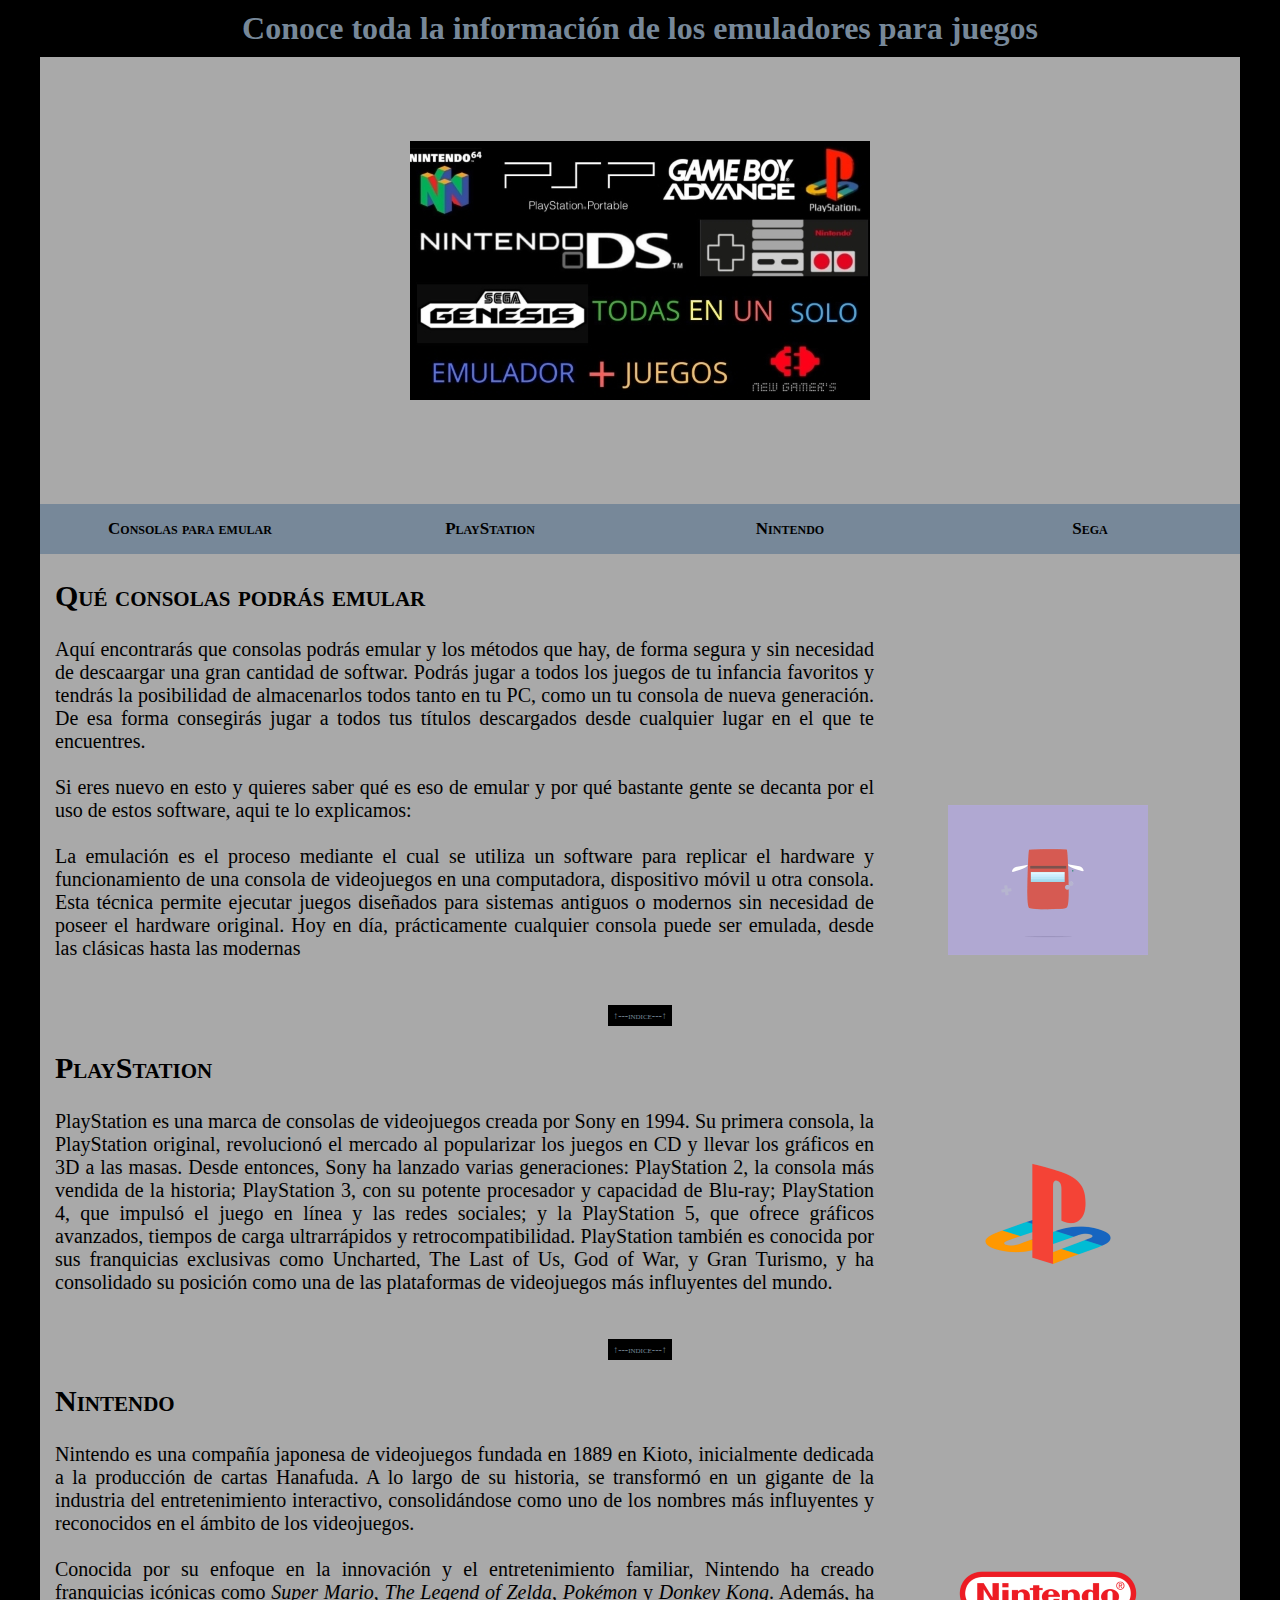
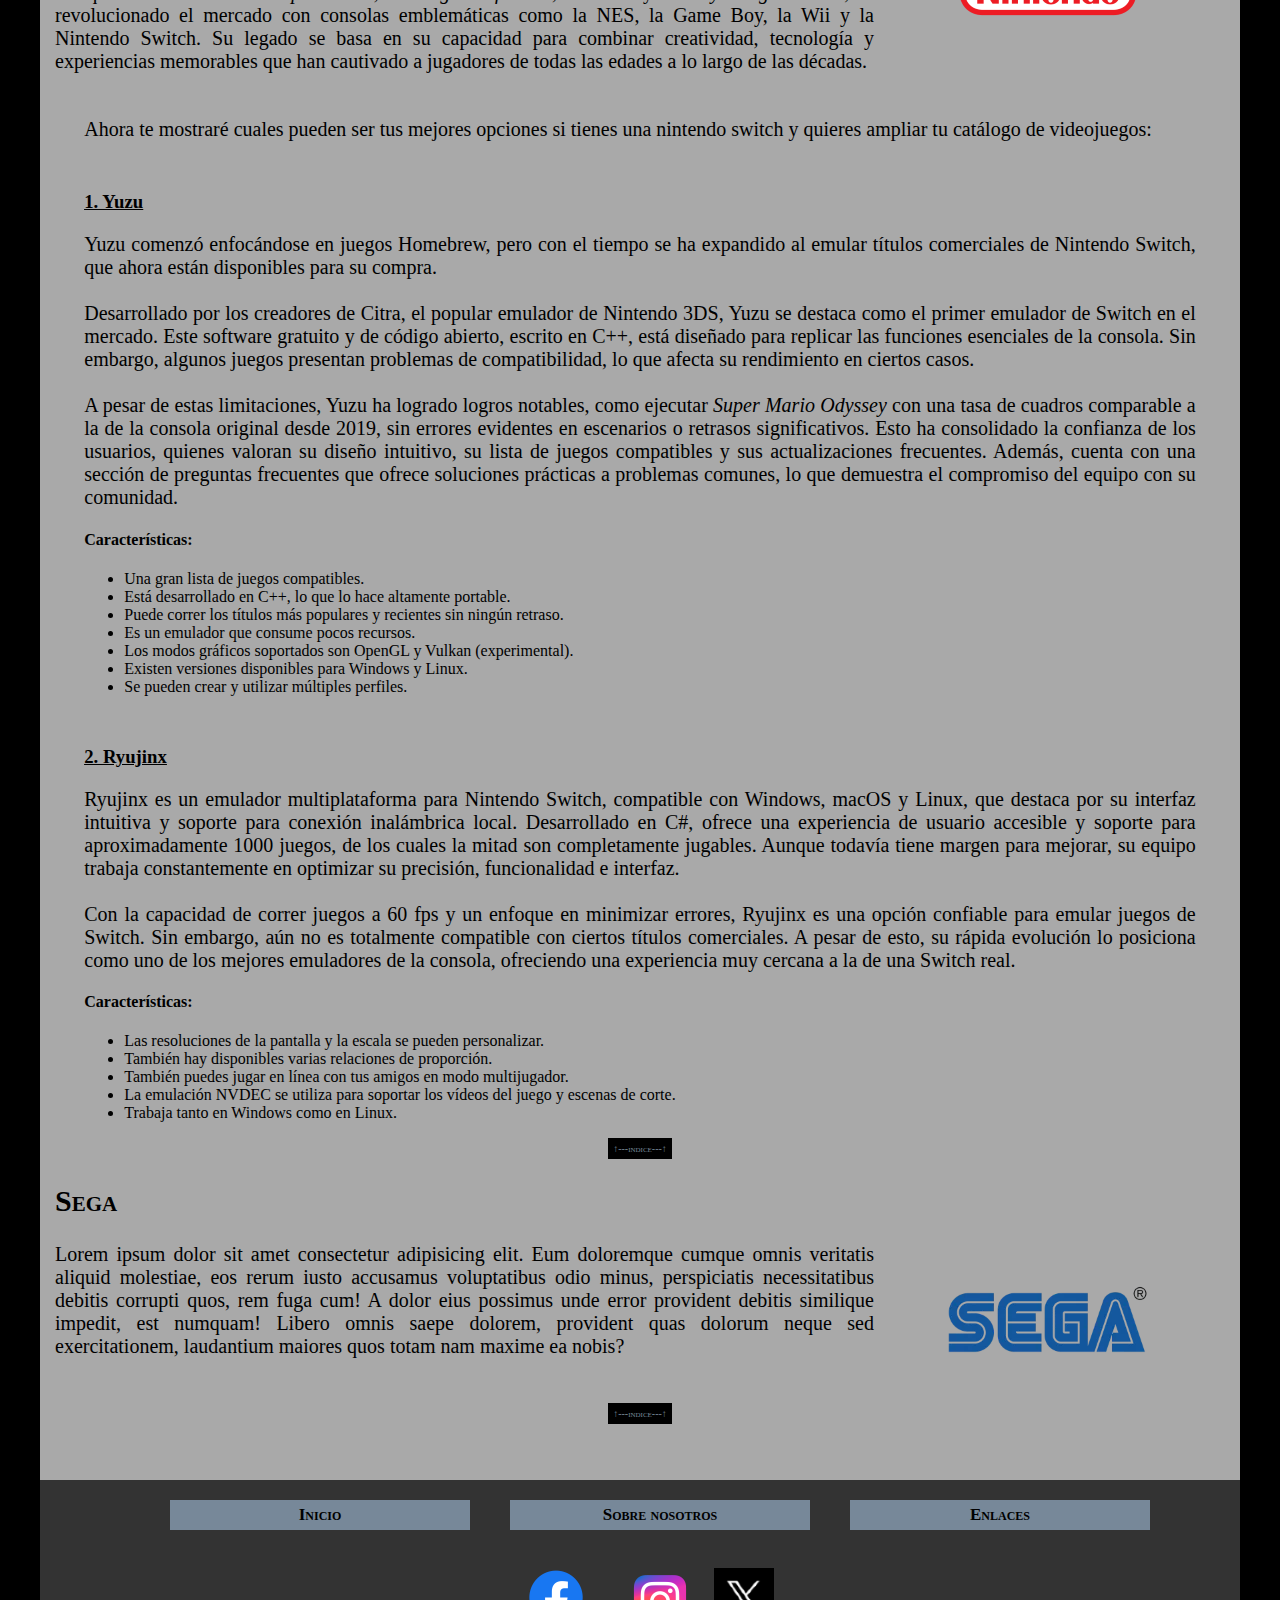
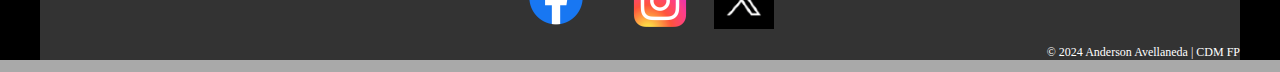
==== index.html @ def91a5b "Add files via upload" ====
<!DOCTYPE html>
<html lang="en">

<head>
    <meta charset="UTF-8">
    <meta name="viewport" content="width=device-width, initial-scale=1.0">
    <title>Conoce toda la información de los emuladores para juegos</title>
    <meta name="keywords" content="">
    <link rel="icon" href="icon.png" type="image/png">
    <link rel="stylesheet" href="estilo.css">
    <meta name="googlebot" content="index,follow"><!--Es para que los robots indexen y encuentren la pagina-->
    <!--las keywords no sirven para nada-->
    <meta name="description"
        content="Conoce todo acerca de emuladores para tus juegos favoritos tanto para juegos retro como para títulos de nuevas consolas, de forma legal y con poco uso de recursos">
    <link rel="canonical" href="https://ander13ab.github.io/">
</head>

<body>
    <header>
        <div>
            <h1 id="titulo">Conoce toda la información de los emuladores para juegos</h1>
            <picture class="img_principal">
                    <source srcset="imagenes/primera_imagen.webp"  media="(min-width:721px)" alt="Consolas retro que puedes emular " width="460" height="259"> <!---Para ajustar el tamaño de las imagenes pensando en dispositivos móviles--->
                    <source srcset="imagenes/primera_imagen_2.webp" media="(max-width:720px)" />
                    <img src="imagenes/primera_imagen.webp" alt="Imagen página principal">
            </picture>
            <nav>
                <ol id="indice">
                    <li><a href="#queEmular">Consolas para emular</a></li><li><a href="#playstation">PlayStation</a></li><li><a href="#nintendo">Nintendo</a></li><li><a href="#sega">Sega</a></li>
                </ol>
            </nav>
        </div>
    </header>
    <main>
        <article>
            <h2 id="queEmular">Qué consolas podrás emular</h2>
            <div class="conjuntoIntro">
                <p>Aquí encontrarás que consolas podrás emular y los métodos que hay, de forma segura y sin necesidad de descaargar una gran cantidad de softwar. Podrás jugar a todos los juegos de tu infancia favoritos y tendrás la posibilidad de almacenarlos todos tanto en tu PC, como un tu consola de nueva generación. De esa forma consegirás jugar a todos tus títulos descargados desde cualquier lugar en el que te encuentres. <br><br>Si eres nuevo en esto y quieres saber qué es eso de emular y por qué bastante gente se decanta por el uso de estos software, aqui te lo explicamos: <br><br>La emulación es el proceso mediante el cual se utiliza un software para replicar el hardware y funcionamiento de una consola de videojuegos en una computadora, dispositivo móvil u otra consola. Esta técnica permite ejecutar juegos diseñados para sistemas antiguos o modernos sin necesidad de poseer el hardware original. Hoy en día, prácticamente cualquier consola puede ser emulada, desde las clásicas hasta las modernas</p>
                <picture id="imagen_emular">
                    <source srcset="imagenes/imagen_emular.gif" media="(max-width:2896px) and (min-width:500px)">
                    <source srcset="imagenes/imagen_emular_2.gif" media="(max-width:499px) and (min-width:75px)">
                    <img src="imagenes/imagen_emular.gif" alt="GIF imagen de consolas para emular" width="200px" height="150px"><!-- width="200px" height="150px"-->
                </picture>
            </div>
            <a class="volver" href="#indice">&uarr;---indice---&uarr;</a>
        </article>
        <article>
            <h2 id="playstation">PlayStation</h2>
            <div class="conjuntoPlay">
                <p>PlayStation es una marca de consolas de videojuegos creada por Sony en 1994. Su primera consola, la PlayStation original, revolucionó el mercado al popularizar los juegos en CD y llevar los gráficos en 3D a las masas. Desde entonces, Sony ha lanzado varias generaciones: PlayStation 2, la consola más vendida de la historia; PlayStation 3, con su potente procesador y capacidad de Blu-ray; PlayStation 4, que impulsó el juego en línea y las redes sociales; y la PlayStation 5, que ofrece gráficos avanzados, tiempos de carga ultrarrápidos y retrocompatibilidad. PlayStation también es conocida por sus franquicias exclusivas como Uncharted, The Last of Us, God of War, y Gran Turismo, y ha consolidado su posición como una de las plataformas de videojuegos más influyentes del mundo.</p>
                <picture>
                    <a href="https://www.playstation.com/es-es/" target="_blank" title="Enlace web a la página de PlayStation"><img src="imagenes/logo_Playstation.webp" alt="Logo PlayStation" width="150" height="150"></a>
                </picture>
            </div>
            <a class="volver" href="#indice">&uarr;---indice---&uarr;</a>
        </article>
        <article>
            <h2 id="nintendo">Nintendo</h2>
            <div class="conjuntoNintendo">
                <p>Nintendo es una compañía japonesa de videojuegos fundada en 1889 en Kioto, inicialmente dedicada a la producción de cartas Hanafuda. A lo largo de su historia, se transformó en un gigante de la industria del entretenimiento interactivo, consolidándose como uno de los nombres más influyentes y reconocidos en el ámbito de los videojuegos. <br><br>Conocida por su enfoque en la innovación y el entretenimiento familiar, Nintendo ha creado franquicias icónicas como <em><a href="https://es.wikipedia.org/wiki/Super_Mario" target="_blank">Super Mario</a></em>, <em><a href="https://es.wikipedia.org/wiki/The_Legend_of_Zelda" target="_blank">The Legend of Zelda</a></em>, <em><a href="https://es.wikipedia.org/wiki/Pok%C3%A9mon" target="_blank">Pokémon</a></em> y <em><a href="https://es.wikipedia.org/wiki/Donkey_Kong_(serie)" target="_blank">Donkey Kong</a></em>. Además, ha revolucionado el mercado con consolas emblemáticas
                como la NES, la Game Boy, la Wii y la Nintendo Switch. Su legado se basa en su capacidad para combinar creatividad,
                tecnología y experiencias memorables que han cautivado a jugadores de todas las edades a lo largo de las décadas.</p>
                <picture><a href="https://www.nintendo.com/es-es/" target="_blank" title="Enlace web a la página de Nintendo"><img src="imagenes/logo_Nintendo.webp" alt="Logo Nintendo" width="200" height="145"></a>
                </picture>
            </div>
            <div id="ejemplosNintendo">
                <p>Ahora te mostraré cuales pueden ser tus mejores opciones si tienes una nintendo switch y quieres ampliar tu catálogo de videojuegos: </p>
                <h3><a href="https://yuzu-mirror.github.io/" target="_blank" title="Ve a la página oficial de Yuzu">1. Yuzu</a></h3>
                <p>Yuzu comenzó enfocándose en juegos Homebrew, pero con el tiempo se ha expandido al emular títulos comerciales de Nintendo Switch, que ahora están disponibles para su compra. <br><br>Desarrollado por los creadores de Citra, el popular emulador de Nintendo 3DS, Yuzu se destaca como el primer emulador de
                Switch en el mercado. Este software gratuito y de código abierto, escrito en C++, está diseñado para replicar las funciones esenciales de la consola. Sin embargo, algunos juegos presentan problemas de compatibilidad, lo que afecta su rendimiento en ciertos casos. <br><br>A pesar de estas limitaciones, Yuzu ha logrado logros notables, como ejecutar <em><a href="https://es.wikipedia.org/wiki/Super_Mario_Odyssey" target="_blank">Super Mario Odyssey</a></em> con una tasa de cuadros comparable a la de la consola original desde 2019, sin errores evidentes en escenarios o retrasos significativos. Esto ha consolidado la confianza de los usuarios, quienes valoran su diseño intuitivo, su lista de juegos compatibles y sus actualizaciones frecuentes. Además, cuenta con una sección de preguntas frecuentes que ofrece
                soluciones prácticas a problemas comunes, lo que demuestra el compromiso del equipo con su comunidad.</p>
                <h4>Características:</h4>
                <ul class="caracteristicas">
                    <li>Una gran lista de juegos compatibles.</li>
                    <li>Está desarrollado en C++, lo que lo hace altamente portable.</li>
                    <li>Puede correr los títulos más populares y recientes sin ningún retraso.</li>
                    <li>Es un emulador que consume pocos recursos.</li>
                    <li>Los modos gráficos soportados son OpenGL y Vulkan (experimental).</li>
                    <li>Existen versiones disponibles para Windows y Linux.</li>
                    <li>Se pueden crear y utilizar múltiples perfiles.</li>
                </ul>
                <h3><a href="https://ryujinx-emulator.com/" target="_blank">2. Ryujinx</a></h3>
                <p>Ryujinx es un emulador multiplataforma para Nintendo Switch, compatible con Windows, macOS y Linux, que destaca por su interfaz intuitiva y soporte para conexión inalámbrica local. Desarrollado en C#, ofrece una experiencia de usuario accesible y soporte para aproximadamente 1000 juegos, de los cuales la mitad son completamente jugables. Aunque todavía tiene margen para mejorar, su equipo trabaja constantemente en optimizar su precisión, funcionalidad e interfaz. <br><br>Con la capacidad de correr juegos a 60 fps y un enfoque en minimizar errores, Ryujinx es una opción confiable para emular juegos de Switch. Sin embargo, aún no es totalmente compatible con ciertos títulos comerciales. A pesar de esto, su rápida evolución lo posiciona como uno de los mejores emuladores de la consola, ofreciendo una experiencia muy cercana a la de una Switch real.</p>
                <h4>Características:</h4>
                <ul>
                    <li>Las resoluciones de la pantalla y la escala se pueden personalizar.</li>
                    <li>También hay disponibles varias relaciones de proporción.</li>
                    <li>También puedes jugar en línea con tus amigos en modo multijugador.</li>
                    <li>La emulación NVDEC se utiliza para soportar los vídeos del juego y escenas de corte.</li>
                    <li>Trabaja tanto en Windows como en Linux.</li>
                </ul>
            </div>
            <a class="volver" href="#indice">&uarr;---indice---&uarr;</a>
        </article>
        <article>
            <h2 id="sega">Sega</h2>
            <div class="conjuntoSega">
                <p>Lorem ipsum dolor sit amet consectetur adipisicing elit. Eum doloremque cumque omnis veritatis aliquid molestiae, eos rerum iusto accusamus voluptatibus odio minus, perspiciatis necessitatibus debitis corrupti quos, rem fuga cum!
                A dolor eius possimus unde error provident debitis similique impedit, est numquam! Libero omnis saepe dolorem, provident quas dolorum neque sed exercitationem, laudantium maiores quos totam nam maxime ea nobis?</p>
                <picture><a href="https://www.sega.com/es" target="_blank" title="Enlace web a la página de Sega"><img src="imagenes/logo_SEGA.webp" alt="Logo Sega" width="200" height="67"></a>
                </picture>
            </div>
            <a class="volver" href="#indice">&uarr;---indice---&uarr;</a>
        </article>
    </main>
    <footer>
        <div class="footer-content">
            <nav class="footer-nav">
                <ul>
                    <li><a href="#titulo">Inicio</a></li><li><a href="https://ander13ab.github.io/nosotros" target="nueva">Sobre nosotros</a></li><li><a href="https://ander13ab.github.io/enlaces" target="nueva" title="Enlace página de enlaces" >Enlaces</a></li>
                </ul>
            </nav>
            <div class="social-media">
                <a href="https://www.facebook.com/" aria-label="Facebook"><img src="imagenes/facebook-logo.webp" alt="Facebook" width="100" height="63"></a>
                <a href="https://www.instagram.com/" aria-label="Instagram"><img src="imagenes/instagram-logo.webp" alt="Instagram" width="100" height="56"></a>
                <a href="https://x.com/" aria-label="Twitter"><img src="imagenes/twitter-logo.webp" alt="Twitter" width="60" height="61"></a>
            </div>
            <p class="copyright">&copy; 2024 Anderson Avellaneda | CDM FP</p>
        </div>
    </footer>
</body>

</html>
---- estilo.css ----
body{
    background-color: darkgrey;
    width: 100%;
    height: 100%;
    margin: 0 auto;
    padding: 0;
    border-left: 40px solid black;
    border-right: 40px solid black;
    box-sizing: border-box;
}
.img_principal{
    margin-top: 7%;
    display: block;
    text-align: center;    /* Centra horizontalmente */
/*  align-items: center;        Centra verticalmente */
/*  height: 100vh;      Hace que el contenedor ocupe toda la altura de la ventana */
}
img {
    max-width: 100%;    /* Ajusta el tamaño de la imagen para que no sea más grande que la ventana */
    height: auto;   /* Mantiene la proporción de la imagen */
}
p{
    text-align: justify;
    
    font-size: 20px;
}
h1{
    text-align: center;
    margin: 0;
    margin-bottom: 30px;
    background-color: black;
    color: lightslategrey;
    padding-top: 10px;
    padding-bottom: 10px;
}
h2{
    font-size: 30px;
    font-variant: small-caps;
}
h2:target{
    text-decoration: underline 3px solid lightslategray;
}
ol{
    margin-top: 5%;
    padding: 0;
}
#indice>li, .footer-nav li{
    display: inline-block;
    width: 25%;
    text-align: center;
    background-color: lightslategray;
    text-decoration: none;
    color: black;
    font-weight: bold;
    font-size: 17px;
    margin-top: 40px;
    padding-top: 15px;
    padding-bottom: 15px;
    font-variant: small-caps;
}
#indice>li:hover,.footer-nav li:hover{
    background-color: black;
    color: lightslategray;
}
a{
    color: inherit;
    /*Toma el color del padre*/
    text-decoration: inherit;
    font-size: inherit;
}
p a:hover{
    color: tomato;
}
.volver{
    background-color: black;
    color: lightslategray;
    padding: 5px;
    font-size: 10px;
    font-variant: small-caps;
    text-align: center;
    display: block;
    width:fit-content ;     /* Ancho fijo para que el margen automático funcione */
    margin: auto;     /* Centra horizontalmente */
}
.volver:hover{
    background-color: rgb(61, 66, 71);
    color: black;
}
.copyright{
    text-align: right;
    font-size: 12px;
}
footer {
    background-color:#333;
    color: #fff;
    text-align: center;
}
.footer-nav li {
    list-style: none;
    padding: 5px;
    margin: 20px;
    display: inline-block;
    text-align: center;
}
main{
    padding-bottom: 40px;
    padding-left: 15px;
    padding-right: 15px;
}
.conjuntoIntro,.conjuntoPlay,.conjuntoNintendo,.conjuntoSega {
    display: block;
    margin-bottom: 30px;
}
.conjuntoIntro>p,.conjuntoPlay>p,.conjuntoNintendo>p,.conjuntoSega>p {
    display: inline-block;
    width: 70%;
    box-sizing: border-box;
    margin: 0;
    margin-bottom: 15px;
}
.conjuntoIntro>picture,.conjuntoPlay>picture,.conjuntoNintendo>picture,.conjuntoSega>picture {
    display: inline-block;
    width: 29%;
    box-sizing: border-box;
    margin: 0;
    text-align: center;
}
#ejemplosNintendo{
    display: block;
    width: 95%;
    margin: auto;
}
h3{
    text-decoration: underline;
    margin-top: 50px;
}
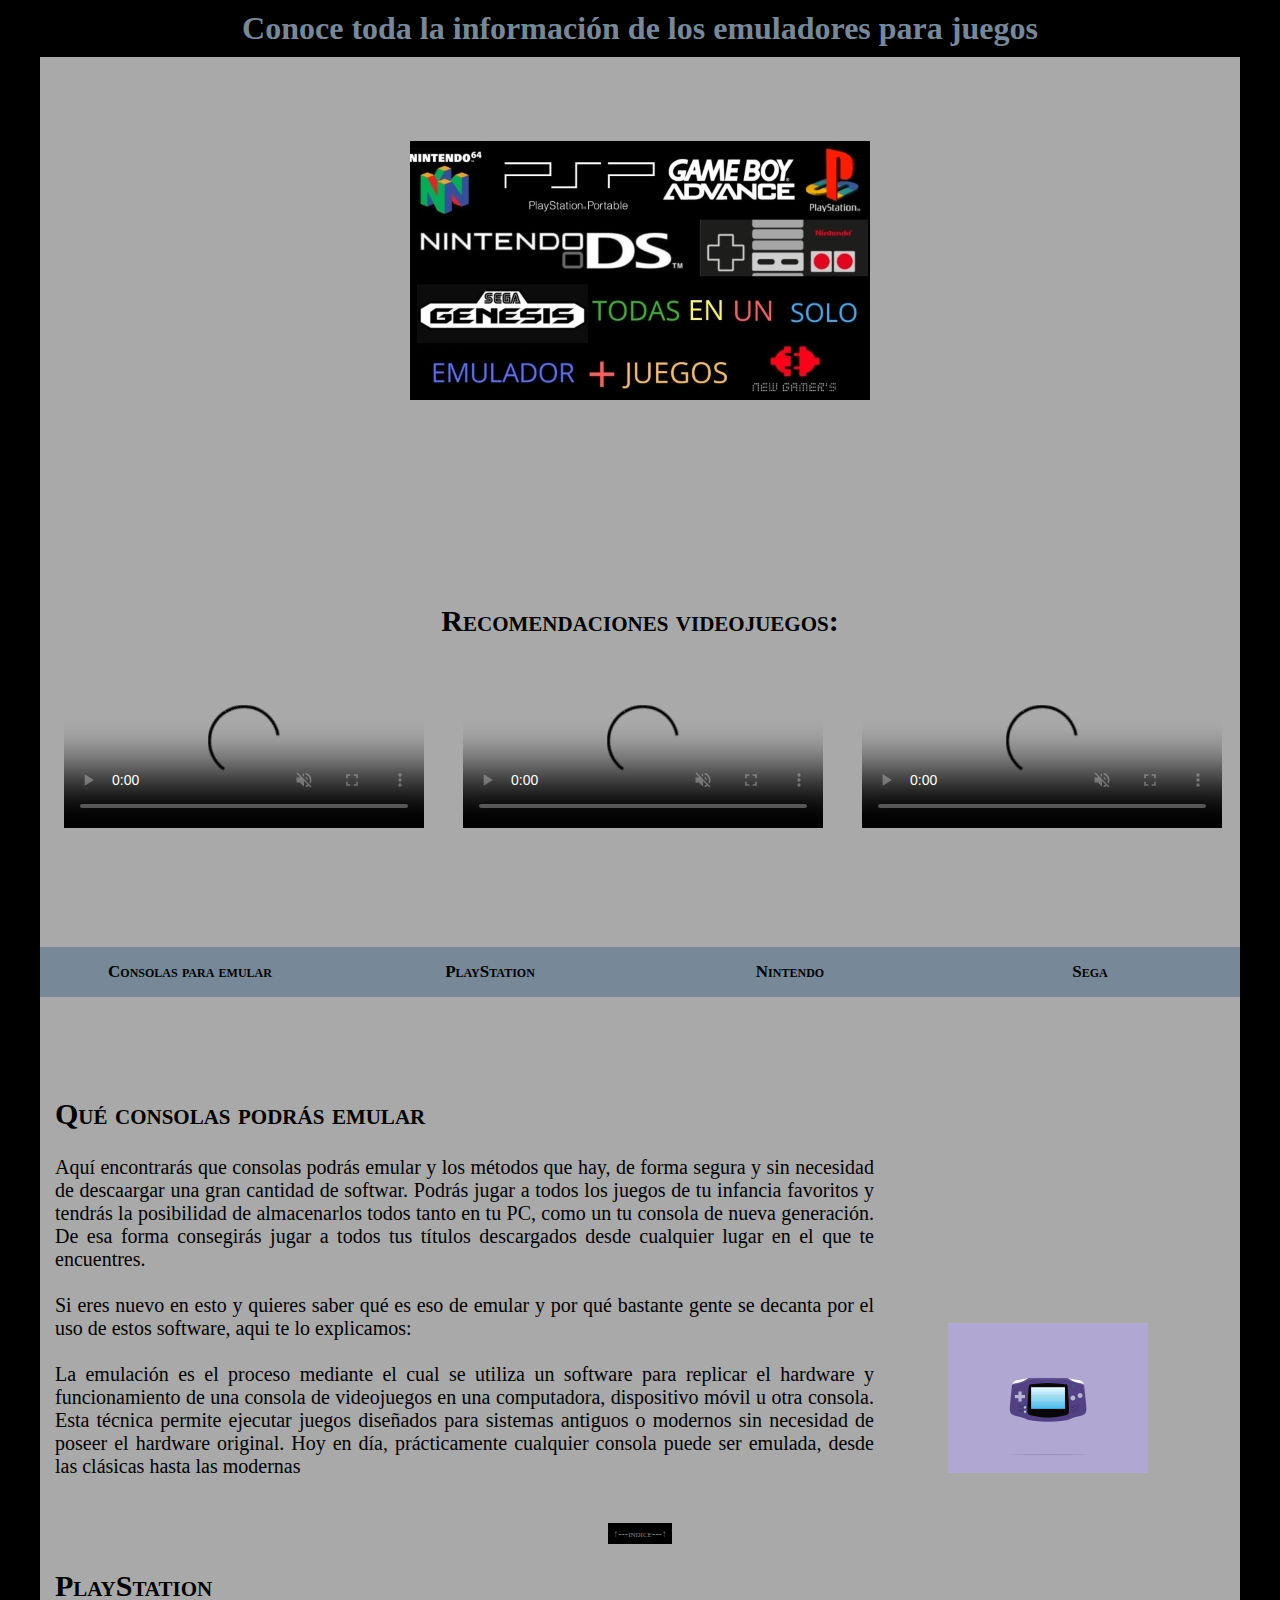
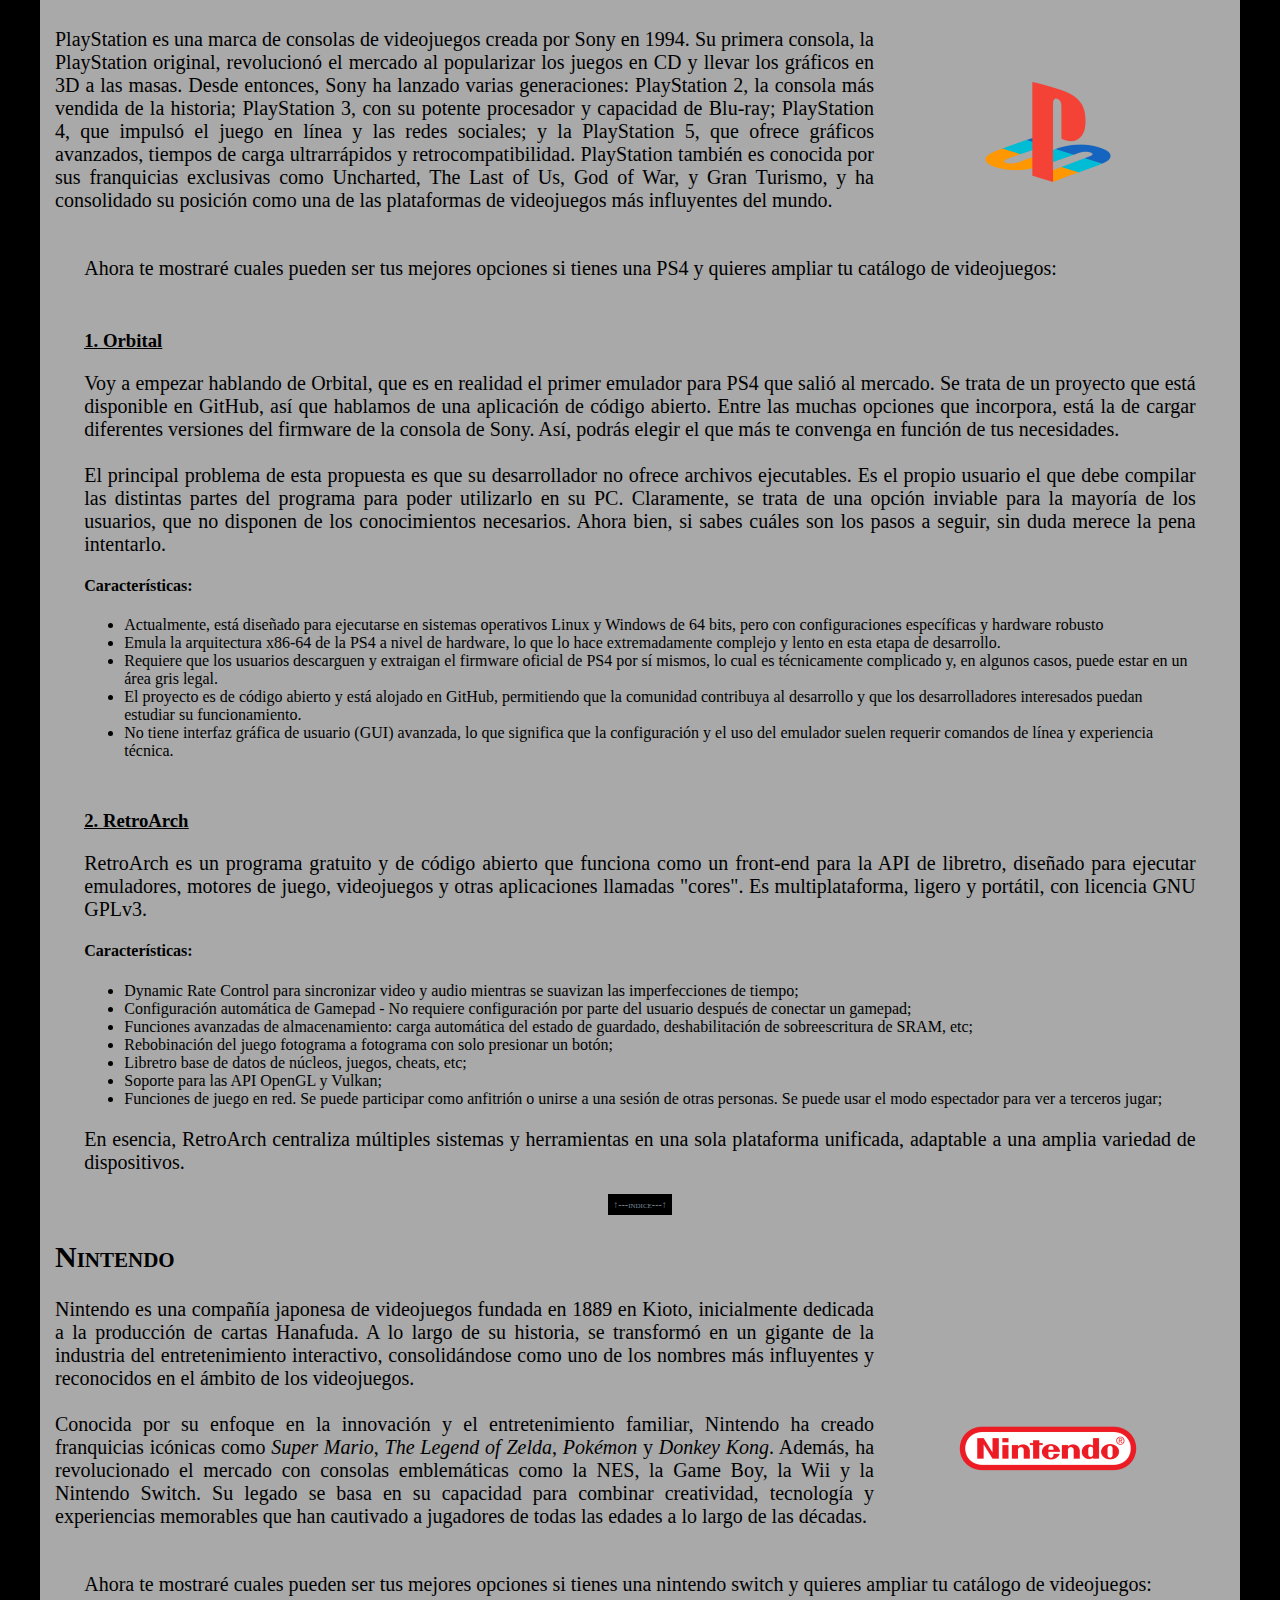
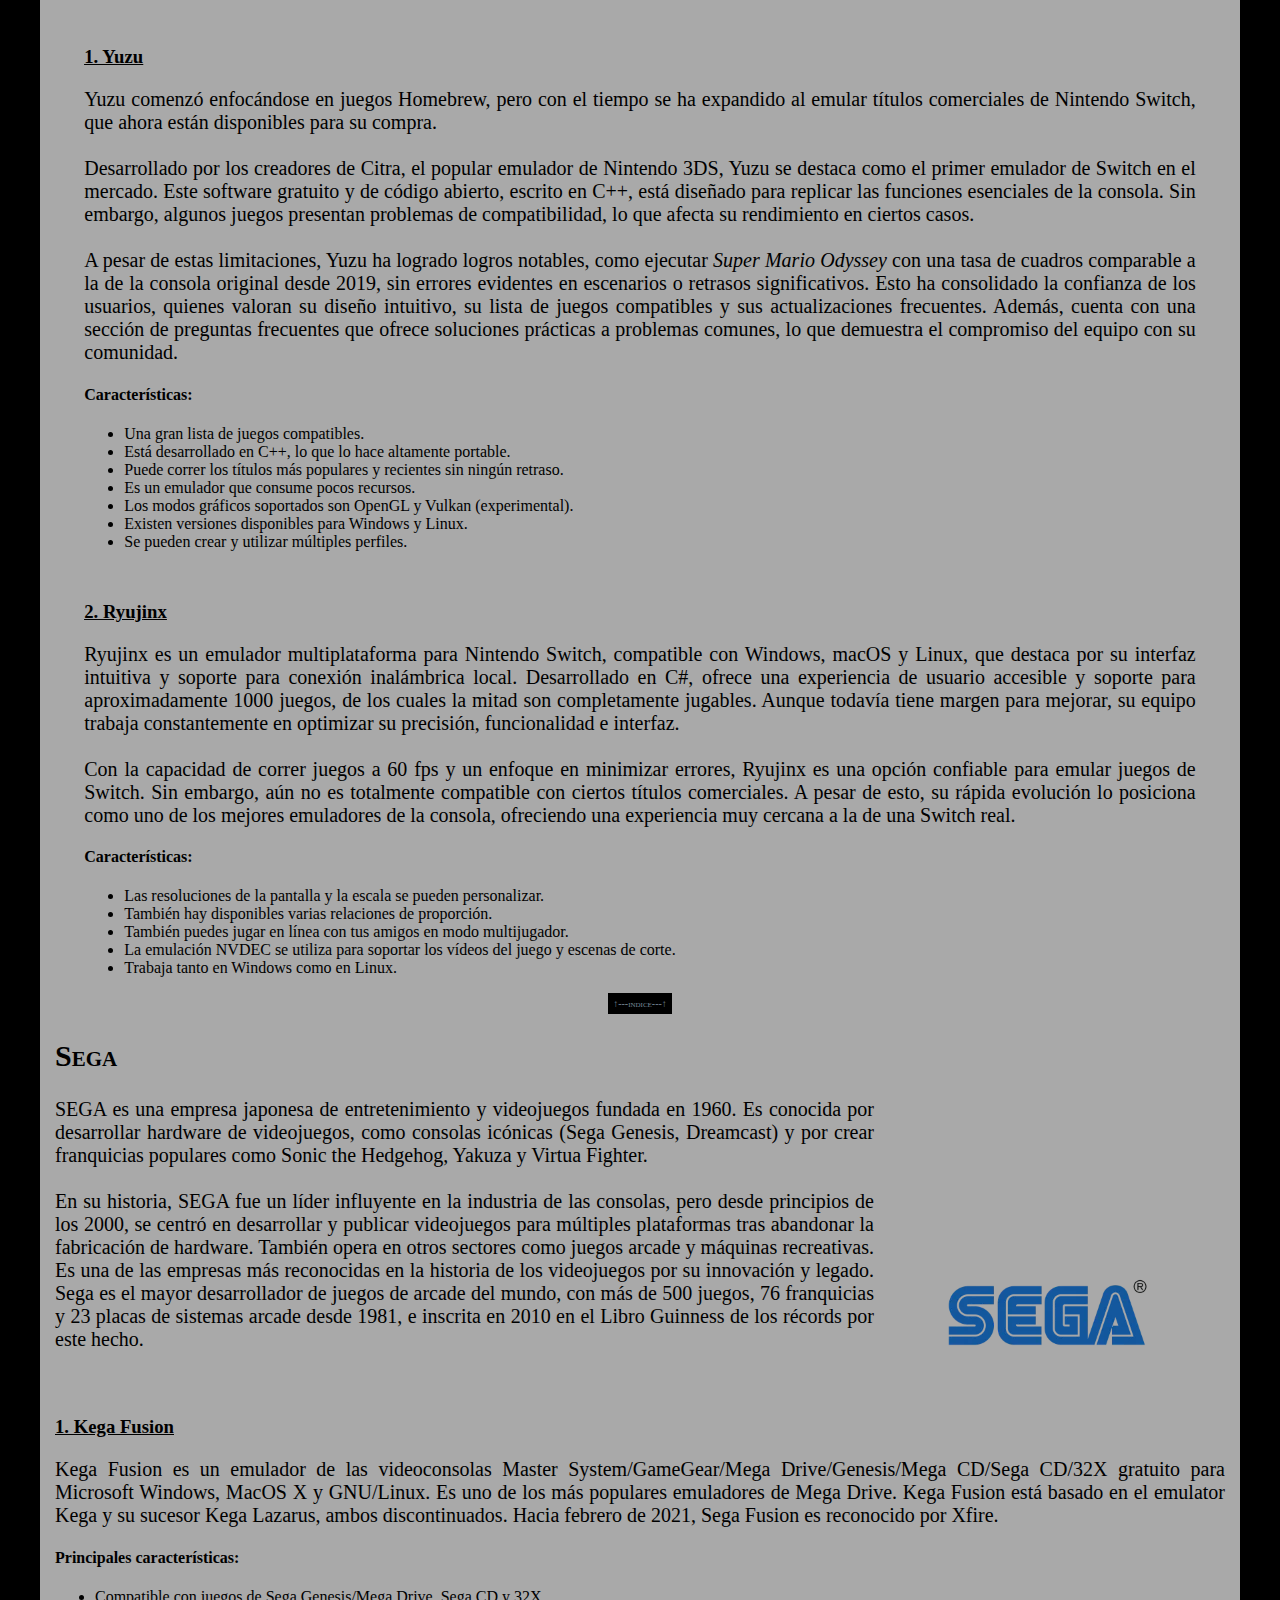
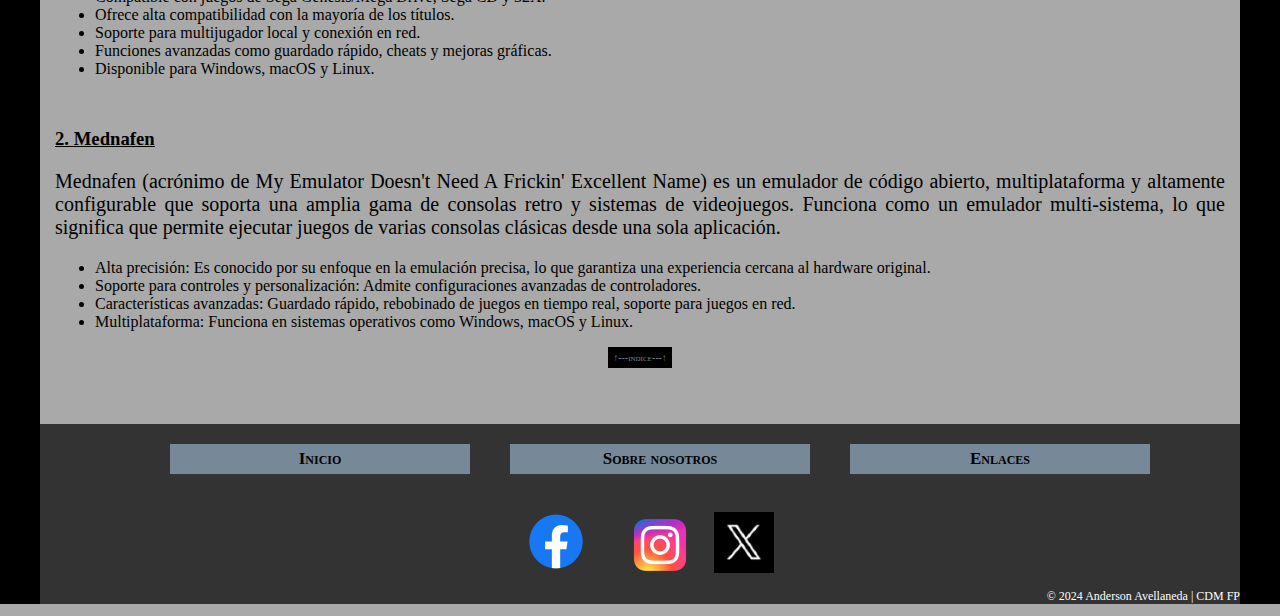
==== commit 41bf9ec2: "Add files via upload" ====
--- a/index.html
+++ b/index.html
@@ -24,6 +24,12 @@
                     <source srcset="imagenes/primera_imagen_2.webp" media="(max-width:720px)" />
                     <img src="imagenes/primera_imagen.webp" alt="Imagen página principal">
             </picture>
+            <div id="videos">
+                <h2>Recomendaciones videojuegos:</h2>
+                <video id="video1" src="videos/videoRecomendacion1.mp4" controls muted poster="imagenes/portadaVideo1.webp" width="250px" title="Primer video de recomendación de juegos retro" ><p>No se ha podido cargar el video</p></video>
+                <video id="video2"  src="videos/videoRecomendacion2.mp4" controls muted poster="imagenes/portadaVideo2.webp" width="250px" title="Primer video de recomendación de juegos retro" ><p>No se ha podido cargar el video</p></video>
+                <video id="video2"  src="videos/videoRecomendacion1.mp4" controls muted poster="imagenes/portadaVideo1.webp" width="250px" title="Primer video de recomendación de juegos retro" ><p>No se ha podido cargar el video</p></video>
+            </div>
             <nav>
                 <ol id="indice">
                     <li><a href="#queEmular">Consolas para emular</a></li><li><a href="#playstation">PlayStation</a></li><li><a href="#nintendo">Nintendo</a></li><li><a href="#sega">Sega</a></li>
@@ -51,6 +57,32 @@
                 <picture>
                     <a href="https://www.playstation.com/es-es/" target="_blank" title="Enlace web a la página de PlayStation"><img src="imagenes/logo_Playstation.webp" alt="Logo PlayStation" width="150" height="150"></a>
                 </picture>
+            </div>
+            <div id="ejemplosPlay">
+                <p>Ahora te mostraré cuales pueden ser tus mejores opciones si tienes una PS4 y quieres ampliar tu catálogo de videojuegos: </p>
+                <h3><a href="https://github.com/AlexAltea/orbital" target="_blank" title="Ve a la página oficial de Orbital">1. Orbital</a></h3>
+                <p>Voy a empezar hablando de Orbital, que es en realidad el primer emulador para PS4 que salió al mercado. Se trata de un proyecto que está disponible en GitHub, así que hablamos de una aplicación de código abierto. Entre las muchas opciones que incorpora, está la de cargar diferentes versiones del firmware de la consola de Sony. Así, podrás elegir el que más te convenga en función de tus necesidades. <br><br>El principal problema de esta propuesta es que su desarrollador no ofrece archivos ejecutables. Es el propio usuario el que debe compilar las distintas partes del programa para poder utilizarlo en su PC. Claramente, se trata de una opción inviable para la mayoría de los usuarios, que no disponen de los conocimientos necesarios. Ahora bien, si sabes cuáles son los pasos a seguir, sin duda merece la pena intentarlo.</p>
+                <h4>Características:</h4>
+                <ul>
+                    <li>Actualmente, está diseñado para ejecutarse en sistemas operativos Linux y Windows de 64 bits, pero con configuraciones específicas y hardware robusto</li>
+                    <li>Emula la arquitectura x86-64 de la PS4 a nivel de hardware, lo que lo hace extremadamente complejo y lento en esta etapa de desarrollo.</li>
+                    <li>Requiere que los usuarios descarguen y extraigan el firmware oficial de PS4 por sí mismos, lo cual es técnicamente complicado y, en algunos casos, puede estar en un área gris legal.</li>
+                    <li>El proyecto es de código abierto y está alojado en GitHub, permitiendo que la comunidad contribuya al desarrollo y que los desarrolladores interesados puedan estudiar su funcionamiento.</li>
+                    <li>No tiene interfaz gráfica de usuario (GUI) avanzada, lo que significa que la configuración y el uso del emulador suelen requerir comandos de línea y experiencia técnica.</li>
+                </ul>
+                <h3><a href="https://www.retroarch.com/" target="_blank" title="Ve a la página oficial de RetroArch">2. RetroArch</a></h3>
+                <p>RetroArch es un programa gratuito y de código abierto que funciona como un front-end para la API de libretro, diseñado para ejecutar emuladores, motores de juego, videojuegos y otras aplicaciones llamadas "cores". Es multiplataforma, ligero y portátil, con licencia GNU GPLv3.</p>
+                <h4>Características:</h4>
+                <ul>
+                    <li>Dynamic Rate Control para sincronizar video y audio mientras se suavizan las imperfecciones de tiempo;</li>
+                    <li>Configuración automática de Gamepad - No requiere configuración por parte del usuario después de conectar un gamepad;</li>
+                    <li>Funciones avanzadas de almacenamiento: carga automática del estado de guardado, deshabilitación de sobreescritura de SRAM, etc;</li>
+                    <li>Rebobinación del juego fotograma a fotograma con solo presionar un botón;</li>
+                    <li>Libretro base de datos de núcleos, juegos, cheats, etc;</li>
+                    <li>Soporte para las API OpenGL y Vulkan;</li>
+                    <li>Funciones de juego en red. Se puede participar como anfitrión o unirse a una sesión de otras personas. Se puede usar el modo espectador para ver a terceros jugar;</li>
+                </ul>
+                <p>En esencia, RetroArch centraliza múltiples sistemas y herramientas en una sola plataforma unificada, adaptable a una amplia variedad de dispositivos.</p>
             </div>
             <a class="volver" href="#indice">&uarr;---indice---&uarr;</a>
         </article>
@@ -95,10 +127,29 @@
         <article>
             <h2 id="sega">Sega</h2>
             <div class="conjuntoSega">
-                <p>Lorem ipsum dolor sit amet consectetur adipisicing elit. Eum doloremque cumque omnis veritatis aliquid molestiae, eos rerum iusto accusamus voluptatibus odio minus, perspiciatis necessitatibus debitis corrupti quos, rem fuga cum!
-                A dolor eius possimus unde error provident debitis similique impedit, est numquam! Libero omnis saepe dolorem, provident quas dolorum neque sed exercitationem, laudantium maiores quos totam nam maxime ea nobis?</p>
+                <p>SEGA es una empresa japonesa de entretenimiento y videojuegos fundada en 1960. Es conocida por desarrollar hardware de videojuegos, como consolas icónicas (Sega Genesis, Dreamcast) y por crear franquicias populares como Sonic the Hedgehog, Yakuza y Virtua Fighter. <br><br>En su historia, SEGA fue un líder influyente en la industria de las consolas, pero desde principios de los 2000, se centró en desarrollar y publicar videojuegos para múltiples plataformas tras abandonar la fabricación de hardware. También opera en otros sectores como juegos arcade y máquinas recreativas. Es una de las empresas más reconocidas en la historia de los videojuegos por su innovación y legado. Sega es el mayor desarrollador de juegos de arcade del mundo, con más de 500 juegos, 76 franquicias y 23 placas de sistemas arcade desde 1981, e inscrita en 2010 en el Libro Guinness de los récords por este hecho.</p>
                 <picture><a href="https://www.sega.com/es" target="_blank" title="Enlace web a la página de Sega"><img src="imagenes/logo_SEGA.webp" alt="Logo Sega" width="200" height="67"></a>
                 </picture>
+            </div>
+            <div>
+                <h3><a href="https://kega-fusion.com/" target="_blank" title="Ve a la página oficial de Kega Fusion">1. Kega Fusion</a></h3>
+                <p>Kega Fusion es un emulador de las videoconsolas Master System/GameGear/Mega Drive/Genesis/Mega CD/Sega CD/32X gratuito para Microsoft Windows, MacOS X y GNU/Linux. Es uno de los más populares emuladores de Mega Drive. Kega Fusion está basado en el emulator Kega y su sucesor Kega Lazarus, ambos discontinuados. Hacia febrero de 2021, Sega Fusion es reconocido por Xfire.</p>
+                <h4>Principales características:</h4>
+                <ul>
+                    <li>Compatible con juegos de Sega Genesis/Mega Drive, Sega CD y 32X.</li>
+                    <li>Ofrece alta compatibilidad con la mayoría de los títulos.</li>
+                    <li>Soporte para multijugador local y conexión en red.</li>
+                    <li>Funciones avanzadas como guardado rápido, cheats y mejoras gráficas.</li>
+                    <li>Disponible para Windows, macOS y Linux.</li>
+                </ul>
+                <h3><a href="https://mednafen.github.io/" target="_blank" title="Ve a la página oficial de Mednafen">2. Mednafen</a></h3>
+                <p>Mednafen (acrónimo de My Emulator Doesn't Need A Frickin' Excellent Name) es un emulador de código abierto, multiplataforma y altamente configurable que soporta una amplia gama de consolas retro y sistemas de videojuegos. Funciona como un emulador multi-sistema, lo que significa que permite ejecutar juegos de varias consolas clásicas desde una sola aplicación.</p>
+                <ul>
+                    <li>Alta precisión: Es conocido por su enfoque en la emulación precisa, lo que garantiza una experiencia cercana al hardware original.</li>
+                    <li>Soporte para controles y personalización: Admite configuraciones avanzadas de controladores.</li>
+                    <li>Características avanzadas: Guardado rápido, rebobinado de juegos en tiempo real, soporte para juegos en red.</li>
+                    <li>Multiplataforma: Funciona en sistemas operativos como Windows, macOS y Linux.</li>
+                </ul>
             </div>
             <a class="volver" href="#indice">&uarr;---indice---&uarr;</a>
         </article>
@@ -107,7 +158,7 @@
         <div class="footer-content">
             <nav class="footer-nav">
                 <ul>
-                    <li><a href="#titulo">Inicio</a></li><li><a href="https://ander13ab.github.io/nosotros" target="nueva">Sobre nosotros</a></li><li><a href="https://ander13ab.github.io/enlaces" target="nueva" title="Enlace página de enlaces" >Enlaces</a></li>
+                    <li><a href="#titulo">Inicio</a></li><li><a href="https://ander13ab.github.io/nosotros" target="nueva" title="Enlace página de nosotros">Sobre nosotros</a></li><li><a href="https://ander13ab.github.io/enlaces" target="nueva" title="Enlace página de enlaces" >Enlaces</a></li>
                 </ul>
             </nav>
             <div class="social-media">
--- a/estilo.css
+++ b/estilo.css
@@ -19,6 +19,24 @@
     max-width: 100%;    /* Ajusta el tamaño de la imagen para que no sea más grande que la ventana */
     height: auto;   /* Mantiene la proporción de la imagen */
 }
+#videos{
+    margin-top: 200px;
+    font-variant: small-caps;
+    text-align: center;
+}
+#videos video{
+    display: inline-block;
+    width: 30% ;
+    padding: 15px;
+    margin-left: 5px;
+}
+#videos video:hover{
+    border: 2px ridge black;
+    background-color: lightslategray; 
+}
+#video1:hover ~ video,#video2:hover ~ video,#video3:hover ~ video{
+    display:none;
+}
 p{
     text-align: justify;
     
@@ -32,6 +50,9 @@
     color: lightslategrey;
     padding-top: 10px;
     padding-bottom: 10px;
+}
+header{
+    margin-bottom: 100px;
 }
 h2{
     font-size: 30px;
@@ -125,7 +146,7 @@
     margin: 0;
     text-align: center;
 }
-#ejemplosNintendo{
+#ejemplosNintendo, #ejemplosPlay{
     display: block;
     width: 95%;
     margin: auto;
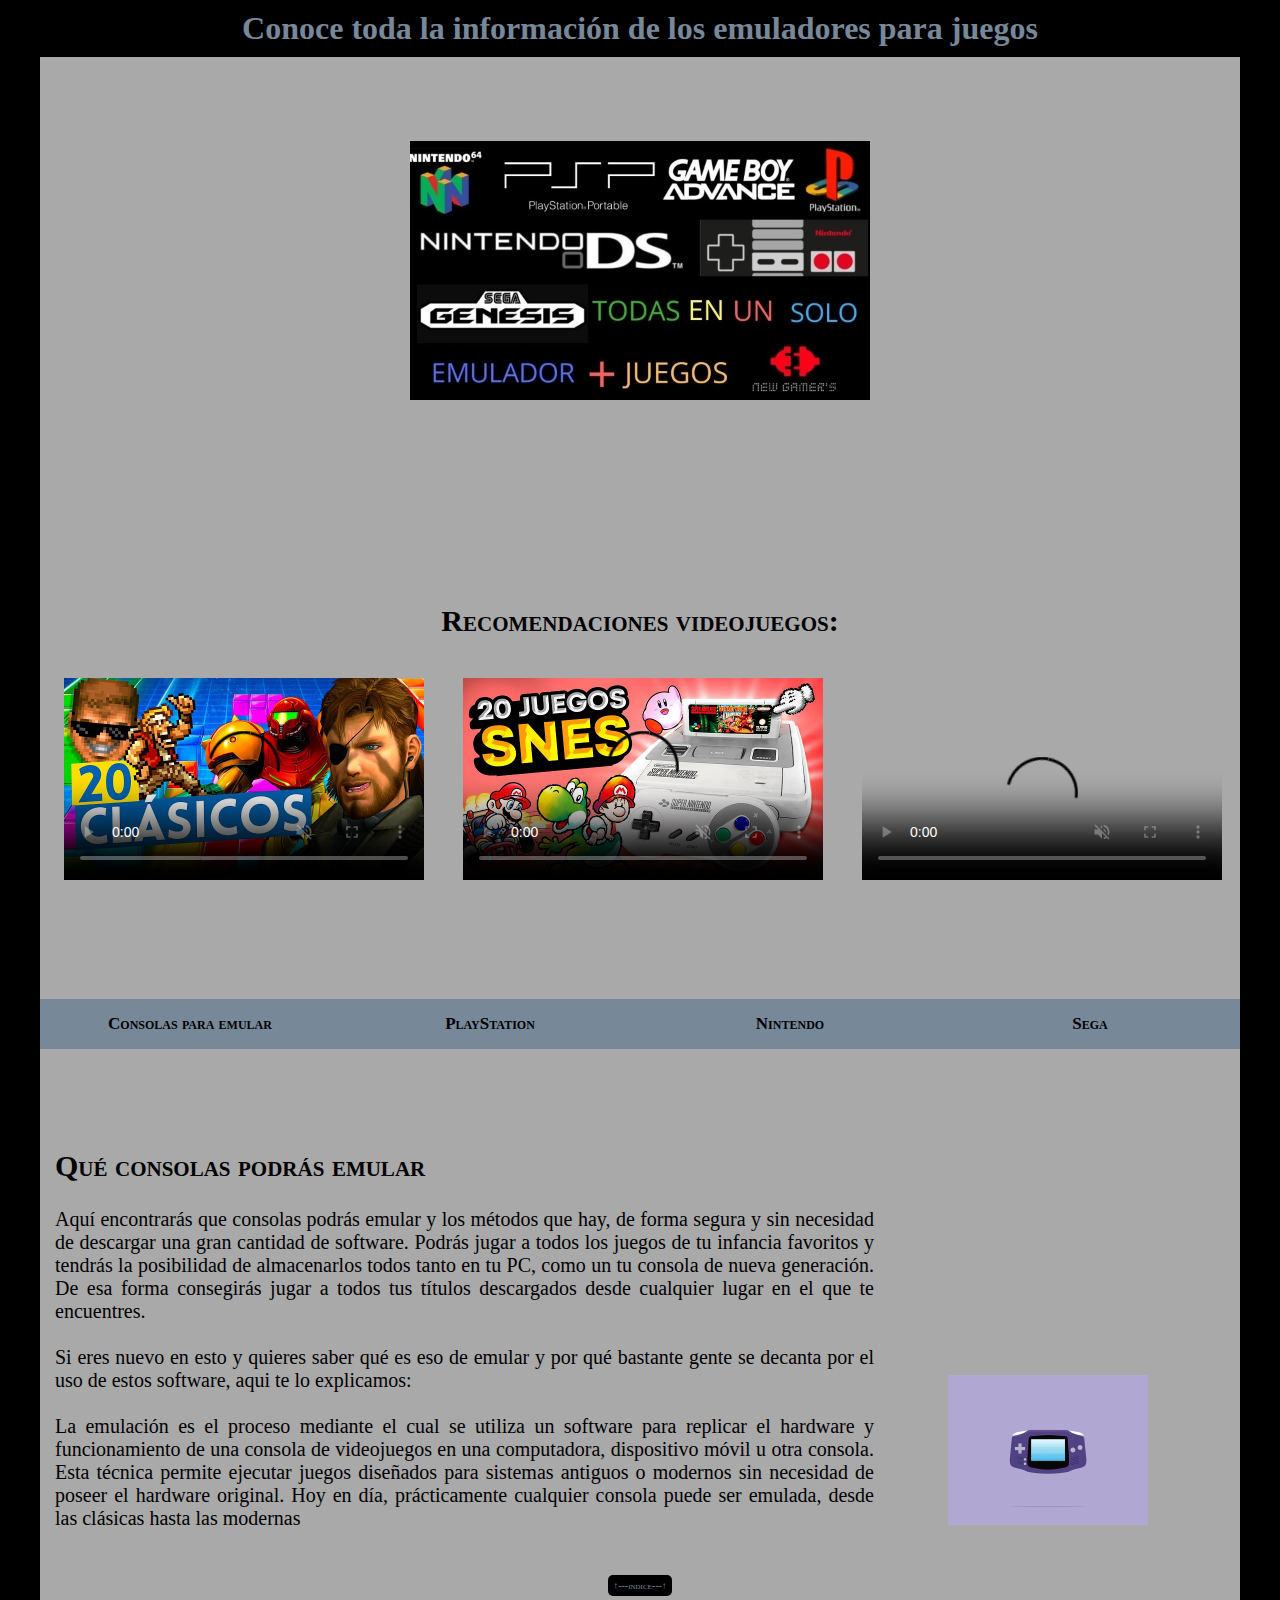
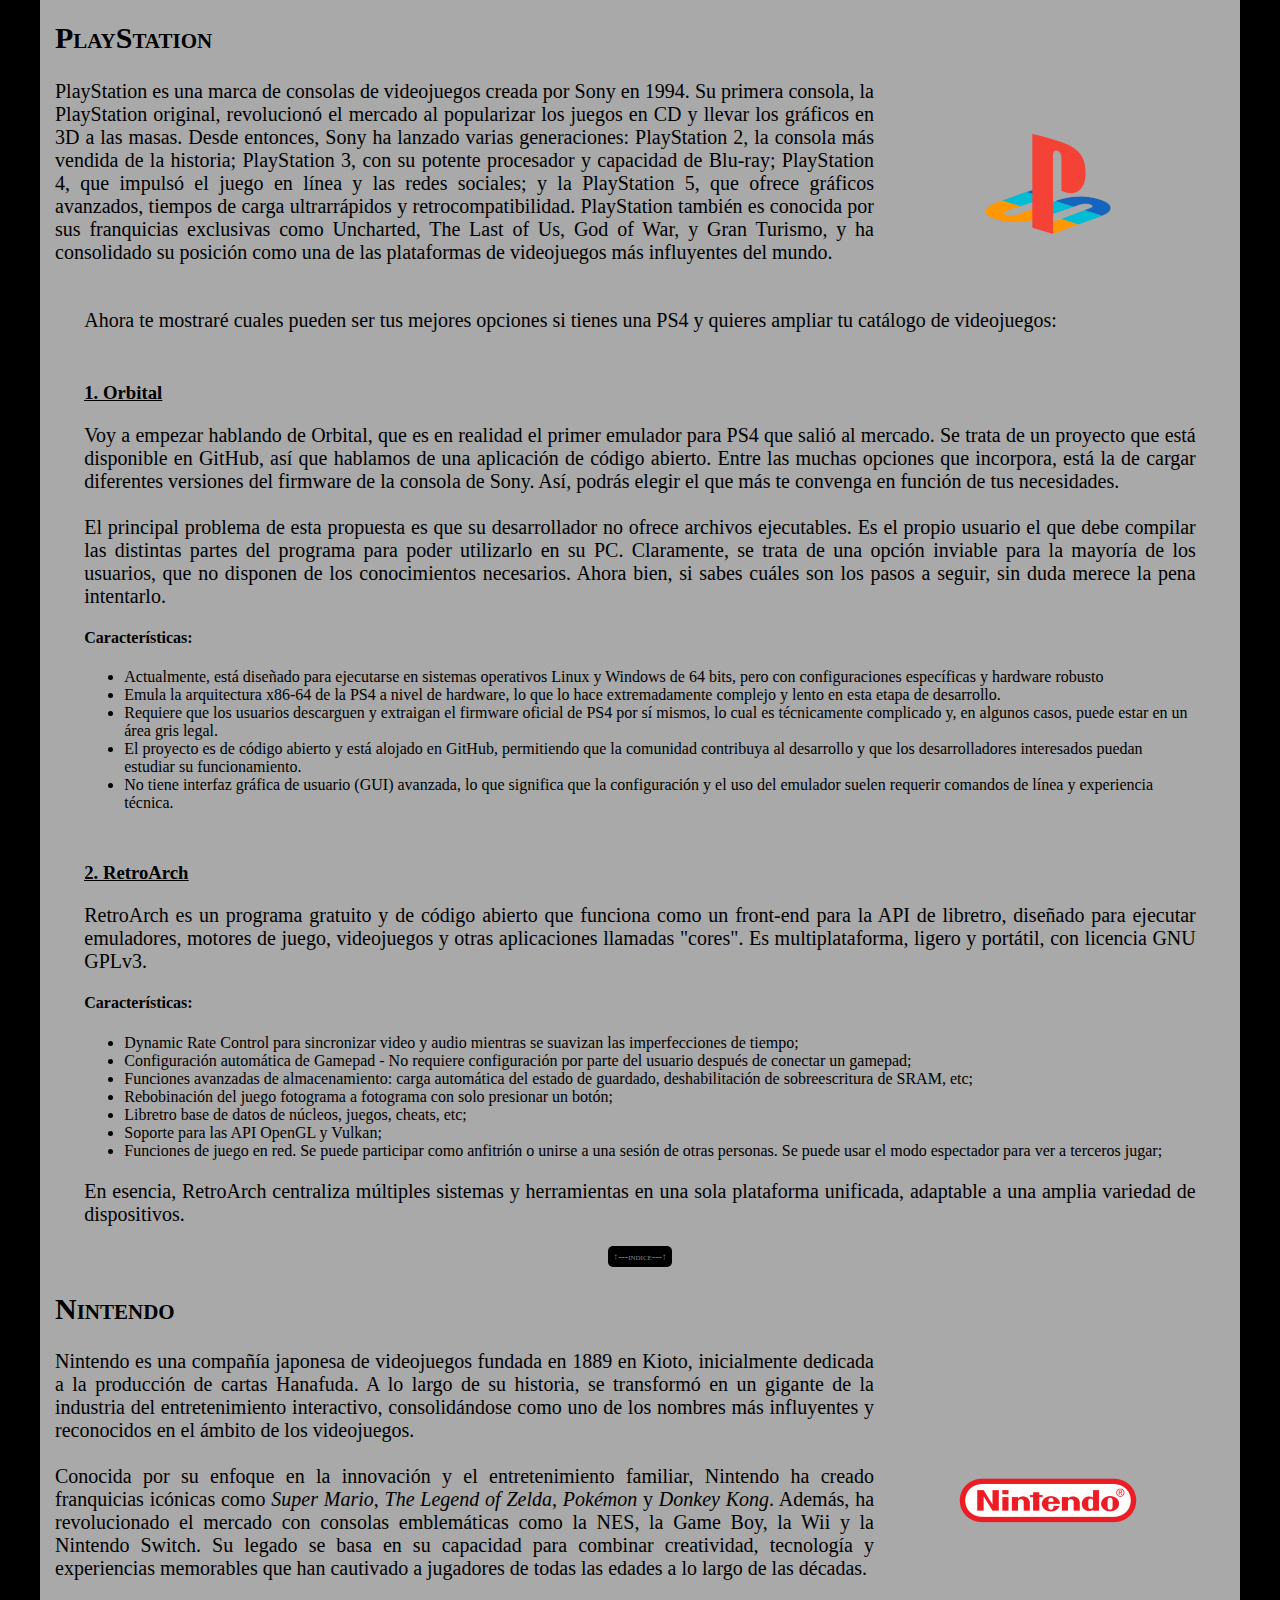
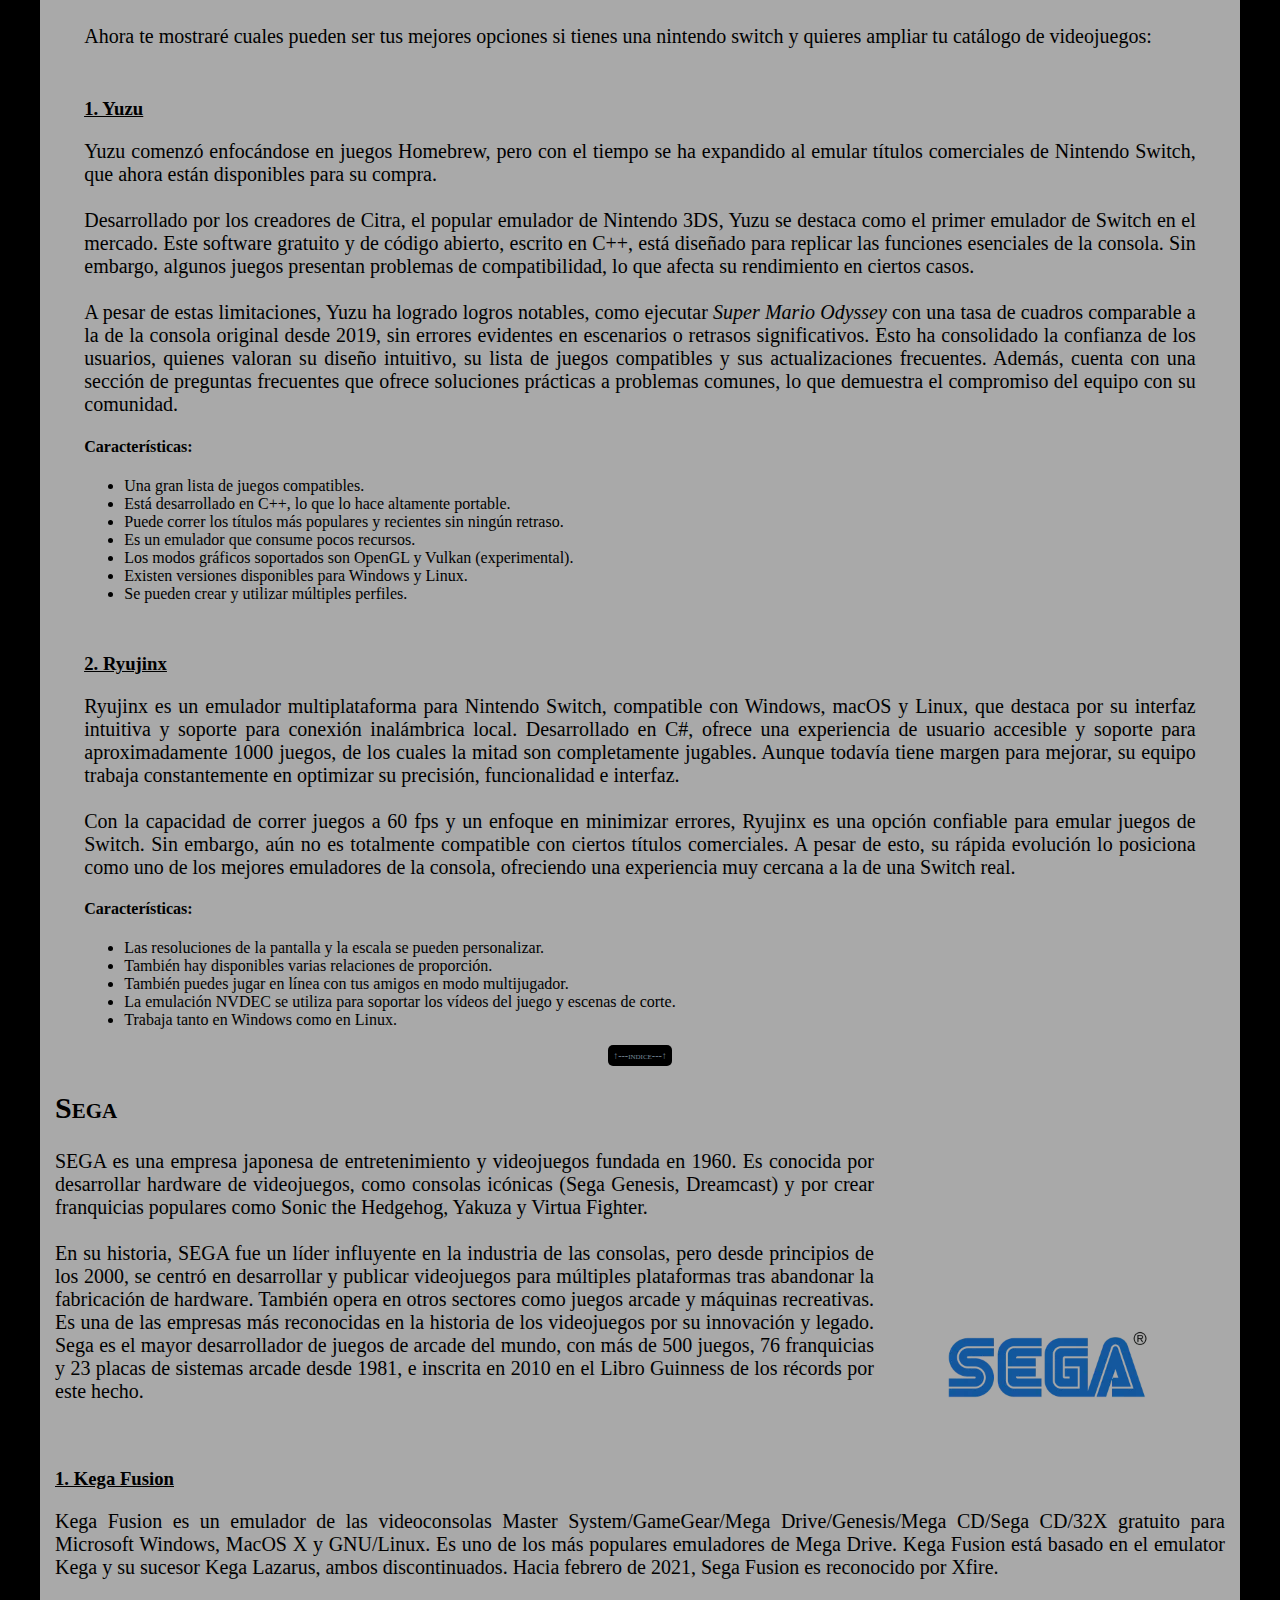
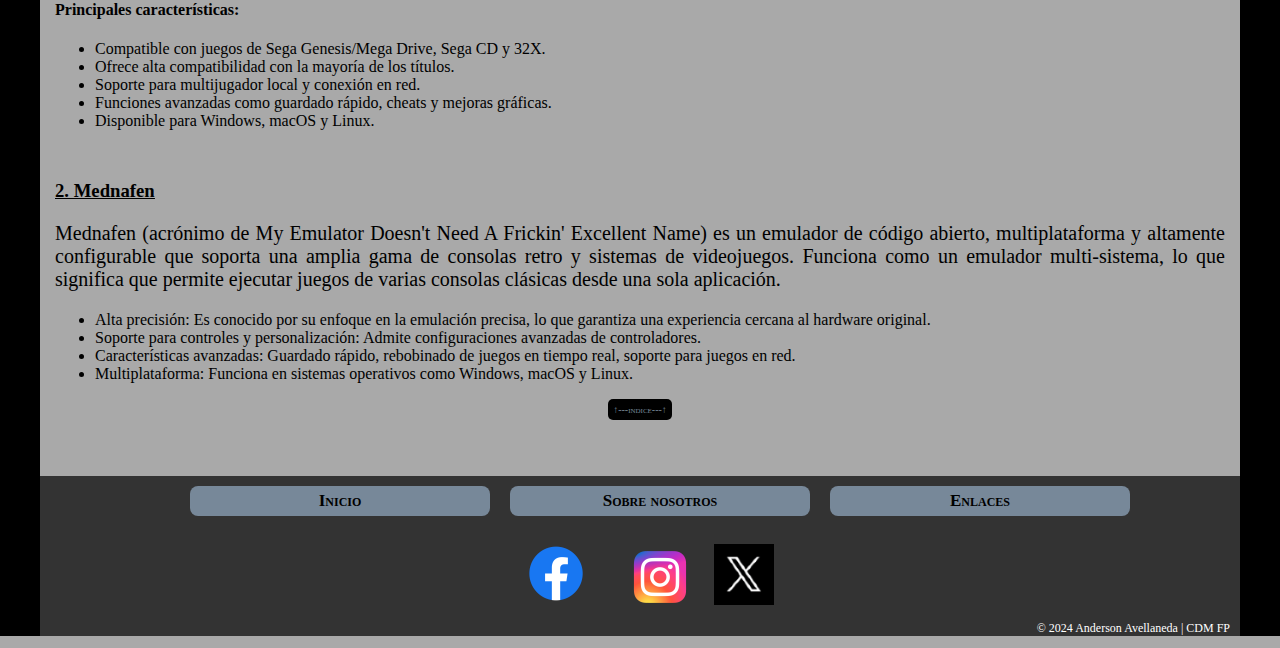
==== commit c7095853: "Add files via upload" ====
--- a/index.html
+++ b/index.html
@@ -5,7 +5,7 @@
     <meta charset="UTF-8">
     <meta name="viewport" content="width=device-width, initial-scale=1.0">
     <title>Conoce toda la información de los emuladores para juegos</title>
-    <meta name="keywords" content="">
+    <meta name="keywords" content="PC, guía cómo emular, consolas retro">
     <link rel="icon" href="icon.png" type="image/png">
     <link rel="stylesheet" href="estilo.css">
     <meta name="googlebot" content="index,follow"><!--Es para que los robots indexen y encuentren la pagina-->
@@ -26,9 +26,9 @@
             </picture>
             <div id="videos">
                 <h2>Recomendaciones videojuegos:</h2>
-                <video id="video1" src="videos/videoRecomendacion1.mp4" controls muted poster="imagenes/portadaVideo1.webp" width="250px" title="Primer video de recomendación de juegos retro" ><p>No se ha podido cargar el video</p></video>
-                <video id="video2"  src="videos/videoRecomendacion2.mp4" controls muted poster="imagenes/portadaVideo2.webp" width="250px" title="Primer video de recomendación de juegos retro" ><p>No se ha podido cargar el video</p></video>
-                <video id="video2"  src="videos/videoRecomendacion1.mp4" controls muted poster="imagenes/portadaVideo1.webp" width="250px" title="Primer video de recomendación de juegos retro" ><p>No se ha podido cargar el video</p></video>
+                <video src="releases/download/videos/videoRecomendacion1.mp4" controls muted poster="imagenes/portadaVideo1.webp" width="250px" title="Primer video de recomendación de juegos retro" ><p>No se ha podido cargar el video</p></video>
+                <video src="releases/download/videos/videoRecomendacion2.mp4" controls muted poster="imagenes/portadaVideo2.webp" width="250px" title="Primer video de recomendación de juegos retro" ><p>No se ha podido cargar el video</p></video>
+                <video src="releases/download/videos/videoRecomendacion3.mp4" controls muted poster="imagenes/portadaVideo3.webp" width="250px" title="Tercer video de recomendación de juegos retro" ><p>No se ha podido cargar el video</p></video>
             </div>
             <nav>
                 <ol id="indice">
@@ -41,7 +41,7 @@
         <article>
             <h2 id="queEmular">Qué consolas podrás emular</h2>
             <div class="conjuntoIntro">
-                <p>Aquí encontrarás que consolas podrás emular y los métodos que hay, de forma segura y sin necesidad de descaargar una gran cantidad de softwar. Podrás jugar a todos los juegos de tu infancia favoritos y tendrás la posibilidad de almacenarlos todos tanto en tu PC, como un tu consola de nueva generación. De esa forma consegirás jugar a todos tus títulos descargados desde cualquier lugar en el que te encuentres. <br><br>Si eres nuevo en esto y quieres saber qué es eso de emular y por qué bastante gente se decanta por el uso de estos software, aqui te lo explicamos: <br><br>La emulación es el proceso mediante el cual se utiliza un software para replicar el hardware y funcionamiento de una consola de videojuegos en una computadora, dispositivo móvil u otra consola. Esta técnica permite ejecutar juegos diseñados para sistemas antiguos o modernos sin necesidad de poseer el hardware original. Hoy en día, prácticamente cualquier consola puede ser emulada, desde las clásicas hasta las modernas</p>
+                <p>Aquí encontrarás que consolas podrás emular y los métodos que hay, de forma segura y sin necesidad de descargar una gran cantidad de software. Podrás jugar a todos los juegos de tu infancia favoritos y tendrás la posibilidad de almacenarlos todos tanto en tu PC, como un tu consola de nueva generación. De esa forma consegirás jugar a todos tus títulos descargados desde cualquier lugar en el que te encuentres. <br><br>Si eres nuevo en esto y quieres saber qué es eso de emular y por qué bastante gente se decanta por el uso de estos software, aqui te lo explicamos: <br><br>La emulación es el proceso mediante el cual se utiliza un software para replicar el hardware y funcionamiento de una consola de videojuegos en una computadora, dispositivo móvil u otra consola. Esta técnica permite ejecutar juegos diseñados para sistemas antiguos o modernos sin necesidad de poseer el hardware original. Hoy en día, prácticamente cualquier consola puede ser emulada, desde las clásicas hasta las modernas</p>
                 <picture id="imagen_emular">
                     <source srcset="imagenes/imagen_emular.gif" media="(max-width:2896px) and (min-width:500px)">
                     <source srcset="imagenes/imagen_emular_2.gif" media="(max-width:499px) and (min-width:75px)">
--- a/estilo.css
+++ b/estilo.css
@@ -12,7 +12,6 @@
     margin-top: 7%;
     display: block;
     text-align: center;    /* Centra horizontalmente */
-/*  align-items: center;        Centra verticalmente */
 /*  height: 100vh;      Hace que el contenedor ocupe toda la altura de la ventana */
 }
 img {
@@ -33,13 +32,10 @@
 #videos video:hover{
     border: 2px ridge black;
     background-color: lightslategray; 
-}
-#video1:hover ~ video,#video2:hover ~ video,#video3:hover ~ video{
-    display:none;
+    border-radius: 10px;
 }
 p{
     text-align: justify;
-    
     font-size: 20px;
 }
 h1{
@@ -59,7 +55,7 @@
     font-variant: small-caps;
 }
 h2:target{
-    text-decoration: underline 3px solid lightslategray;
+    text-decoration: underline 4px solid lightslategray;
 }
 ol{
     margin-top: 5%;
@@ -94,6 +90,7 @@
 }
 .volver{
     background-color: black;
+    border-radius: 5px;
     color: lightslategray;
     padding: 5px;
     font-size: 10px;
@@ -104,12 +101,13 @@
     margin: auto;     /* Centra horizontalmente */
 }
 .volver:hover{
-    background-color: rgb(61, 66, 71);
+    background-color: #333;
     color: black;
 }
 .copyright{
     text-align: right;
     font-size: 12px;
+    margin-right: 10px;
 }
 footer {
     background-color:#333;
@@ -119,9 +117,10 @@
 .footer-nav li {
     list-style: none;
     padding: 5px;
-    margin: 20px;
+    margin: 10px;
     display: inline-block;
     text-align: center;
+    border-radius: 8px;
 }
 main{
     padding-bottom: 40px;
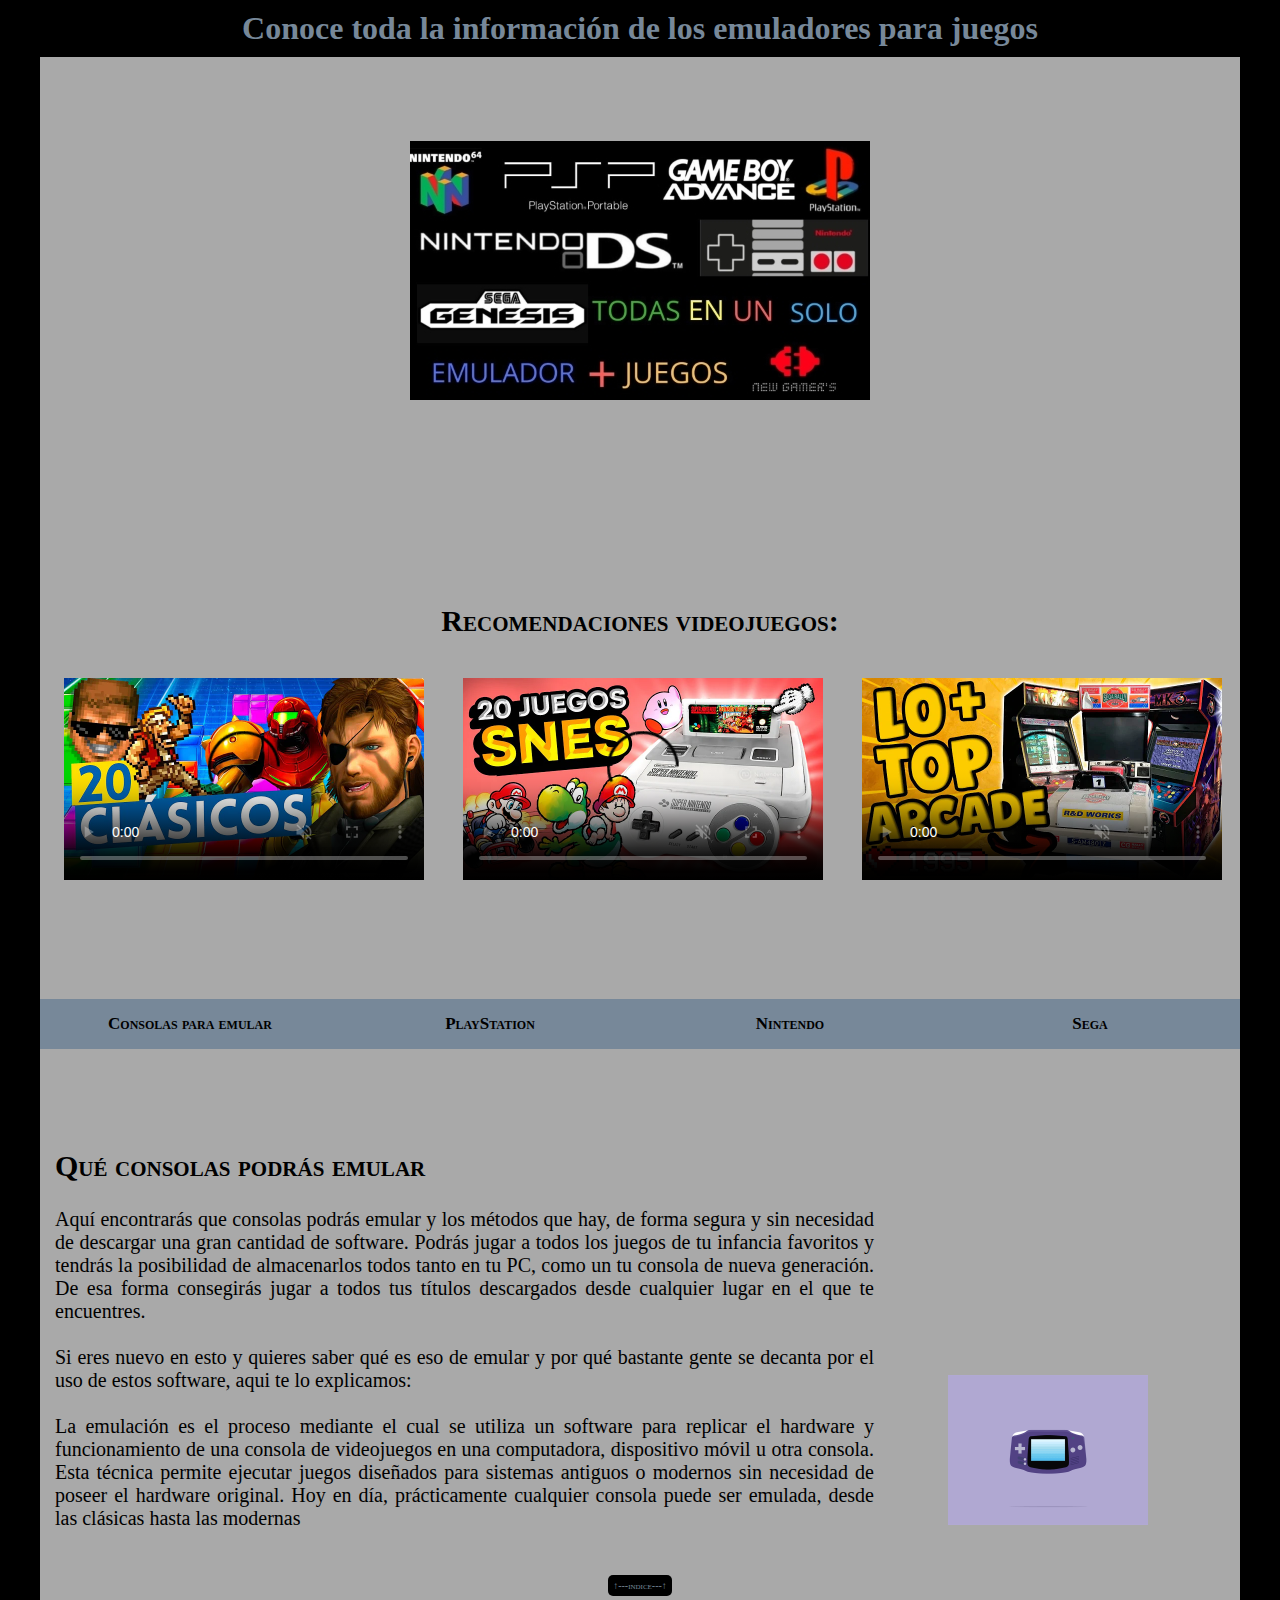
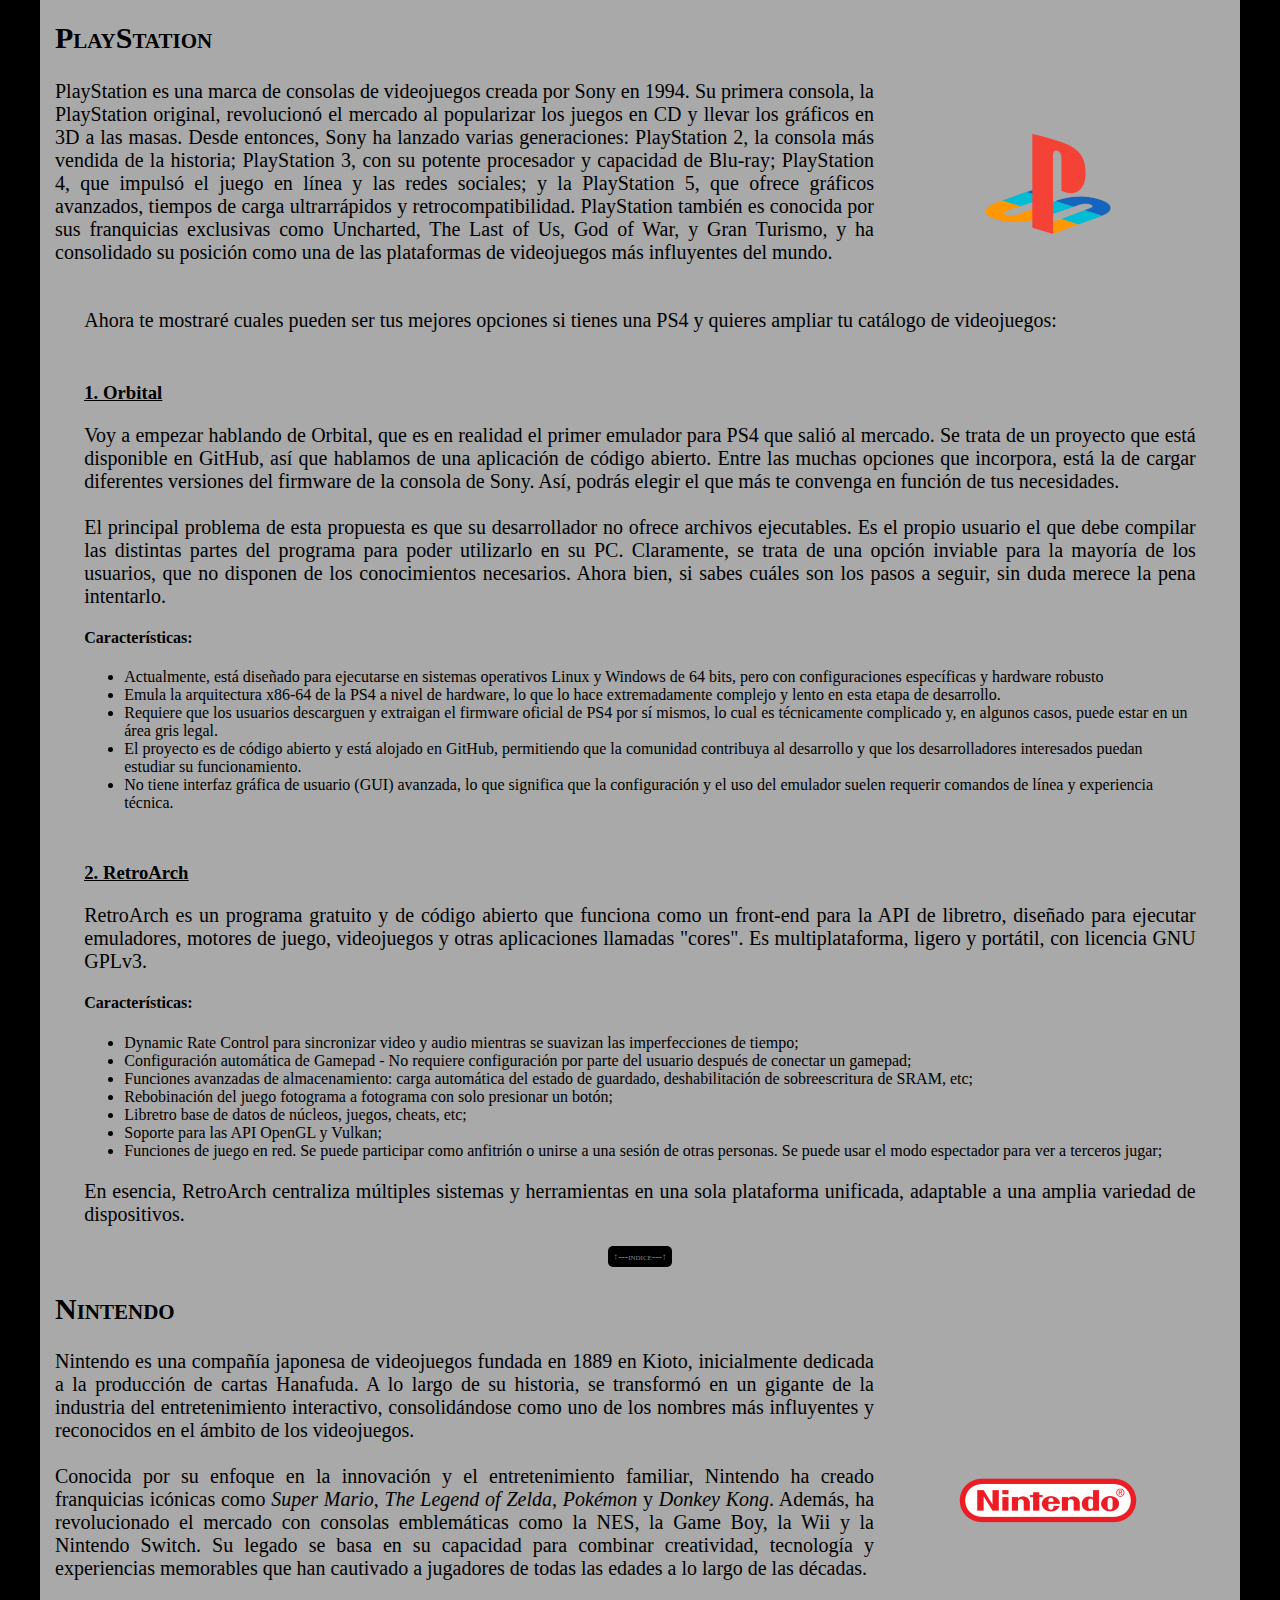
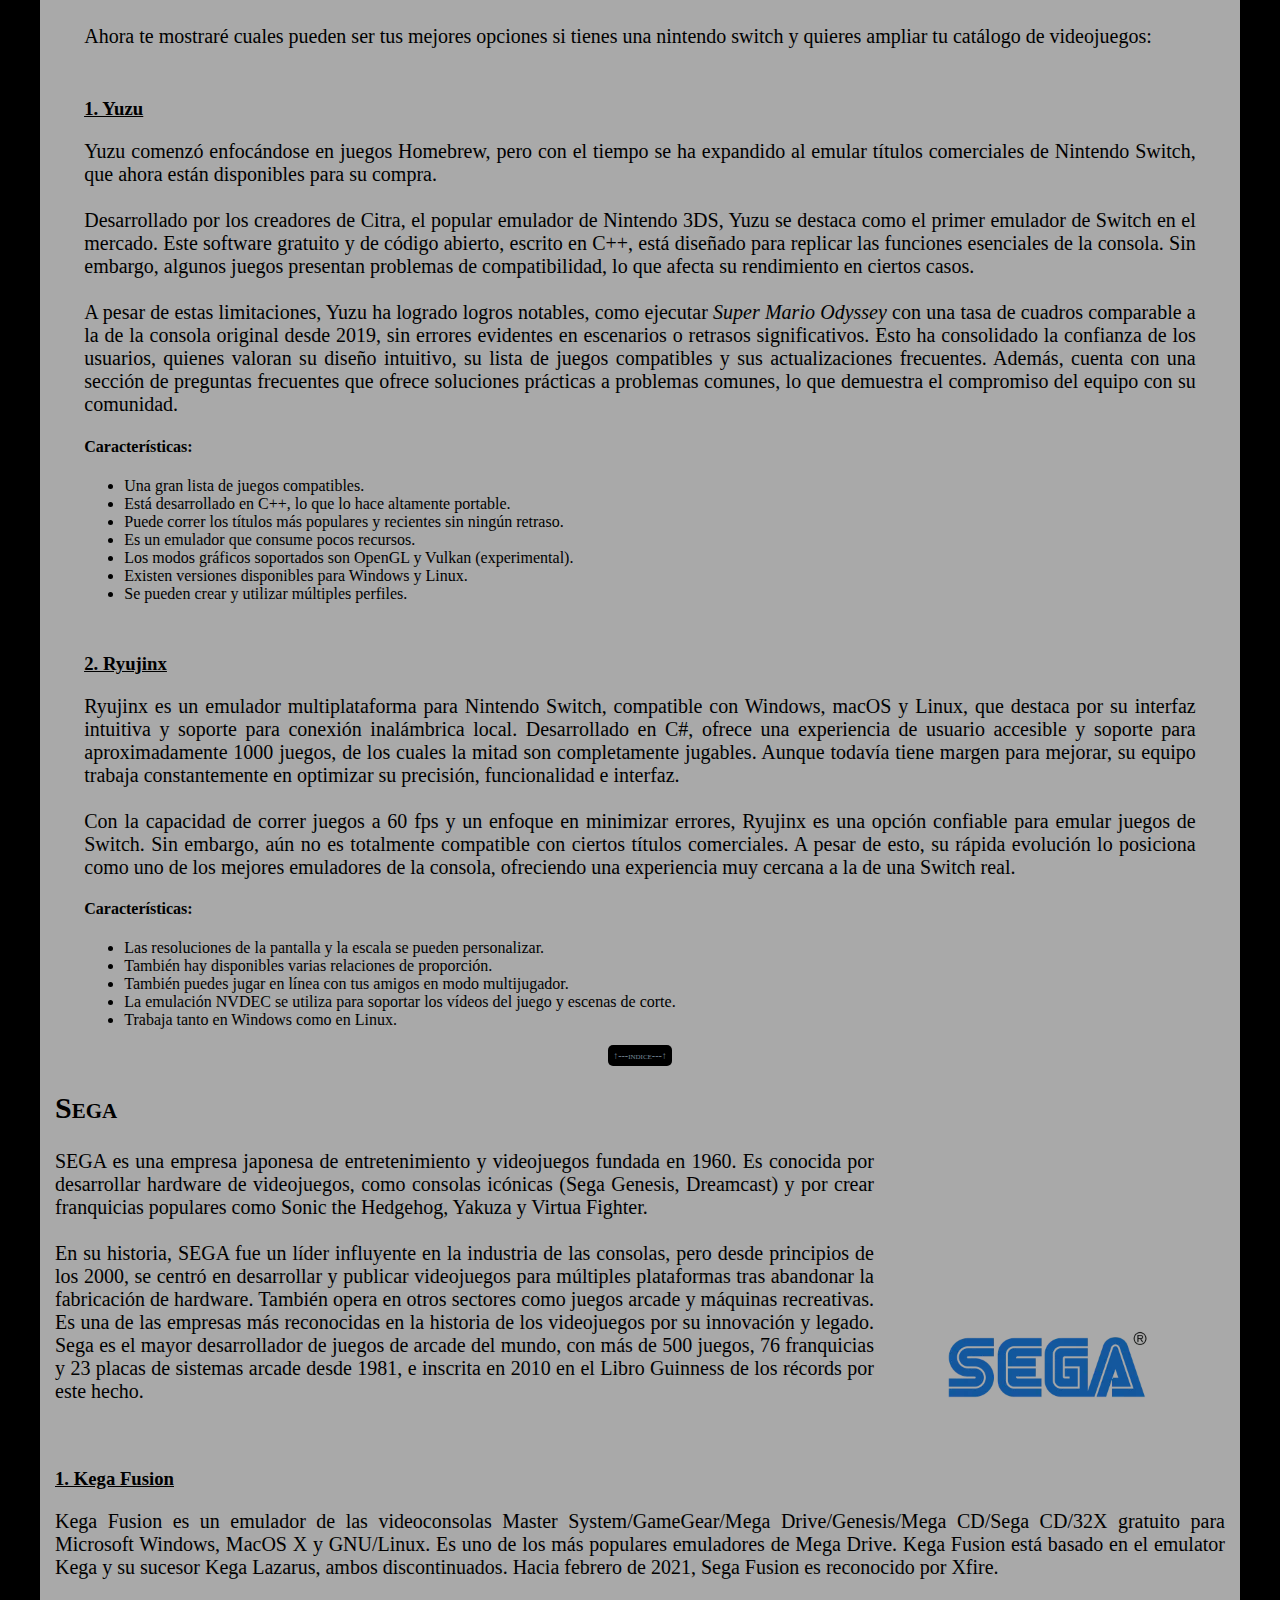
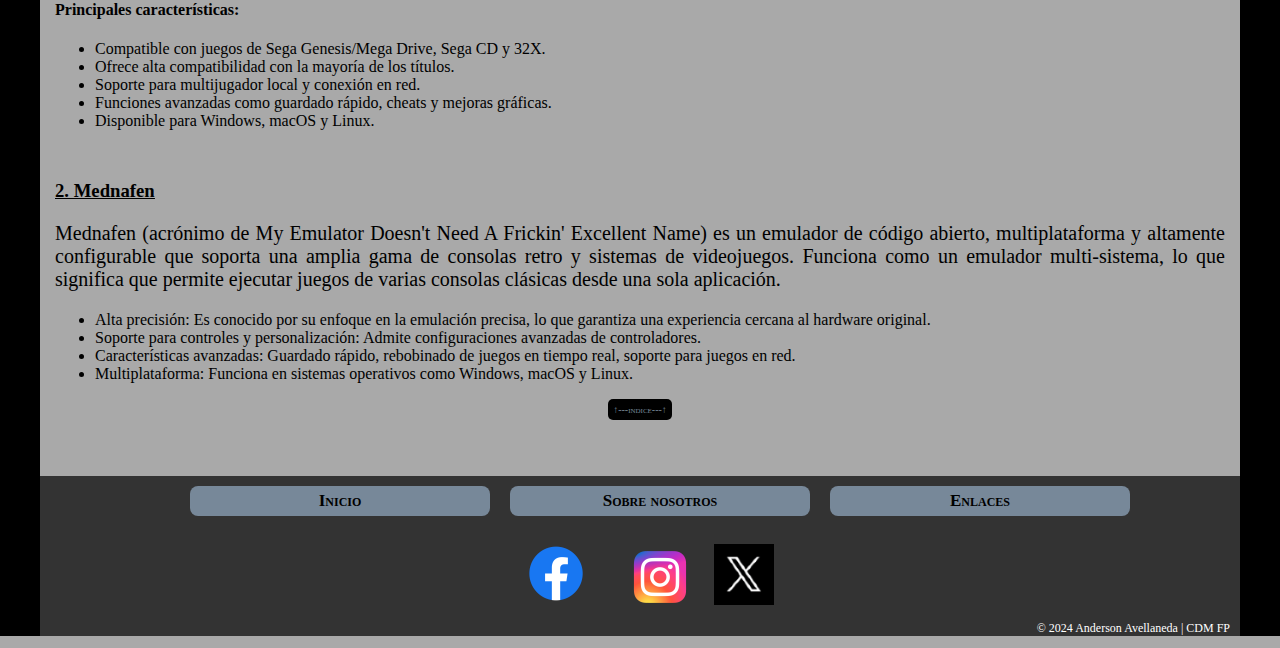
==== commit 8176bdcb: "Add files via upload" ====
--- a/index.html
+++ b/index.html
@@ -1,5 +1,5 @@
 <!DOCTYPE html>
-<html lang="en">
+<html lang="es">
 
 <head>
     <meta charset="UTF-8">
@@ -7,12 +7,16 @@
     <title>Conoce toda la información de los emuladores para juegos</title>
     <meta name="keywords" content="PC, guía cómo emular, consolas retro">
     <link rel="icon" href="icon.png" type="image/png">
+    <meta property="og:title" content="Mi página sobre emuladores">
+    <meta property="og:description" content="Esta es mi página en la que aprenderas cómo volver a jugar a los videojuegos de tu infancia">
+    <meta property="og:image" content="imagenes/fondo_retro.jpg">
+    <meta property="og:url" content="https://ander13ab.github.io">
     <link rel="stylesheet" href="estilo.css">
-    <meta name="googlebot" content="index,follow"><!--Es para que los robots indexen y encuentren la pagina-->
+    <meta name="robots" content="index,follow"><!--Es para que los robots indexen y encuentren la pagina-->
     <!--las keywords no sirven para nada-->
     <meta name="description"
         content="Conoce todo acerca de emuladores para tus juegos favoritos tanto para juegos retro como para títulos de nuevas consolas, de forma legal y con poco uso de recursos">
-    <link rel="canonical" href="https://ander13ab.github.io/">
+    <link rel="canonical" href="https://ander13ab.github.io">
 </head>
 
 <body>
@@ -162,7 +166,7 @@
                 </ul>
             </nav>
             <div class="social-media">
-                <a href="https://www.facebook.com/" aria-label="Facebook"><img src="imagenes/facebook-logo.webp" alt="Facebook" width="100" height="63"></a>
+                <a href="https://www.facebook.com/dialog/share?display=popup&app_id=94039431626&href=https://ander13ab.github.io" aria-label="Facebook"><img src="imagenes/facebook-logo.webp" alt="Facebook" width="100" height="63"></a>
                 <a href="https://www.instagram.com/" aria-label="Instagram"><img src="imagenes/instagram-logo.webp" alt="Instagram" width="100" height="56"></a>
                 <a href="https://x.com/" aria-label="Twitter"><img src="imagenes/twitter-logo.webp" alt="Twitter" width="60" height="61"></a>
             </div>
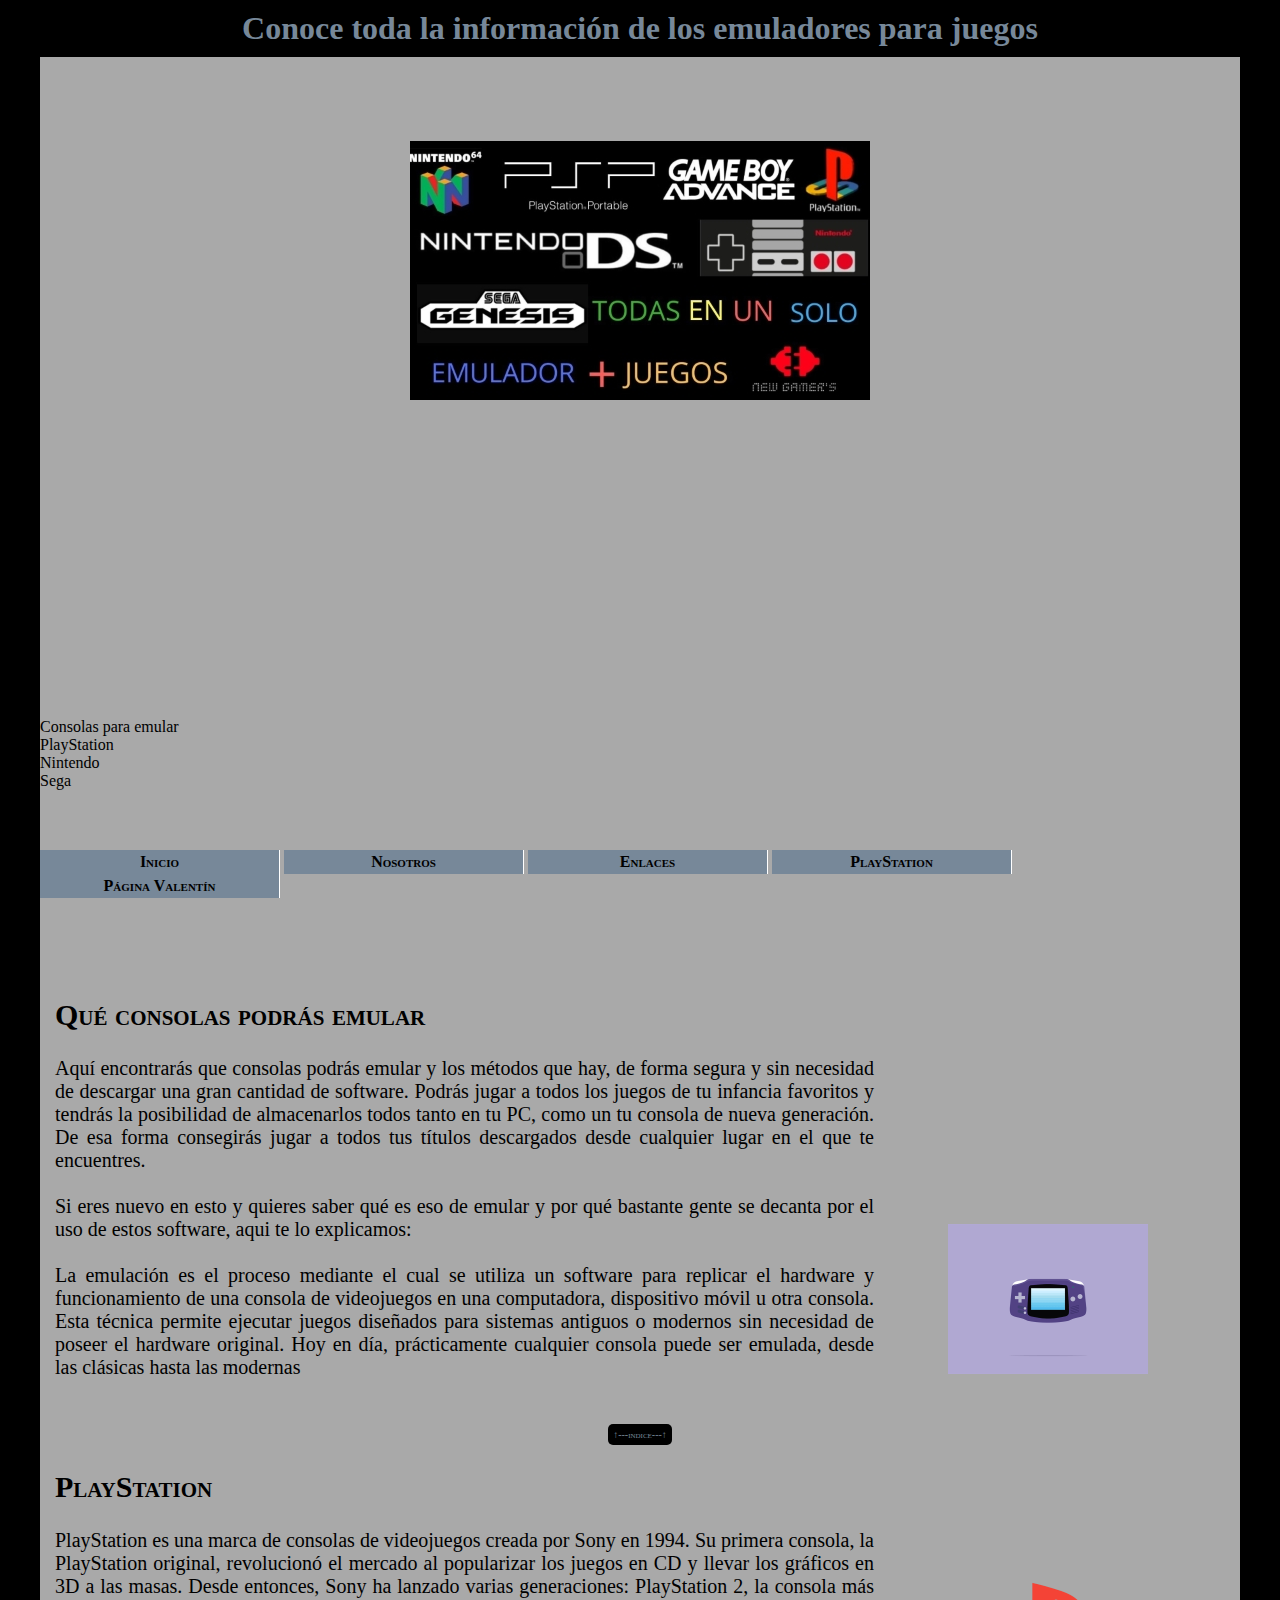
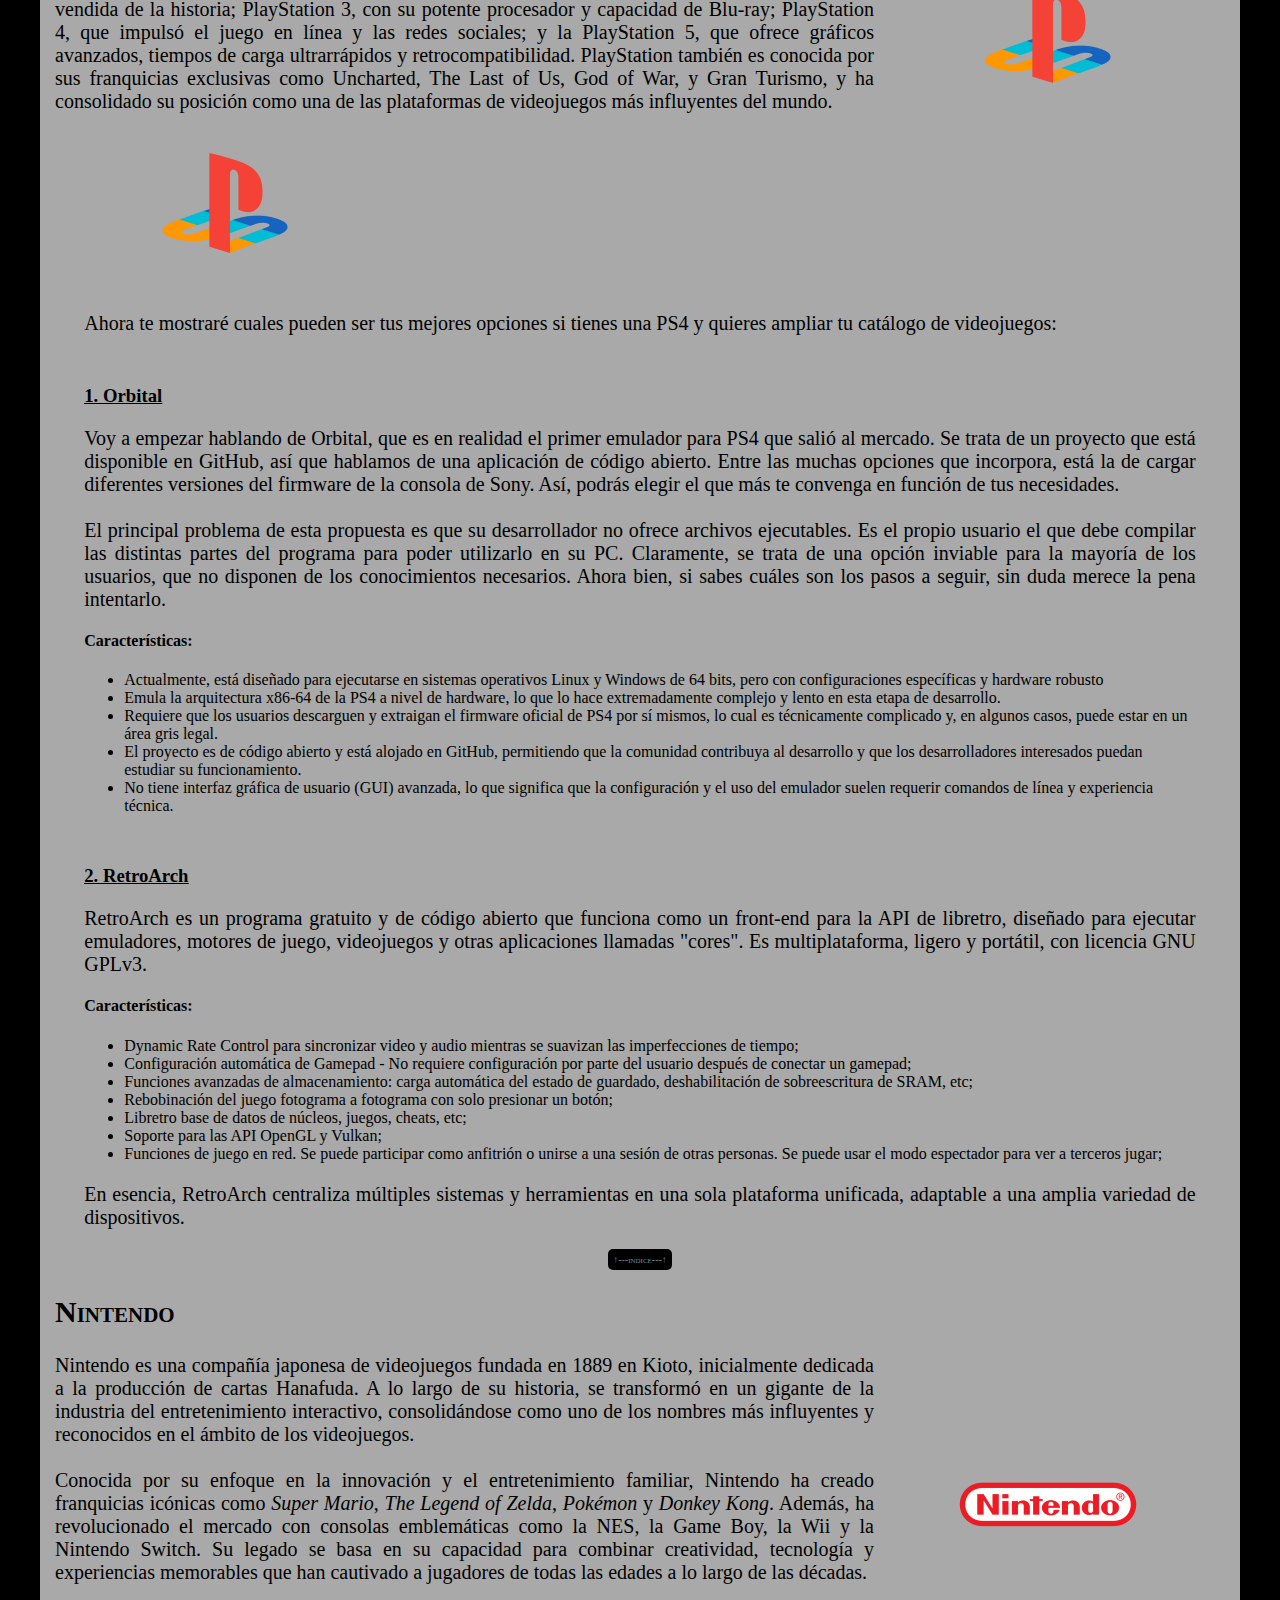
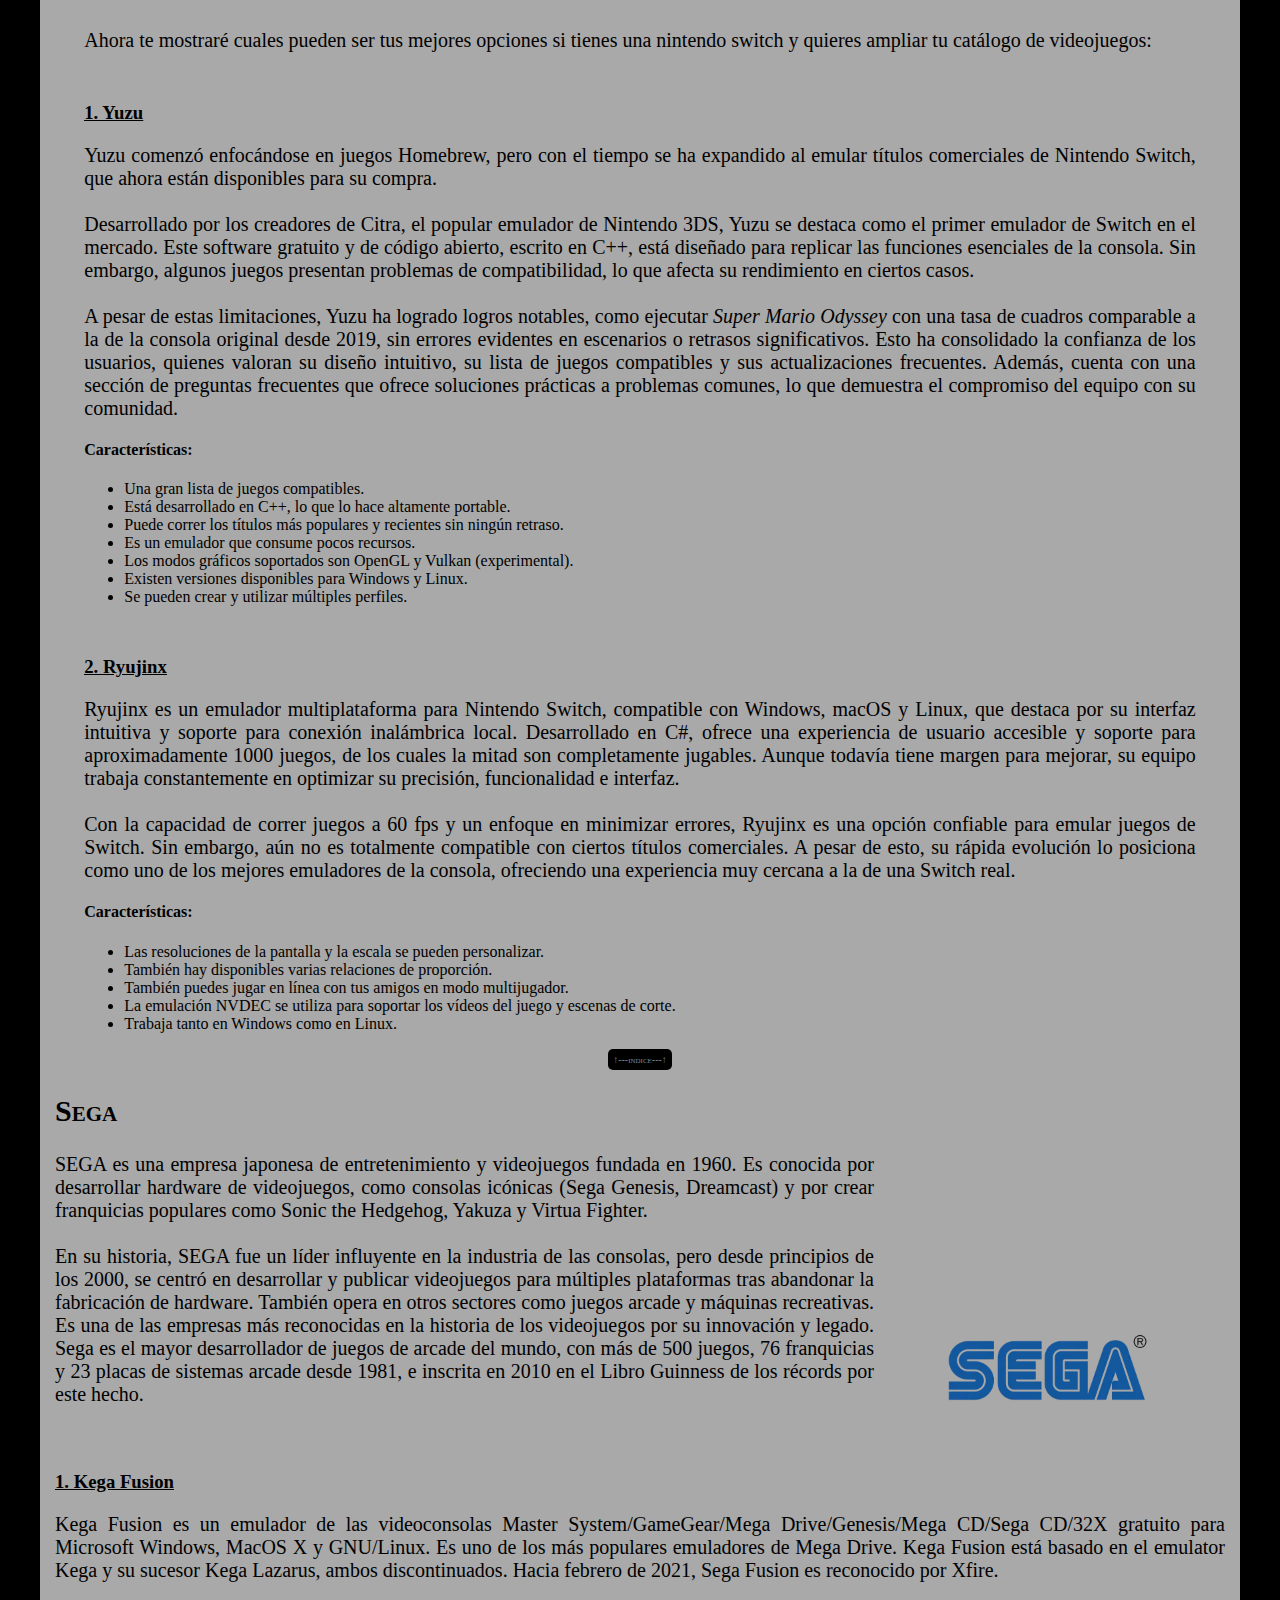
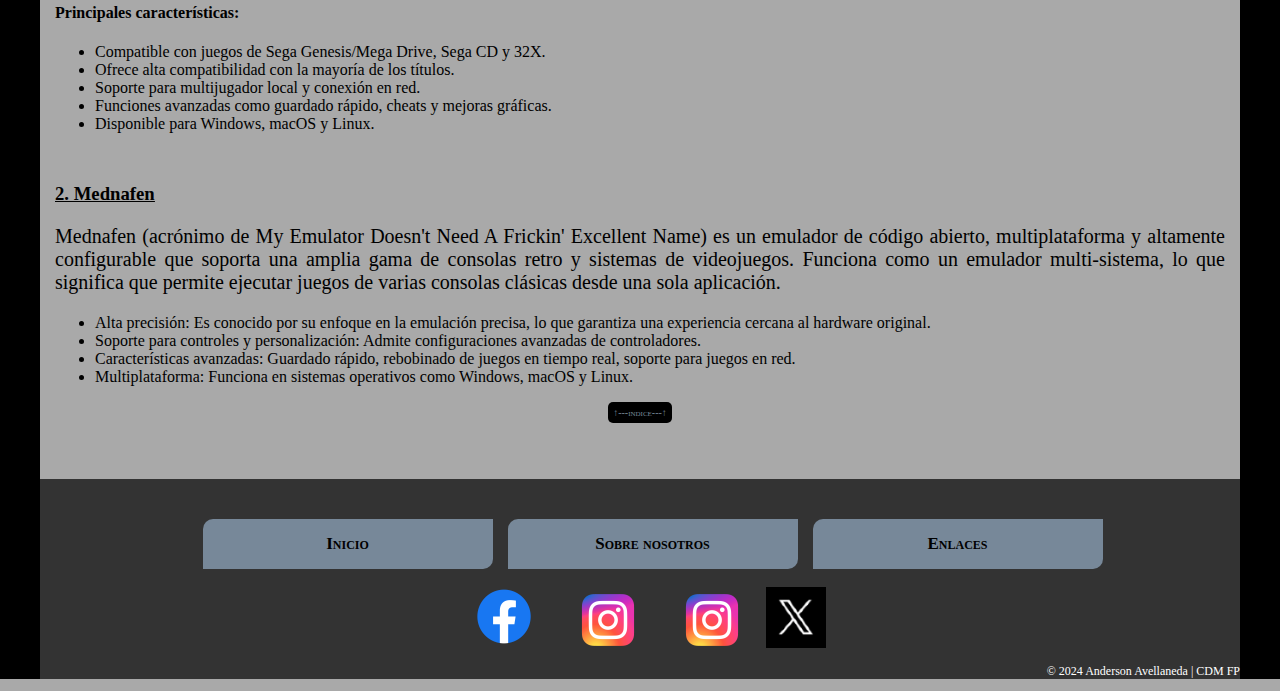
==== commit 2e87f2ed: "Add files via upload" ====
--- a/index.html
+++ b/index.html
@@ -29,17 +29,42 @@
                     <img src="imagenes/primera_imagen.webp" alt="Imagen página principal">
             </picture>
             <div id="videos">
-                <h2>Recomendaciones videojuegos:</h2>
-                <video src="releases/download/videos/videoRecomendacion1.mp4" controls muted poster="imagenes/portadaVideo1.webp" width="250px" title="Primer video de recomendación de juegos retro" ><p>No se ha podido cargar el video</p></video>
-                <video src="releases/download/videos/videoRecomendacion2.mp4" controls muted poster="imagenes/portadaVideo2.webp" width="250px" title="Primer video de recomendación de juegos retro" ><p>No se ha podido cargar el video</p></video>
-                <video src="releases/download/videos/videoRecomendacion3.mp4" controls muted poster="imagenes/portadaVideo3.webp" width="250px" title="Tercer video de recomendación de juegos retro" ><p>No se ha podido cargar el video</p></video>
-            </div>
+                <iframe src="https://www.youtube.com/embed/LcBjBJ1Nra0?si=rJ0O0N-jwW3kfXu9"
+                    title="YouTube video player" frameborder="0"
+                    allow="accelerometer; autoplay; clipboard-write; encrypted-media; gyroscope; picture-in-picture; web-share"
+                    referrerpolicy="strict-origin-when-cross-origin" allowfullscreen>
+                </iframe>
+                <iframe src="https://www.youtube.com/embed/X81Zlmmjek8?si=gWvrRf2P70OUbTQ1"
+                    title="YouTube video player" frameborder="0"
+                    allow="accelerometer; autoplay; clipboard-write; encrypted-media; gyroscope; picture-in-picture; web-share"
+                    referrerpolicy="strict-origin-when-cross-origin" allowfullscreen>
+                </iframe>
+                <iframe width="560" height="315" src="https://www.youtube.com/embed/d3rTtFgAsa0?si=CTbJj0drq3ZFo0N7"
+                    title="YouTube video player" frameborder="0"
+                    allow="accelerometer; autoplay; clipboard-write; encrypted-media; gyroscope; picture-in-picture; web-share"
+                    referrerpolicy="strict-origin-when-cross-origin" allowfullscreen>
+                </iframe>
+            </div>
+            
             <nav>
                 <ol id="indice">
                     <li><a href="#queEmular">Consolas para emular</a></li><li><a href="#playstation">PlayStation</a></li><li><a href="#nintendo">Nintendo</a></li><li><a href="#sega">Sega</a></li>
                 </ol>
             </nav>
         </div>
+        <form action="#">
+            <input type="checkbox" name="lista" id="lista">
+            <label for="lista"></label>
+            <nav>
+                <ol>
+                    <li><a href="https://ander13ab.github.io">Inicio</a></li>
+                    <li>Nosotros</li>
+                    <li>Enlaces</li>
+                    <li>PlayStation</li>
+                    <li>Página Valentín</li>
+                </ol>
+            </nav>
+        </form>
     </header>
     <main>
         <article>
@@ -47,12 +72,12 @@
             <div class="conjuntoIntro">
                 <p>Aquí encontrarás que consolas podrás emular y los métodos que hay, de forma segura y sin necesidad de descargar una gran cantidad de software. Podrás jugar a todos los juegos de tu infancia favoritos y tendrás la posibilidad de almacenarlos todos tanto en tu PC, como un tu consola de nueva generación. De esa forma consegirás jugar a todos tus títulos descargados desde cualquier lugar en el que te encuentres. <br><br>Si eres nuevo en esto y quieres saber qué es eso de emular y por qué bastante gente se decanta por el uso de estos software, aqui te lo explicamos: <br><br>La emulación es el proceso mediante el cual se utiliza un software para replicar el hardware y funcionamiento de una consola de videojuegos en una computadora, dispositivo móvil u otra consola. Esta técnica permite ejecutar juegos diseñados para sistemas antiguos o modernos sin necesidad de poseer el hardware original. Hoy en día, prácticamente cualquier consola puede ser emulada, desde las clásicas hasta las modernas</p>
                 <picture id="imagen_emular">
-                    <source srcset="imagenes/imagen_emular.gif" media="(max-width:2896px) and (min-width:500px)">
-                    <source srcset="imagenes/imagen_emular_2.gif" media="(max-width:499px) and (min-width:75px)">
-                    <img src="imagenes/imagen_emular.gif" alt="GIF imagen de consolas para emular" width="200px" height="150px"><!-- width="200px" height="150px"-->
-                </picture>
-            </div>
-            <a class="volver" href="#indice">&uarr;---indice---&uarr;</a>
+                    <source srcset="imagenes/imagen_emular.gif" media="(max-width:2896px) and (min-width:699px)">
+                    <source srcset="imagenes/imagen_emular_2.gif" media="(max-width:700px)  and (min-width:50px)">
+                    <img src="imagenes/imagen_emular.gif" alt="GIF imagen de consolas para emular" width="200px" height="150px">
+                </picture>
+            </div>
+            <a class="volver" href="#titulo">&uarr;---indice---&uarr;</a>
         </article>
         <article>
             <h2 id="playstation">PlayStation</h2>
@@ -61,6 +86,13 @@
                 <picture>
                     <a href="https://www.playstation.com/es-es/" target="_blank" title="Enlace web a la página de PlayStation"><img src="imagenes/logo_Playstation.webp" alt="Logo PlayStation" width="150" height="150"></a>
                 </picture>
+                <picture id="imagen_emular">
+                    <a href="https://www.playstation.com/es-es/" target="_blank" title="Enlace web a la página de PlayStation">
+                    <source srcset="imagenes/logo_Playstation.webp"  media="(max-width:2896px) and (min-width:699px)">
+                    <source srcset="imagenes/logo_Playstation_2.webp" media="(max-width:700px)  and (min-width:50px)">
+                    <img src="imagenes/logo_Playstation.webp" alt="Logo PlayStation" width="150" height="150">
+                    </a>
+                </picture>
             </div>
             <div id="ejemplosPlay">
                 <p>Ahora te mostraré cuales pueden ser tus mejores opciones si tienes una PS4 y quieres ampliar tu catálogo de videojuegos: </p>
@@ -75,7 +107,8 @@
                     <li>No tiene interfaz gráfica de usuario (GUI) avanzada, lo que significa que la configuración y el uso del emulador suelen requerir comandos de línea y experiencia técnica.</li>
                 </ul>
                 <h3><a href="https://www.retroarch.com/" target="_blank" title="Ve a la página oficial de RetroArch">2. RetroArch</a></h3>
-                <p>RetroArch es un programa gratuito y de código abierto que funciona como un front-end para la API de libretro, diseñado para ejecutar emuladores, motores de juego, videojuegos y otras aplicaciones llamadas "cores". Es multiplataforma, ligero y portátil, con licencia GNU GPLv3.</p>
+                <p>RetroArch es un programa gratuito y de código abierto que funciona como un front-end para la API de libretro, diseñado para ejecutar emuladores, motores de juego, videojuegos y otras aplicaciones llamadas "cores". Es multiplataforma, ligero y portátil, con licencia GNU GPLv3.
+                </p>
                 <h4>Características:</h4>
                 <ul>
                     <li>Dynamic Rate Control para sincronizar video y audio mientras se suavizan las imperfecciones de tiempo;</li>
@@ -88,7 +121,7 @@
                 </ul>
                 <p>En esencia, RetroArch centraliza múltiples sistemas y herramientas en una sola plataforma unificada, adaptable a una amplia variedad de dispositivos.</p>
             </div>
-            <a class="volver" href="#indice">&uarr;---indice---&uarr;</a>
+            <a class="volver" href="#titulo">&uarr;---indice---&uarr;</a>
         </article>
         <article>
             <h2 id="nintendo">Nintendo</h2>
@@ -126,7 +159,7 @@
                     <li>Trabaja tanto en Windows como en Linux.</li>
                 </ul>
             </div>
-            <a class="volver" href="#indice">&uarr;---indice---&uarr;</a>
+            <a class="volver" href="#titulo">&uarr;---indice---&uarr;</a>
         </article>
         <article>
             <h2 id="sega">Sega</h2>
@@ -155,19 +188,28 @@
                     <li>Multiplataforma: Funciona en sistemas operativos como Windows, macOS y Linux.</li>
                 </ul>
             </div>
-            <a class="volver" href="#indice">&uarr;---indice---&uarr;</a>
+            <a class="volver" href="#titulo">&uarr;---indice---&uarr;</a>
         </article>
     </main>
     <footer>
         <div class="footer-content">
             <nav class="footer-nav">
                 <ul>
-                    <li><a href="#titulo">Inicio</a></li><li><a href="https://ander13ab.github.io/nosotros" target="nueva" title="Enlace página de nosotros">Sobre nosotros</a></li><li><a href="https://ander13ab.github.io/enlaces" target="nueva" title="Enlace página de enlaces" >Enlaces</a></li>
+                    <li><a href="https://ander13ab.github.io">Inicio</a></li><li><a href="https://ander13ab.github.io/nosotros" target="nueva" title="Enlace página de nosotros">Sobre nosotros</a></li><li><a href="https://ander13ab.github.io/enlaces" target="nueva" title="Enlace página de enlaces" >Enlaces</a></li>
                 </ul>
             </nav>
             <div class="social-media">
-                <a href="https://www.facebook.com/dialog/share?display=popup&app_id=94039431626&href=https://ander13ab.github.io" aria-label="Facebook"><img src="imagenes/facebook-logo.webp" alt="Facebook" width="100" height="63"></a>
-                <a href="https://www.instagram.com/" aria-label="Instagram"><img src="imagenes/instagram-logo.webp" alt="Instagram" width="100" height="56"></a>
+                <a href="https://www.facebook.com/dialog/share?display=popup&app_id=94039431626&href=https://ander13ab.github.io" aria-label="Facebook"><img src="imagenes/facebook-logo.webp" alt="Facebook" width="100" height="63">
+                </a>
+                <a href="https://www.instagram.com/" aria-label="Instagram"><img src="imagenes/instagram-logo.webp" alt="Instagram" width="100" height="56">
+                </a>
+                <picture >
+                    <a href="https://www.instagram.com/" aria-label="Instagram" target="_blank">
+                        <source srcset="imagenes/instagram-logo.webp" media="(min-width:721px)" alt="Logo Instagram">
+                        <source srcset="imagenes/instagram-logo-2.webp" media="(max-width:720px)" />
+                        <img src="imagenes/instagram-logo.webp" alt="Logo Instagram">
+                    </a>
+                </picture>
                 <a href="https://x.com/" aria-label="Twitter"><img src="imagenes/twitter-logo.webp" alt="Twitter" width="60" height="61"></a>
             </div>
             <p class="copyright">&copy; 2024 Anderson Avellaneda | CDM FP</p>
--- a/estilo.css
+++ b/estilo.css
@@ -1,42 +1,203 @@
+@media(max-width:1800px){
+    body {
+        border-left: 40PX solid black;
+        border-right: 40px solid black;
+    }
+    h2 {
+        font-size: 30px;
+        font-variant: small-caps;
+    }
+    p{
+        font-size: 20px;
+    }
+    .volver{
+        font-size: 10px;
+    }
+    /*Media-query navegación*/
+    ol {
+        margin: 0;
+    }
+
+    form li {
+        list-style: none;
+        display: inline-block;
+        background-color: lightslategray;
+        text-align: center;
+        color: black;
+        width: 20%;
+        font-weight: bold;
+        border-right: 1px solid white;
+        box-sizing: border-box;
+        border-collapse: collapse;
+        padding: 3px;
+        margin: 0;
+        font-variant: small-caps;
+    }
+
+    form li:hover {
+        background-color: black;
+        color: lightslategray;
+    }
+
+    form:nth-of-type(1)>input {
+        display: none;
+    }
+    /*^^^^^^^^*/
+    #videos {
+        margin-top: 100px;
+        font-variant: small-caps;
+        text-align: center;
+    }
+    #videos iframe {
+        display: inline-block;
+        width: 30%;
+        padding: 15px;
+        margin-left: 5px;
+        width: 100px;
+        height: 120px;
+    }
+}
+@media(max-width:700px){
+    body {
+        border-left: 20PX solid black;
+        border-right: 20px solid black;
+    }
+    
+    iframe{
+        width:100px;
+        height:100px;
+        display: inline-block;
+        width: 30%;
+    }
+    
+    p{
+        font-size: 10px;
+    }
+    h1 {
+        font-size: 18px;
+        text-align: center;
+        
+    }
+    h2{
+        font-size: 16px;
+    }
+    h3 {
+        font-size: 14px;
+    }
+    h4{
+        font-size: 13px;
+    }
+   
+    li{
+        font-size: 10px;
+    }
+    .footer-nav li{
+        font-size: 10px;
+    }
+    .volver{
+        font-size: 6px;
+    }
+    /*Media-query navegación*/
+    form nav ol {
+        margin: 0;
+    }
+
+    form li {
+        list-style: none;
+        display: block;
+        width: 100%;
+        background-color: black;
+        color: white;
+        padding: 3px;
+        margin-bottom: 1px;
+    }
+
+    form li:hover {
+        background-color: cornflowerblue;
+        color: midnightblue;
+    }
+
+    form nav {
+        display: none;
+    }
+
+    form:nth-of-type(1)>label {
+        display: block;
+        width: 100%;
+        text-align: right;
+        font-size: 25px;
+    }
+
+    form:nth-of-type(1)>input {
+        display: none;
+    }
+
+    form:nth-of-type(1)>:not(:checked)+label:after {
+        content: "📁";
+    }
+
+    form:nth-of-type(1)>input:checked+label:after {
+        content: "❌";
+    }
+
+    form:nth-of-type(1)>input:checked~nav {
+        display: block;
+    }
+
+    form:nth-of-type(2)>input:checked~div {
+        /*Para ocultar el div cuando esté checked el checkbox (~ hermano no contiguo)*/
+        display: none;
+    }
+
+    form:nth-of-type(2)>input {
+        /*Para ocultar la caja del checkbox*/
+        display: none;
+    }
+
+    form:nth-of-type(2)>:not(:checked)+label:after {
+        /*Para que aparezca solo cuando no esté seleccionado el checkbox*/
+        content: "🌎";
+    }
+
+    form:nth-of-type(2)>input:checked+label:before {
+        /*Para que aparezca la X cuando esta checked el checkbox*/
+        content: "❌";
+    }
+    /*^^^^^^^*/
+}
 body{
     background-color: darkgrey;
-    width: 100%;
+    width: 100vmax;
     height: 100%;
     margin: 0 auto;
     padding: 0;
-    border-left: 40px solid black;
-    border-right: 40px solid black;
     box-sizing: border-box;
 }
 .img_principal{
     margin-top: 7%;
     display: block;
     text-align: center;    /* Centra horizontalmente */
+/*  align-items: center;        Centra verticalmente */
 /*  height: 100vh;      Hace que el contenedor ocupe toda la altura de la ventana */
 }
 img {
     max-width: 100%;    /* Ajusta el tamaño de la imagen para que no sea más grande que la ventana */
     height: auto;   /* Mantiene la proporción de la imagen */
 }
-#videos{
-    margin-top: 200px;
-    font-variant: small-caps;
-    text-align: center;
-}
-#videos video{
+
+#videos iframe{
     display: inline-block;
     width: 30% ;
     padding: 15px;
     margin-left: 5px;
 }
-#videos video:hover{
+#videos iframe:hover{
     border: 2px ridge black;
     background-color: lightslategray; 
-    border-radius: 10px;
 }
 p{
     text-align: justify;
-    font-size: 20px;
+    
 }
 h1{
     text-align: center;
@@ -50,20 +211,20 @@
 header{
     margin-bottom: 100px;
 }
-h2{
-    font-size: 30px;
-    font-variant: small-caps;
-}
+
 h2:target{
-    text-decoration: underline 4px solid lightslategray;
+    text-decoration: underline 3px solid lightslategray;
 }
 ol{
     margin-top: 5%;
     padding: 0;
 }
-#indice>li, .footer-nav li{
+
+.footer-nav li{
     display: inline-block;
+    list-style: none;
     width: 25%;
+    height: 100%;
     text-align: center;
     background-color: lightslategray;
     text-decoration: none;
@@ -72,10 +233,13 @@
     font-size: 17px;
     margin-top: 40px;
     padding-top: 15px;
+    margin-right: 15px;
     padding-bottom: 15px;
     font-variant: small-caps;
-}
-#indice>li:hover,.footer-nav li:hover{
+    border-radius: 10px 0 10px 0;
+}
+
+.footer-nav li:hover{
     background-color: black;
     color: lightslategray;
 }
@@ -90,38 +254,31 @@
 }
 .volver{
     background-color: black;
-    border-radius: 5px;
     color: lightslategray;
     padding: 5px;
-    font-size: 10px;
+
     font-variant: small-caps;
     text-align: center;
     display: block;
     width:fit-content ;     /* Ancho fijo para que el margen automático funcione */
     margin: auto;     /* Centra horizontalmente */
+    border-radius: 5px;
 }
 .volver:hover{
-    background-color: #333;
+    background-color: rgb(61, 66, 71);
     color: black;
 }
 .copyright{
     text-align: right;
     font-size: 12px;
-    margin-right: 10px;
 }
 footer {
     background-color:#333;
     color: #fff;
     text-align: center;
-}
-.footer-nav li {
-    list-style: none;
-    padding: 5px;
-    margin: 10px;
-    display: inline-block;
-    text-align: center;
-    border-radius: 8px;
-}
+    
+}
+
 main{
     padding-bottom: 40px;
     padding-left: 15px;
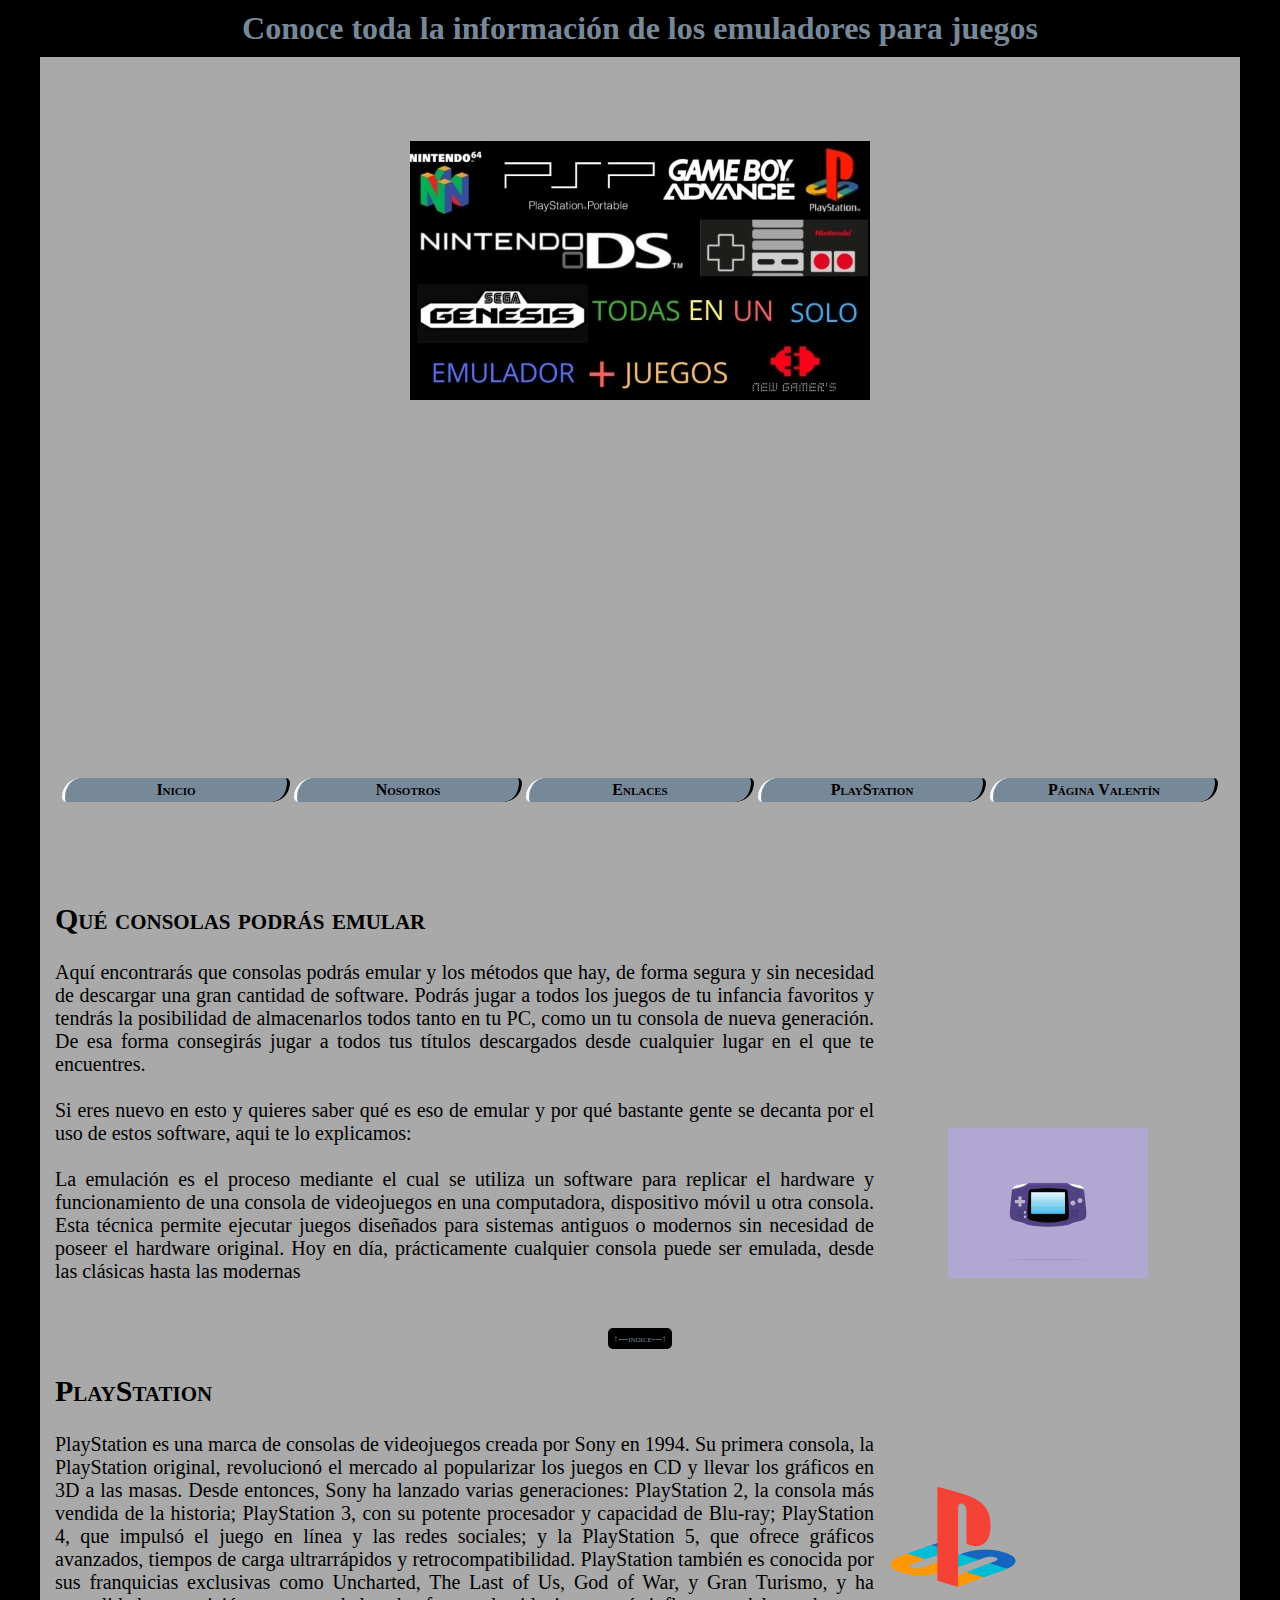
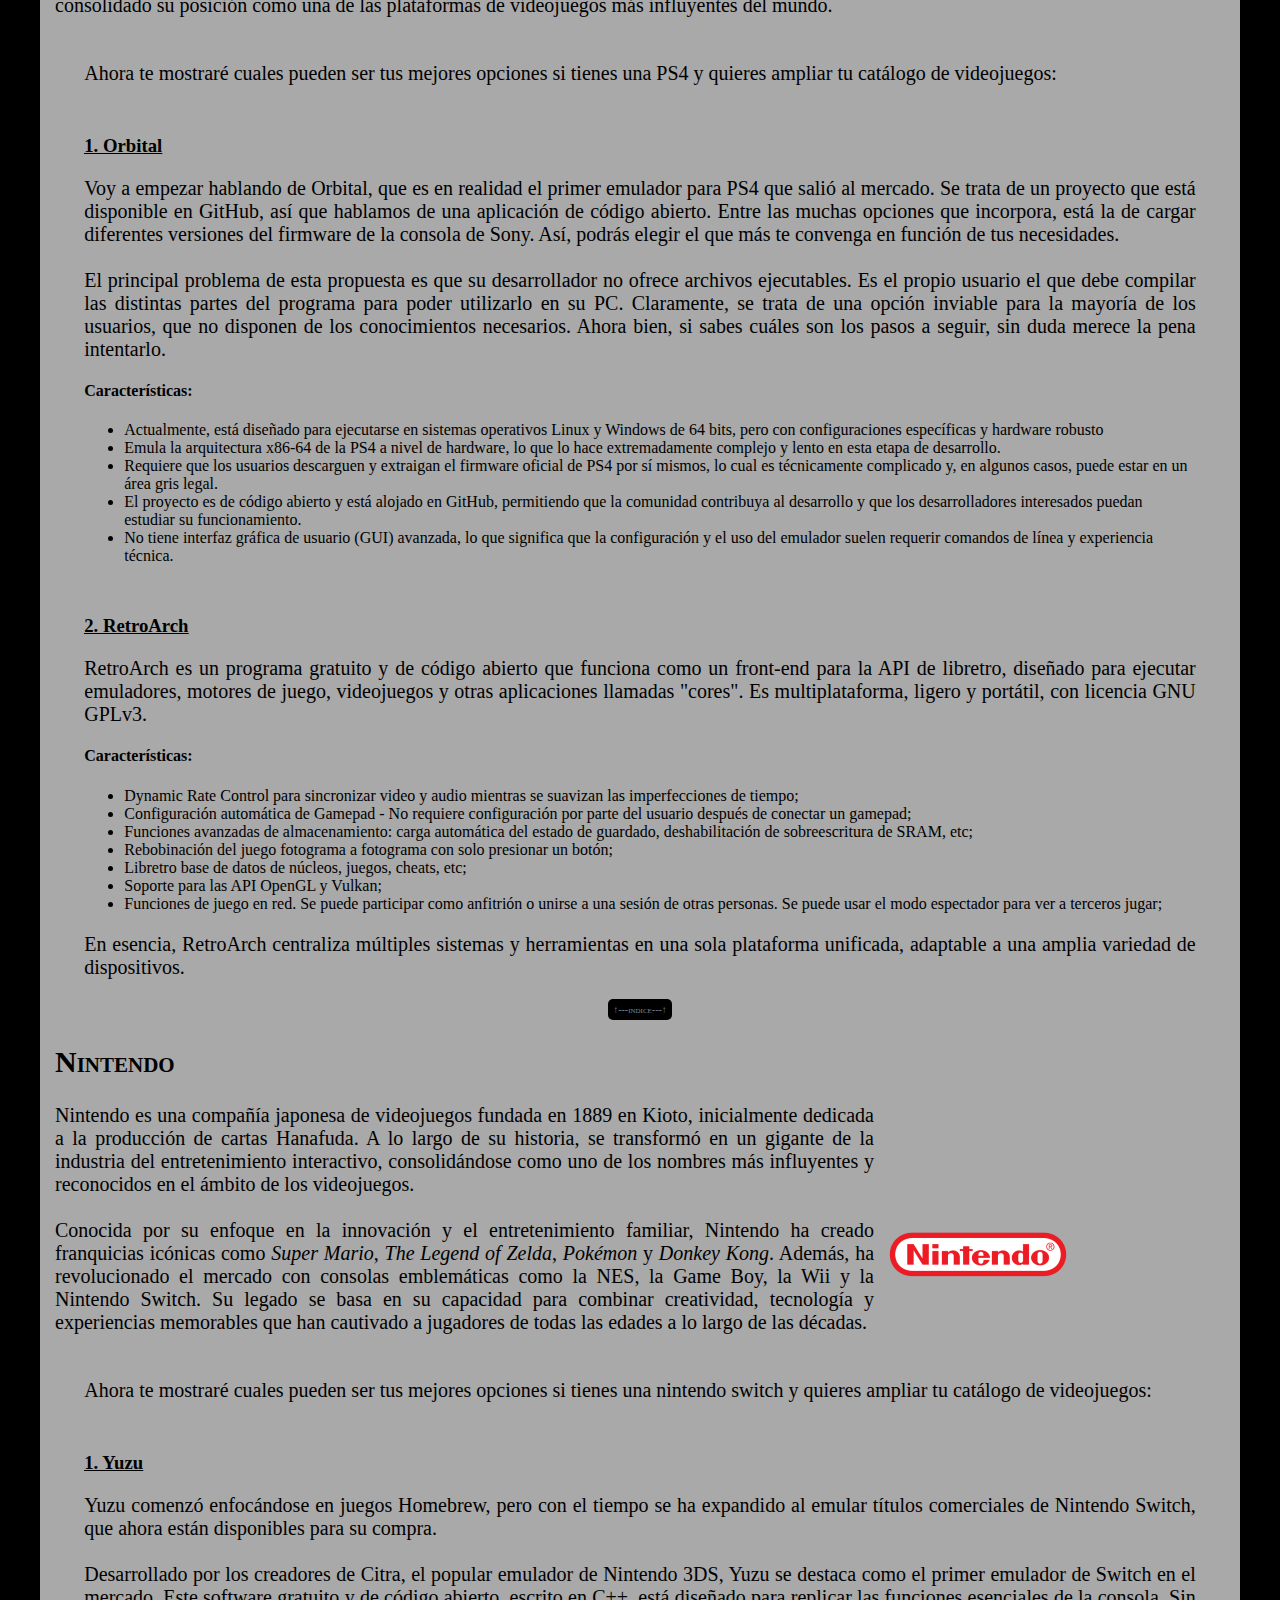
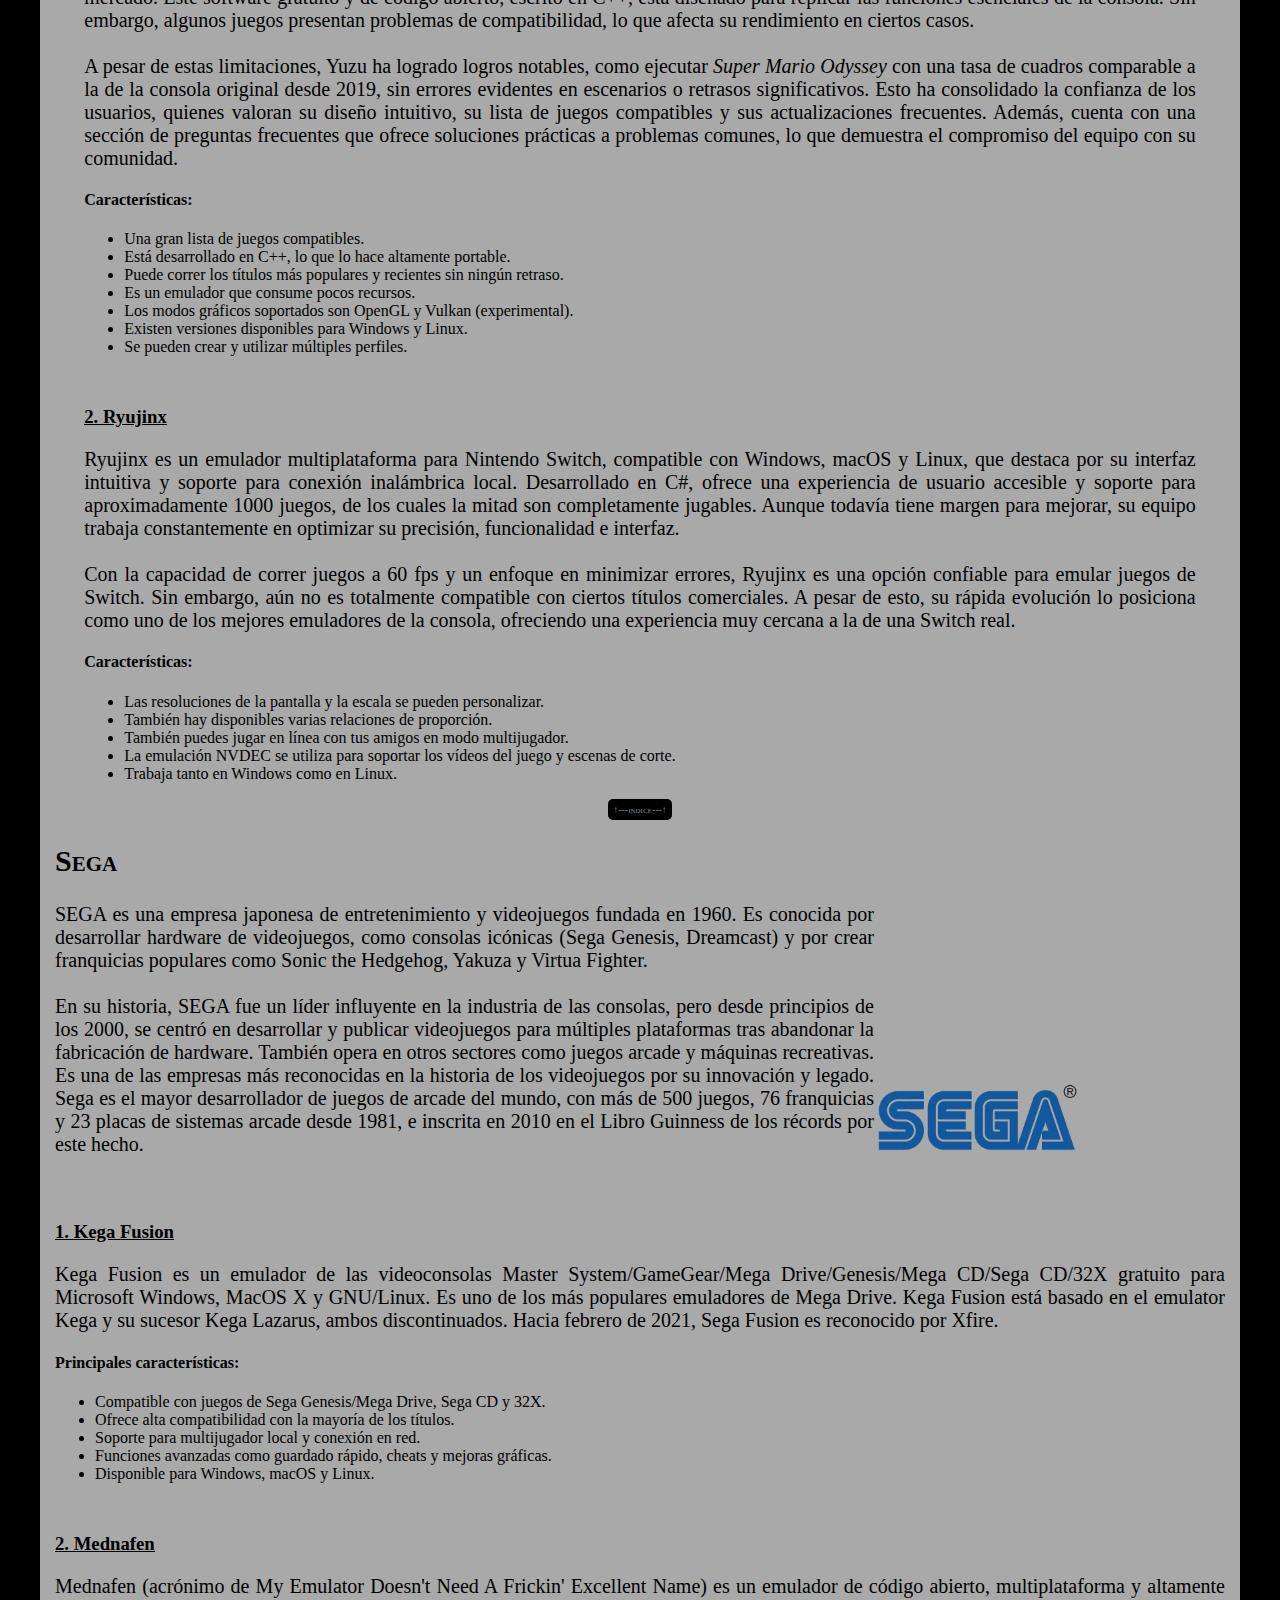
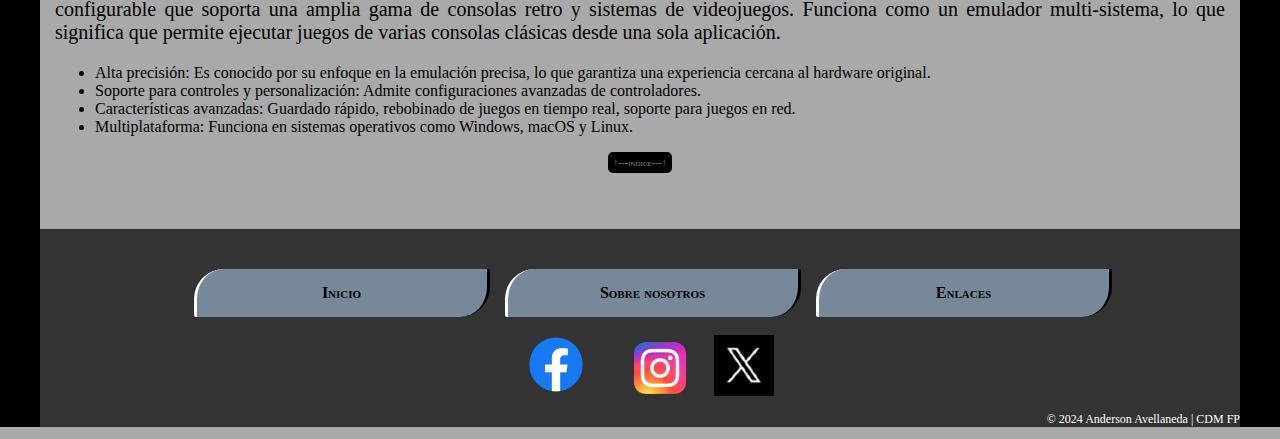
==== commit 3c5f171b: "Add files via upload" ====
--- a/index.html
+++ b/index.html
@@ -14,6 +14,7 @@
     <link rel="stylesheet" href="estilo.css">
     <meta name="robots" content="index,follow"><!--Es para que los robots indexen y encuentren la pagina-->
     <!--las keywords no sirven para nada-->
+    <script src="ruta1.js"></script>
     <meta name="description"
         content="Conoce todo acerca de emuladores para tus juegos favoritos tanto para juegos retro como para títulos de nuevas consolas, de forma legal y con poco uso de recursos">
     <link rel="canonical" href="https://ander13ab.github.io">
@@ -32,7 +33,7 @@
                 <iframe src="https://www.youtube.com/embed/LcBjBJ1Nra0?si=rJ0O0N-jwW3kfXu9"
                     title="YouTube video player" frameborder="0"
                     allow="accelerometer; autoplay; clipboard-write; encrypted-media; gyroscope; picture-in-picture; web-share"
-                    referrerpolicy="strict-origin-when-cross-origin" allowfullscreen>
+                    referrerpolicy="strict-origin-when-cross-origin" allowfullscreen > 
                 </iframe>
                 <iframe src="https://www.youtube.com/embed/X81Zlmmjek8?si=gWvrRf2P70OUbTQ1"
                     title="YouTube video player" frameborder="0"
@@ -45,12 +46,13 @@
                     referrerpolicy="strict-origin-when-cross-origin" allowfullscreen>
                 </iframe>
             </div>
-            
+            <!--
             <nav>
                 <ol id="indice">
                     <li><a href="#queEmular">Consolas para emular</a></li><li><a href="#playstation">PlayStation</a></li><li><a href="#nintendo">Nintendo</a></li><li><a href="#sega">Sega</a></li>
                 </ol>
             </nav>
+            -->
         </div>
         <form action="#">
             <input type="checkbox" name="lista" id="lista">
@@ -58,10 +60,10 @@
             <nav>
                 <ol>
                     <li><a href="https://ander13ab.github.io">Inicio</a></li>
-                    <li>Nosotros</li>
-                    <li>Enlaces</li>
-                    <li>PlayStation</li>
-                    <li>Página Valentín</li>
+                    <li><a href="https://ander13ab.github.io/nosotros">Nosotros</a></li>
+                    <li><a href="https://ander13ab.github.io/enlaces">Enlaces</a></li>
+                    <li><a href="https://ander13ab.github.io/PlayStation">PlayStation</a></li>
+                    <li><a href="https://profevalentinperez.github.io/">Página Valentín</a></li>
                 </ol>
             </nav>
         </form>
@@ -72,8 +74,8 @@
             <div class="conjuntoIntro">
                 <p>Aquí encontrarás que consolas podrás emular y los métodos que hay, de forma segura y sin necesidad de descargar una gran cantidad de software. Podrás jugar a todos los juegos de tu infancia favoritos y tendrás la posibilidad de almacenarlos todos tanto en tu PC, como un tu consola de nueva generación. De esa forma consegirás jugar a todos tus títulos descargados desde cualquier lugar en el que te encuentres. <br><br>Si eres nuevo en esto y quieres saber qué es eso de emular y por qué bastante gente se decanta por el uso de estos software, aqui te lo explicamos: <br><br>La emulación es el proceso mediante el cual se utiliza un software para replicar el hardware y funcionamiento de una consola de videojuegos en una computadora, dispositivo móvil u otra consola. Esta técnica permite ejecutar juegos diseñados para sistemas antiguos o modernos sin necesidad de poseer el hardware original. Hoy en día, prácticamente cualquier consola puede ser emulada, desde las clásicas hasta las modernas</p>
                 <picture id="imagen_emular">
-                    <source srcset="imagenes/imagen_emular.gif" media="(max-width:2896px) and (min-width:699px)">
-                    <source srcset="imagenes/imagen_emular_2.gif" media="(max-width:700px)  and (min-width:50px)">
+                    <source srcset="imagenes/imagen_emular.gif" media="(min-width:801px)">
+                    <source srcset="imagenes/imagen_emular.gif" width="80px" media="(max-width:800px)" >
                     <img src="imagenes/imagen_emular.gif" alt="GIF imagen de consolas para emular" width="200px" height="150px">
                 </picture>
             </div>
@@ -83,16 +85,13 @@
             <h2 id="playstation">PlayStation</h2>
             <div class="conjuntoPlay">
                 <p>PlayStation es una marca de consolas de videojuegos creada por Sony en 1994. Su primera consola, la PlayStation original, revolucionó el mercado al popularizar los juegos en CD y llevar los gráficos en 3D a las masas. Desde entonces, Sony ha lanzado varias generaciones: PlayStation 2, la consola más vendida de la historia; PlayStation 3, con su potente procesador y capacidad de Blu-ray; PlayStation 4, que impulsó el juego en línea y las redes sociales; y la PlayStation 5, que ofrece gráficos avanzados, tiempos de carga ultrarrápidos y retrocompatibilidad. PlayStation también es conocida por sus franquicias exclusivas como Uncharted, The Last of Us, God of War, y Gran Turismo, y ha consolidado su posición como una de las plataformas de videojuegos más influyentes del mundo.</p>
-                <picture>
-                    <a href="https://www.playstation.com/es-es/" target="_blank" title="Enlace web a la página de PlayStation"><img src="imagenes/logo_Playstation.webp" alt="Logo PlayStation" width="150" height="150"></a>
-                </picture>
-                <picture id="imagen_emular">
-                    <a href="https://www.playstation.com/es-es/" target="_blank" title="Enlace web a la página de PlayStation">
-                    <source srcset="imagenes/logo_Playstation.webp"  media="(max-width:2896px) and (min-width:699px)">
-                    <source srcset="imagenes/logo_Playstation_2.webp" media="(max-width:700px)  and (min-width:50px)">
-                    <img src="imagenes/logo_Playstation.webp" alt="Logo PlayStation" width="150" height="150">
-                    </a>
-                </picture>
+                <a href="https://www.playstation.com/es-es/" title="Enlace web a la página de PlayStation" target="_blank">
+                    <picture>
+                        <source srcset="imagenes/logo_Playstation.webp" media="(min-width:801px)" />
+                        <source srcset="imagenes/logo_Playstation_2.webp" width="50px" media="(max-width:800px)" />
+                        <img src="imagenes/logo_Playstation.webp" alt="Logo PlayStation">
+                    </picture>
+                </a>
             </div>
             <div id="ejemplosPlay">
                 <p>Ahora te mostraré cuales pueden ser tus mejores opciones si tienes una PS4 y quieres ampliar tu catálogo de videojuegos: </p>
@@ -129,8 +128,14 @@
                 <p>Nintendo es una compañía japonesa de videojuegos fundada en 1889 en Kioto, inicialmente dedicada a la producción de cartas Hanafuda. A lo largo de su historia, se transformó en un gigante de la industria del entretenimiento interactivo, consolidándose como uno de los nombres más influyentes y reconocidos en el ámbito de los videojuegos. <br><br>Conocida por su enfoque en la innovación y el entretenimiento familiar, Nintendo ha creado franquicias icónicas como <em><a href="https://es.wikipedia.org/wiki/Super_Mario" target="_blank">Super Mario</a></em>, <em><a href="https://es.wikipedia.org/wiki/The_Legend_of_Zelda" target="_blank">The Legend of Zelda</a></em>, <em><a href="https://es.wikipedia.org/wiki/Pok%C3%A9mon" target="_blank">Pokémon</a></em> y <em><a href="https://es.wikipedia.org/wiki/Donkey_Kong_(serie)" target="_blank">Donkey Kong</a></em>. Además, ha revolucionado el mercado con consolas emblemáticas
                 como la NES, la Game Boy, la Wii y la Nintendo Switch. Su legado se basa en su capacidad para combinar creatividad,
                 tecnología y experiencias memorables que han cautivado a jugadores de todas las edades a lo largo de las décadas.</p>
-                <picture><a href="https://www.nintendo.com/es-es/" target="_blank" title="Enlace web a la página de Nintendo"><img src="imagenes/logo_Nintendo.webp" alt="Logo Nintendo" width="200" height="145"></a>
-                </picture>
+
+                <a href="https://www.nintendo.com/es-es/" title="Enlace web a la página de Nintendo" target="_blank">
+                    <picture>
+                        <source srcset="imagenes/logo_Nintendo.webp" media="(min-width:801px)" />
+                        <source srcset="imagenes/logo_Nintendo_2.webp" width="75px" media="(max-width:800px)" />
+                        <img src="imagenes/logo_Nintendo.webp" alt="Logo Nintendo">
+                    </picture>
+                </a>
             </div>
             <div id="ejemplosNintendo">
                 <p>Ahora te mostraré cuales pueden ser tus mejores opciones si tienes una nintendo switch y quieres ampliar tu catálogo de videojuegos: </p>
@@ -165,8 +170,14 @@
             <h2 id="sega">Sega</h2>
             <div class="conjuntoSega">
                 <p>SEGA es una empresa japonesa de entretenimiento y videojuegos fundada en 1960. Es conocida por desarrollar hardware de videojuegos, como consolas icónicas (Sega Genesis, Dreamcast) y por crear franquicias populares como Sonic the Hedgehog, Yakuza y Virtua Fighter. <br><br>En su historia, SEGA fue un líder influyente en la industria de las consolas, pero desde principios de los 2000, se centró en desarrollar y publicar videojuegos para múltiples plataformas tras abandonar la fabricación de hardware. También opera en otros sectores como juegos arcade y máquinas recreativas. Es una de las empresas más reconocidas en la historia de los videojuegos por su innovación y legado. Sega es el mayor desarrollador de juegos de arcade del mundo, con más de 500 juegos, 76 franquicias y 23 placas de sistemas arcade desde 1981, e inscrita en 2010 en el Libro Guinness de los récords por este hecho.</p>
-                <picture><a href="https://www.sega.com/es" target="_blank" title="Enlace web a la página de Sega"><img src="imagenes/logo_SEGA.webp" alt="Logo Sega" width="200" height="67"></a>
-                </picture>
+
+                <a href="https://www.sega.com/es" title="Enlace web a la página de Sega" target="_blank">
+                    <picture>
+                        <source srcset="imagenes/logo_SEGA.webp" media="(min-width:801px)" />
+                        <source srcset="imagenes/logo_SEGA_2.webp" width="75px" media="(max-width:800px)" />
+                        <img src="imagenes/logo_SEGA.webp" alt="Logo Sega">
+                    </picture>
+                </a>
             </div>
             <div>
                 <h3><a href="https://kega-fusion.com/" target="_blank" title="Ve a la página oficial de Kega Fusion">1. Kega Fusion</a></h3>
@@ -199,18 +210,27 @@
                 </ul>
             </nav>
             <div class="social-media">
-                <a href="https://www.facebook.com/dialog/share?display=popup&app_id=94039431626&href=https://ander13ab.github.io" aria-label="Facebook"><img src="imagenes/facebook-logo.webp" alt="Facebook" width="100" height="63">
-                </a>
-                <a href="https://www.instagram.com/" aria-label="Instagram"><img src="imagenes/instagram-logo.webp" alt="Instagram" width="100" height="56">
-                </a>
-                <picture >
-                    <a href="https://www.instagram.com/" aria-label="Instagram" target="_blank">
-                        <source srcset="imagenes/instagram-logo.webp" media="(min-width:721px)" alt="Logo Instagram">
-                        <source srcset="imagenes/instagram-logo-2.webp" media="(max-width:720px)" />
+                <a href="https://www.facebook.com/" aria-label="Facebook" target="_blank">
+                    <picture>
+                        <source srcset="imagenes/facebook-logo.webp" media="(min-width:721px)" />
+                        <source srcset="imagenes/facebook-logo.webp" width="50px" media="(max-width:720px)" />
+                        <img src="imagenes/facebook-logo.webp" alt="Logo Facebook">
+                    </picture>
+                </a>
+                <a href="https://www.instagram.com/" aria-label="Instagram" target="_blank">
+                    <picture >
+                        <source srcset="imagenes/instagram-logo.webp" media="(min-width:721px)" />
+                        <source srcset="imagenes/instagram-logo.webp" width="50px" media="(max-width:720px)" />
                         <img src="imagenes/instagram-logo.webp" alt="Logo Instagram">
-                    </a>
-                </picture>
-                <a href="https://x.com/" aria-label="Twitter"><img src="imagenes/twitter-logo.webp" alt="Twitter" width="60" height="61"></a>
+                    </picture>
+                </a>
+                <a href="https://x.com/" aria-label="Twitter" target="_blank">
+                    <picture>
+                        <source srcset="imagenes/twitter-logo.webp" media="(min-width:721px)" />
+                        <source srcset="imagenes/twitter-logo.webp" width="30px" media="(max-width:720px)" />
+                        <img src="imagenes/twitter-logo.webp" alt="Logo Twitter">
+                    </picture>
+                </a>
             </div>
             <p class="copyright">&copy; 2024 Anderson Avellaneda | CDM FP</p>
         </div>
--- a/estilo.css
+++ b/estilo.css
@@ -1,4 +1,4 @@
-@media(max-width:1800px){
+@media(max-width:3000px){
     body {
         border-left: 40PX solid black;
         border-right: 40px solid black;
@@ -13,9 +13,30 @@
     .volver{
         font-size: 10px;
     }
+    .conjuntoIntro,.conjuntoPlay,.conjuntoNintendo,.conjuntoSega {
+        display: block;
+        margin-bottom: 30px;
+    }
+
+    .conjuntoIntro>p,.conjuntoPlay>p,.conjuntoNintendo>p,.conjuntoSega>p {
+        display: inline-block;
+        width: 70%;
+        box-sizing: border-box;
+        margin: 0;
+        margin-bottom: 15px;
+    }
+
+    .conjuntoIntro>picture,.conjuntoPlay>picture,.conjuntoNintendo>picture,.conjuntoSega>picture {
+        display: inline-block;
+        width: 29%;
+        box-sizing: border-box;
+        margin: 0;
+        text-align: center;
+    }
     /*Media-query navegación*/
     ol {
         margin: 0;
+        text-align: center;
     }
 
     form li {
@@ -24,14 +45,16 @@
         background-color: lightslategray;
         text-align: center;
         color: black;
-        width: 20%;
+        width: 19%;
         font-weight: bold;
-        border-right: 1px solid white;
+        border-right: 3px solid black;
+        border-left: 3px solid white;
         box-sizing: border-box;
         border-collapse: collapse;
         padding: 3px;
         margin: 0;
         font-variant: small-caps;
+        border-radius: 20px 5px 20px 5px;
     }
 
     form li:hover {
@@ -47,29 +70,32 @@
         margin-top: 100px;
         font-variant: small-caps;
         text-align: center;
+        
     }
     #videos iframe {
         display: inline-block;
         width: 30%;
         padding: 15px;
         margin-left: 5px;
-        width: 100px;
-        height: 120px;
-    }
-}
-@media(max-width:700px){
+        width: 250px;
+        height: 180px;
+        border-radius: 30px;
+    }
+}
+@media(max-width:800px){
     body {
         border-left: 20PX solid black;
         border-right: 20px solid black;
     }
-    
-    iframe{
-        width:100px;
-        height:100px;
+    #videos iframe {
         display: inline-block;
         width: 30%;
-    }
-    
+        padding: 15px;
+        margin-left: 5px;
+        width: 150px;
+        height: 150px;
+        border-radius: 30px;
+    }
     p{
         font-size: 10px;
     }
@@ -80,12 +106,13 @@
     }
     h2{
         font-size: 16px;
+        text-decoration: underline overline black;
     }
     h3 {
-        font-size: 14px;
+        font-size: 12px;
     }
     h4{
-        font-size: 13px;
+        font-size: 11px;
     }
    
     li{
@@ -96,6 +123,22 @@
     }
     .volver{
         font-size: 6px;
+    }
+    .conjuntoIntro,.conjuntoPlay,.conjuntoNintendo,.conjuntoSega {
+        display: flex;
+        flex-direction: column;
+        justify-content: center;
+        flex-wrap: wrap;
+        align-content: center;
+        border: 1px solid black;
+        
+    }
+    .conjuntoIntro>p,.conjuntoPlay>p,.conjuntoNintendo>p,.conjuntoSega>p {
+        width: 400px;
+    }
+
+    .conjuntoIntro>picture,.conjuntoPlay>picture,.conjuntoNintendo>picture,.conjuntoSega>picture {
+        width: 60%;
     }
     /*Media-query navegación*/
     form nav ol {
@@ -106,8 +149,8 @@
         list-style: none;
         display: block;
         width: 100%;
-        background-color: black;
-        color: white;
+        background-color: lightslategray;
+        color: black;
         padding: 3px;
         margin-bottom: 1px;
     }
@@ -121,47 +164,29 @@
         display: none;
     }
 
-    form:nth-of-type(1)>label {
+    form>label {
         display: block;
         width: 100%;
-        text-align: right;
-        font-size: 25px;
-    }
-
-    form:nth-of-type(1)>input {
+        text-align:center;
+        font-size: 50px;
+    }
+
+    form>input {
         display: none;
     }
 
-    form:nth-of-type(1)>:not(:checked)+label:after {
-        content: "📁";
-    }
-
-    form:nth-of-type(1)>input:checked+label:after {
-        content: "❌";
-    }
-
-    form:nth-of-type(1)>input:checked~nav {
+    form>:not(:checked)+label:after {
+        content: "🎮";
+        
+    }
+
+    form>input:checked+label:after {
+        content: "✖";
+        font-size: 30px;
+    }
+
+    form>input:checked~nav {
         display: block;
-    }
-
-    form:nth-of-type(2)>input:checked~div {
-        /*Para ocultar el div cuando esté checked el checkbox (~ hermano no contiguo)*/
-        display: none;
-    }
-
-    form:nth-of-type(2)>input {
-        /*Para ocultar la caja del checkbox*/
-        display: none;
-    }
-
-    form:nth-of-type(2)>:not(:checked)+label:after {
-        /*Para que aparezca solo cuando no esté seleccionado el checkbox*/
-        content: "🌎";
-    }
-
-    form:nth-of-type(2)>input:checked+label:before {
-        /*Para que aparezca la X cuando esta checked el checkbox*/
-        content: "❌";
     }
     /*^^^^^^^*/
 }
@@ -184,16 +209,18 @@
     max-width: 100%;    /* Ajusta el tamaño de la imagen para que no sea más grande que la ventana */
     height: auto;   /* Mantiene la proporción de la imagen */
 }
-
+/*
 #videos iframe{
     display: inline-block;
     width: 30% ;
     padding: 15px;
     margin-left: 5px;
 }
+*/
 #videos iframe:hover{
     border: 2px ridge black;
     background-color: lightslategray; 
+    border-radius: 30px;
 }
 p{
     text-align: justify;
@@ -230,13 +257,14 @@
     text-decoration: none;
     color: black;
     font-weight: bold;
-    font-size: 17px;
     margin-top: 40px;
     padding-top: 15px;
     margin-right: 15px;
     padding-bottom: 15px;
     font-variant: small-caps;
-    border-radius: 10px 0 10px 0;
+    border-right: 3px solid black;
+    border-left: 3px solid white;
+    border-radius: 30px 2px 30px 2px;
 }
 
 .footer-nav li:hover{
@@ -256,7 +284,6 @@
     background-color: black;
     color: lightslategray;
     padding: 5px;
-
     font-variant: small-caps;
     text-align: center;
     display: block;
@@ -278,7 +305,6 @@
     text-align: center;
     
 }
-
 main{
     padding-bottom: 40px;
     padding-left: 15px;
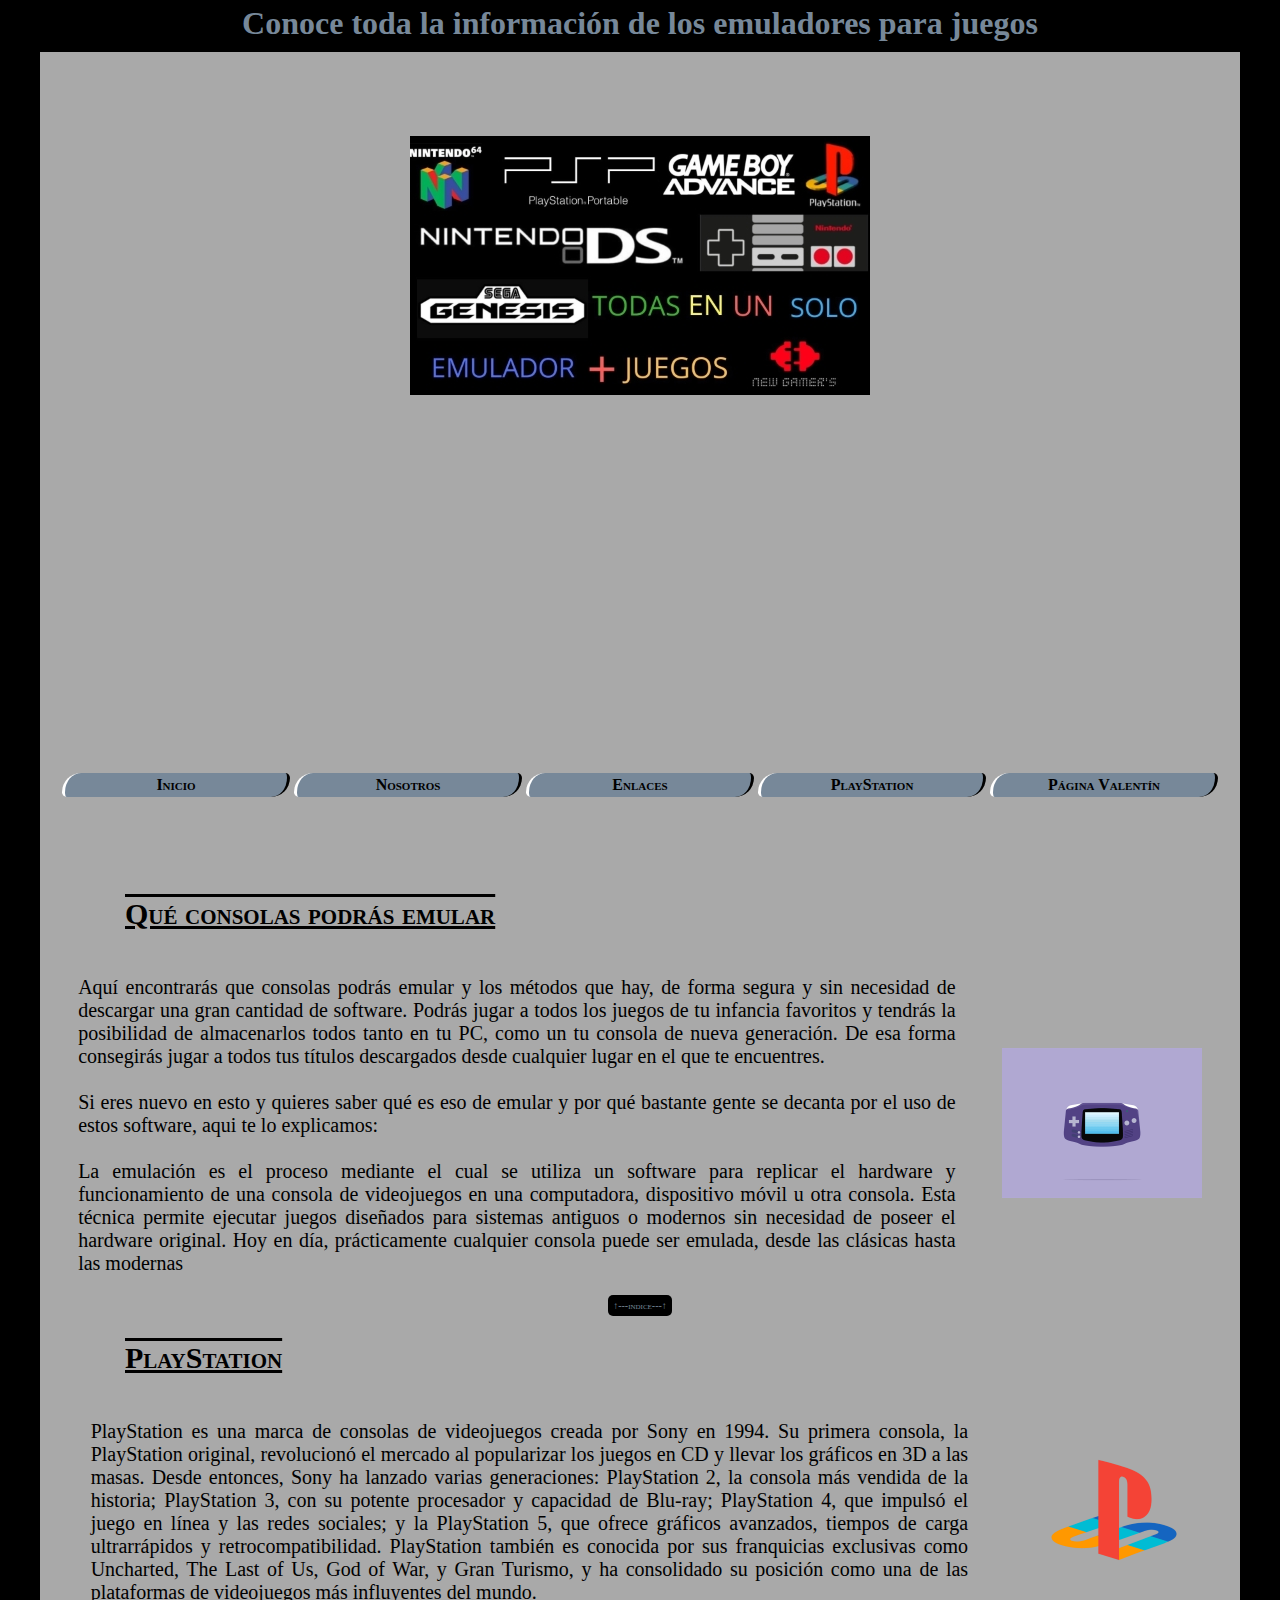
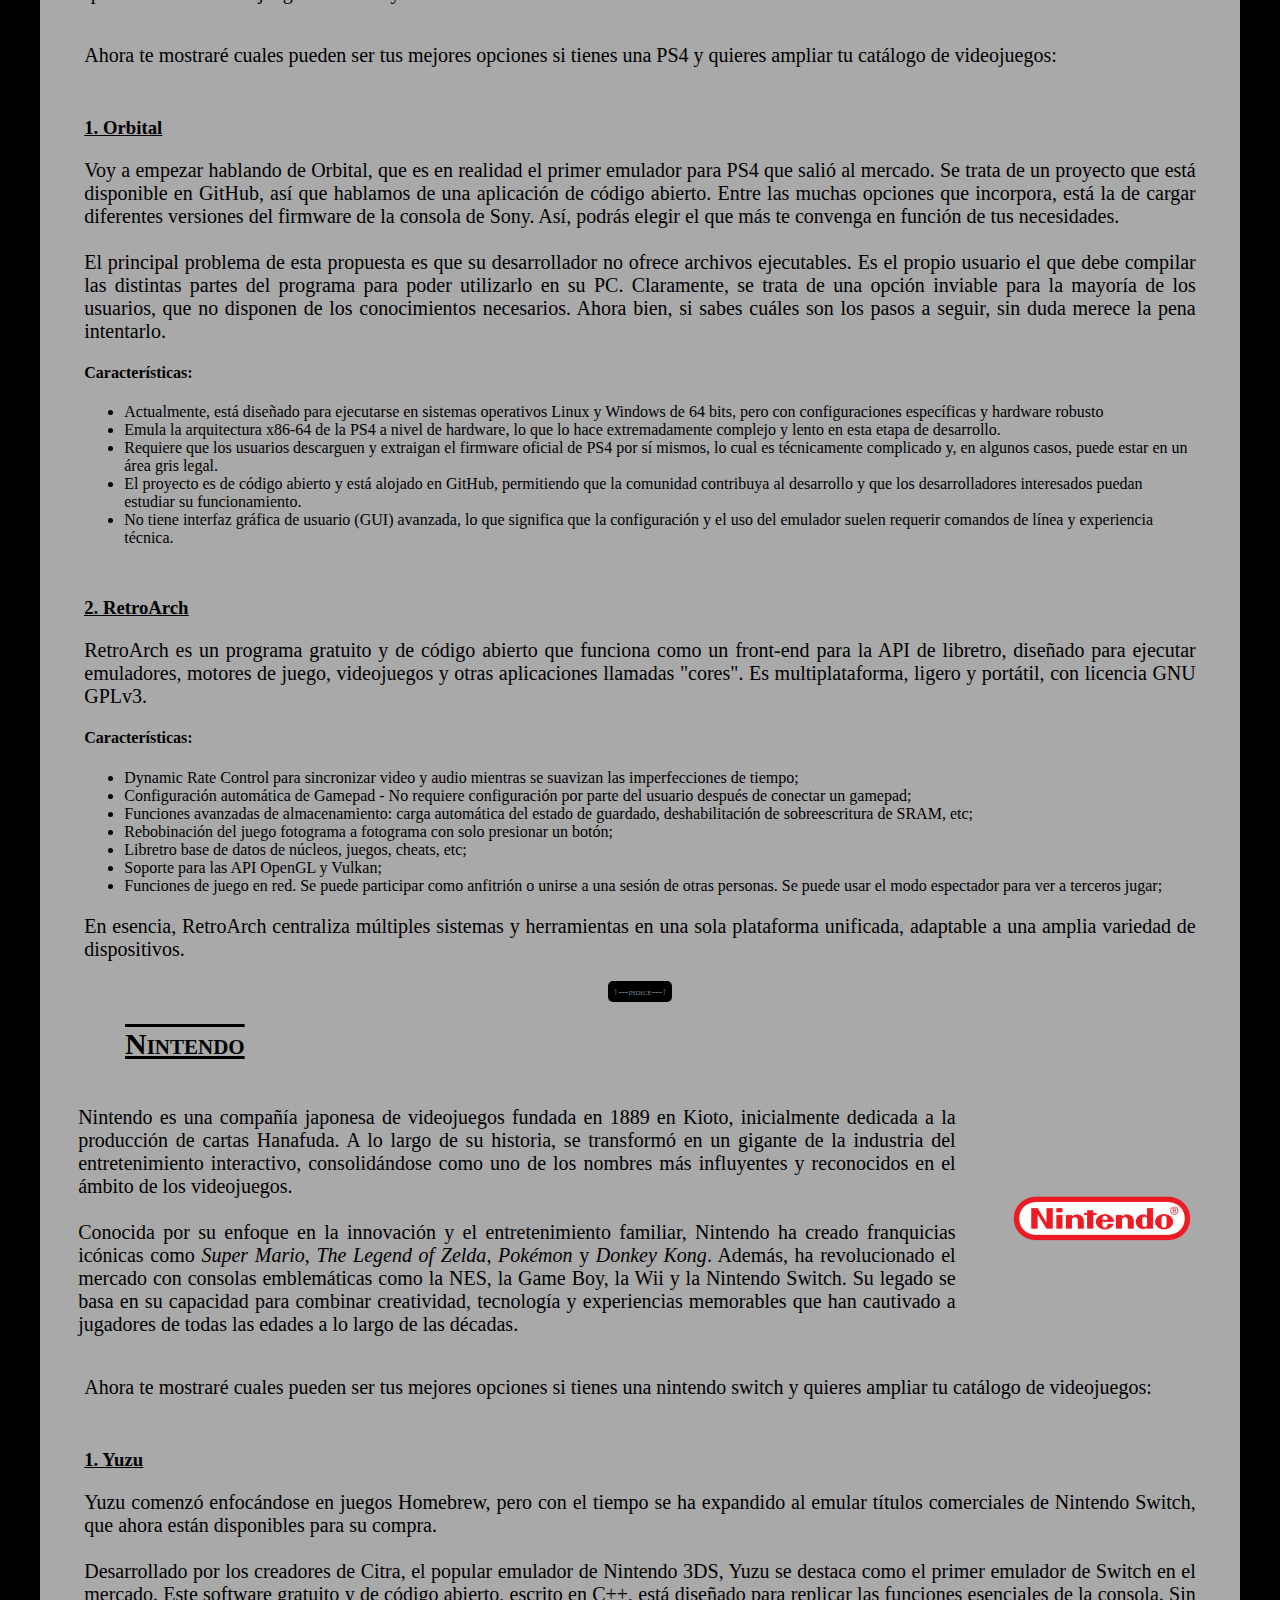
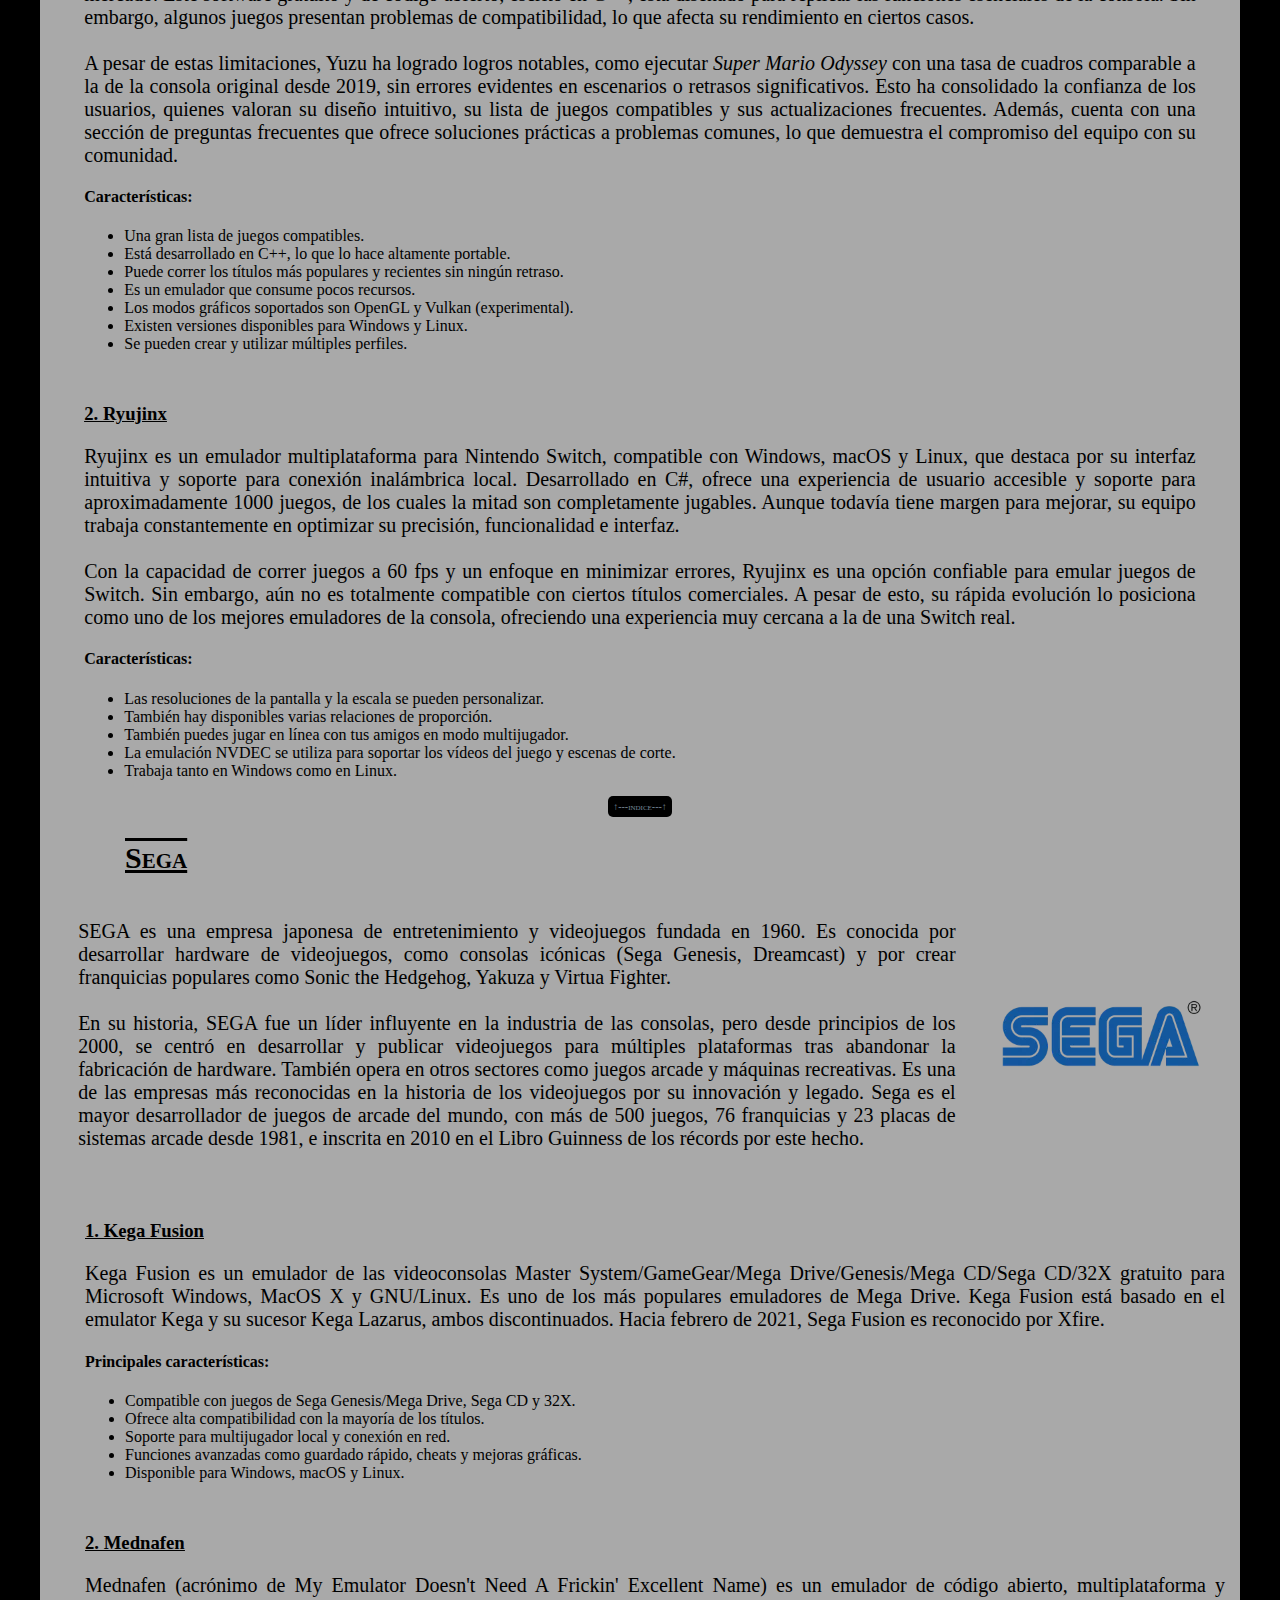
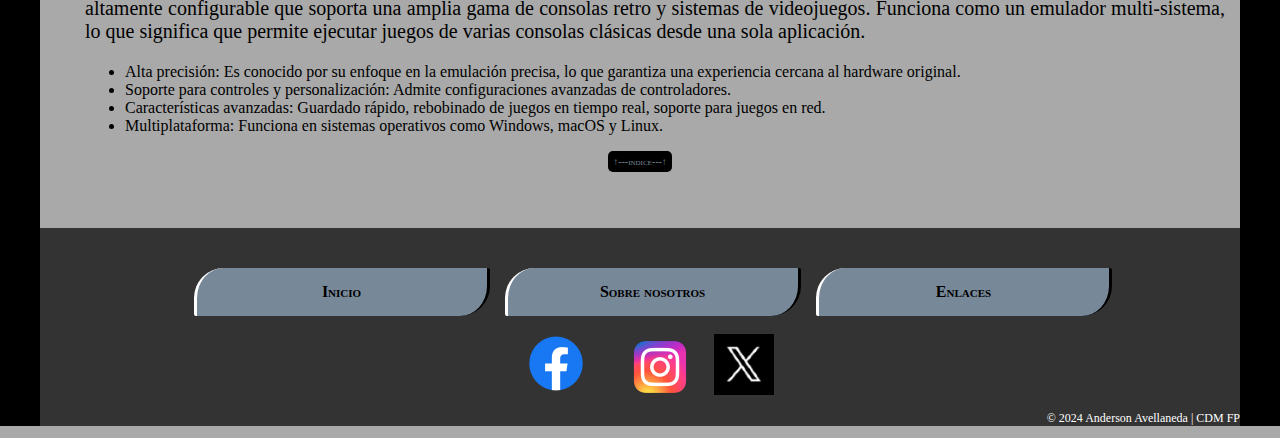
==== commit 6aba2460: "Add files via upload" ====
--- a/index.html
+++ b/index.html
@@ -26,7 +26,8 @@
             <h1 id="titulo">Conoce toda la información de los emuladores para juegos</h1>
             <picture class="img_principal">
                     <source srcset="imagenes/primera_imagen.webp"  media="(min-width:721px)" alt="Consolas retro que puedes emular " width="460" height="259"> <!---Para ajustar el tamaño de las imagenes pensando en dispositivos móviles--->
-                    <source srcset="imagenes/primera_imagen_2.webp" media="(max-width:720px)" />
+                    <source srcset="imagenes/primera_imagen_2.webp" media="(min-width:451px)" media="(max-width:720px)" width="250" height="184"/>
+                    <source srcset="imagenes/primera_imagen_2.webp" media="(max-width:450px)" width="150" height="84"/>
                     <img src="imagenes/primera_imagen.webp" alt="Imagen página principal">
             </picture>
             <div id="videos">
@@ -46,13 +47,7 @@
                     referrerpolicy="strict-origin-when-cross-origin" allowfullscreen>
                 </iframe>
             </div>
-            <!--
-            <nav>
-                <ol id="indice">
-                    <li><a href="#queEmular">Consolas para emular</a></li><li><a href="#playstation">PlayStation</a></li><li><a href="#nintendo">Nintendo</a></li><li><a href="#sega">Sega</a></li>
-                </ol>
-            </nav>
-            -->
+            
         </div>
         <form action="#">
             <input type="checkbox" name="lista" id="lista">
@@ -174,7 +169,7 @@
                 <a href="https://www.sega.com/es" title="Enlace web a la página de Sega" target="_blank">
                     <picture>
                         <source srcset="imagenes/logo_SEGA.webp" media="(min-width:801px)" />
-                        <source srcset="imagenes/logo_SEGA_2.webp" width="75px" media="(max-width:800px)" />
+                        <source srcset="imagenes/logo_SEGA_2.webp" width="65px" media="(max-width:800px)" />
                         <img src="imagenes/logo_SEGA.webp" alt="Logo Sega">
                     </picture>
                 </a>
@@ -212,22 +207,22 @@
             <div class="social-media">
                 <a href="https://www.facebook.com/" aria-label="Facebook" target="_blank">
                     <picture>
-                        <source srcset="imagenes/facebook-logo.webp" media="(min-width:721px)" />
-                        <source srcset="imagenes/facebook-logo.webp" width="50px" media="(max-width:720px)" />
+                        <source srcset="imagenes/facebook-logo.webp" media="(min-width:801px)" />
+                        <source srcset="imagenes/facebook-logo.webp" width="50px" media="(max-width:800px)" />
                         <img src="imagenes/facebook-logo.webp" alt="Logo Facebook">
                     </picture>
                 </a>
                 <a href="https://www.instagram.com/" aria-label="Instagram" target="_blank">
                     <picture >
-                        <source srcset="imagenes/instagram-logo.webp" media="(min-width:721px)" />
-                        <source srcset="imagenes/instagram-logo.webp" width="50px" media="(max-width:720px)" />
+                        <source srcset="imagenes/instagram-logo.webp" media="(min-width:801px)" />
+                        <source srcset="imagenes/instagram-logo.webp" width="50px" media="(max-width:800px)" />
                         <img src="imagenes/instagram-logo.webp" alt="Logo Instagram">
                     </picture>
                 </a>
                 <a href="https://x.com/" aria-label="Twitter" target="_blank">
                     <picture>
-                        <source srcset="imagenes/twitter-logo.webp" media="(min-width:721px)" />
-                        <source srcset="imagenes/twitter-logo.webp" width="30px" media="(max-width:720px)" />
+                        <source srcset="imagenes/twitter-logo.webp" media="(min-width:801px)" />
+                        <source srcset="imagenes/twitter-logo.webp" width="30px" media="(max-width:800px)" />
                         <img src="imagenes/twitter-logo.webp" alt="Logo Twitter">
                     </picture>
                 </a>
--- a/estilo.css
+++ b/estilo.css
@@ -6,18 +6,37 @@
     h2 {
         font-size: 30px;
         font-variant: small-caps;
+        margin-left: 70px;
+        text-decoration: underline overline black;  
     }
     p{
         font-size: 20px;
     }
     .volver{
         font-size: 10px;
-    }
+        border-radius: 30px 5px 30px 5px;
+    }
+    
+    
+    .conjuntoIntro,.conjuntoPlay,.conjuntoNintendo,.conjuntoSega {
+        display: flex;
+        flex-direction: row;
+        justify-content:space-around;
+        align-items: center;
+        align-content: center;
+        flex-wrap: nowrap;
+    }
+    .conjuntoIntro>p,.conjuntoPlay>p,.conjuntoNintendo>p,.conjuntoSega>p {
+        flex-basis: 75%;
+    }
+    main article:nth-of-type(4) div:nth-of-type(2){
+        margin-left: 30px;
+    }
+    /* 
     .conjuntoIntro,.conjuntoPlay,.conjuntoNintendo,.conjuntoSega {
         display: block;
         margin-bottom: 30px;
     }
-
     .conjuntoIntro>p,.conjuntoPlay>p,.conjuntoNintendo>p,.conjuntoSega>p {
         display: inline-block;
         width: 70%;
@@ -25,7 +44,6 @@
         margin: 0;
         margin-bottom: 15px;
     }
-
     .conjuntoIntro>picture,.conjuntoPlay>picture,.conjuntoNintendo>picture,.conjuntoSega>picture {
         display: inline-block;
         width: 29%;
@@ -33,6 +51,7 @@
         margin: 0;
         text-align: center;
     }
+        */
     /*Media-query navegación*/
     ol {
         margin: 0;
@@ -97,48 +116,59 @@
         border-radius: 30px;
     }
     p{
-        font-size: 10px;
+        font-size: 15px;
     }
     h1 {
-        font-size: 18px;
+        font-size: 23px;
         text-align: center;
         
     }
     h2{
+        font-size: 21px;
+        text-decoration: underline overline black;
+        text-align: center;
+        margin-top: 40px;
+    }
+    h3 {
+        font-size: 17px;
+    }
+    h4{
         font-size: 16px;
-        text-decoration: underline overline black;
-    }
-    h3 {
-        font-size: 12px;
-    }
-    h4{
-        font-size: 11px;
     }
    
     li{
+        font-size: 15px;
+    }
+    .footer-nav li{
+        font-size: 15px;
+    }
+    .volver{
         font-size: 10px;
-    }
-    .footer-nav li{
-        font-size: 10px;
-    }
-    .volver{
-        font-size: 6px;
-    }
+        padding: 0;
+        margin: 100px;
+        position:sticky;
+        bottom: 3px;
+        right: 10px;
+    }
+    
     .conjuntoIntro,.conjuntoPlay,.conjuntoNintendo,.conjuntoSega {
         display: flex;
         flex-direction: column;
-        justify-content: center;
+        justify-content: space-between;
         flex-wrap: wrap;
         align-content: center;
-        border: 1px solid black;
+        align-items: center;
+        margin-bottom: 30px;
         
     }
     .conjuntoIntro>p,.conjuntoPlay>p,.conjuntoNintendo>p,.conjuntoSega>p {
-        width: 400px;
+        width: 90%;
+        margin-bottom: 15px;
     }
 
     .conjuntoIntro>picture,.conjuntoPlay>picture,.conjuntoNintendo>picture,.conjuntoSega>picture {
-        width: 60%;
+        width: 90%;
+        left: 10px;
     }
     /*Media-query navegación*/
     form nav ol {
@@ -190,6 +220,22 @@
     }
     /*^^^^^^^*/
 }
+@media(max-width:450px){
+    #videos{
+        display: flex;
+        flex-wrap: wrap;
+        justify-content: center;
+    }
+    #videos iframe {
+        padding: 15px;
+        margin-left: 5px;
+        width: 100px;
+        height: 100px;
+        border-radius: 30px;
+    }
+
+}
+
 body{
     background-color: darkgrey;
     width: 100vmax;
@@ -232,7 +278,7 @@
     margin-bottom: 30px;
     background-color: black;
     color: lightslategrey;
-    padding-top: 10px;
+    padding-top: 5px;
     padding-bottom: 10px;
 }
 header{
@@ -310,24 +356,7 @@
     padding-left: 15px;
     padding-right: 15px;
 }
-.conjuntoIntro,.conjuntoPlay,.conjuntoNintendo,.conjuntoSega {
-    display: block;
-    margin-bottom: 30px;
-}
-.conjuntoIntro>p,.conjuntoPlay>p,.conjuntoNintendo>p,.conjuntoSega>p {
-    display: inline-block;
-    width: 70%;
-    box-sizing: border-box;
-    margin: 0;
-    margin-bottom: 15px;
-}
-.conjuntoIntro>picture,.conjuntoPlay>picture,.conjuntoNintendo>picture,.conjuntoSega>picture {
-    display: inline-block;
-    width: 29%;
-    box-sizing: border-box;
-    margin: 0;
-    text-align: center;
-}
+
 #ejemplosNintendo, #ejemplosPlay{
     display: block;
     width: 95%;
